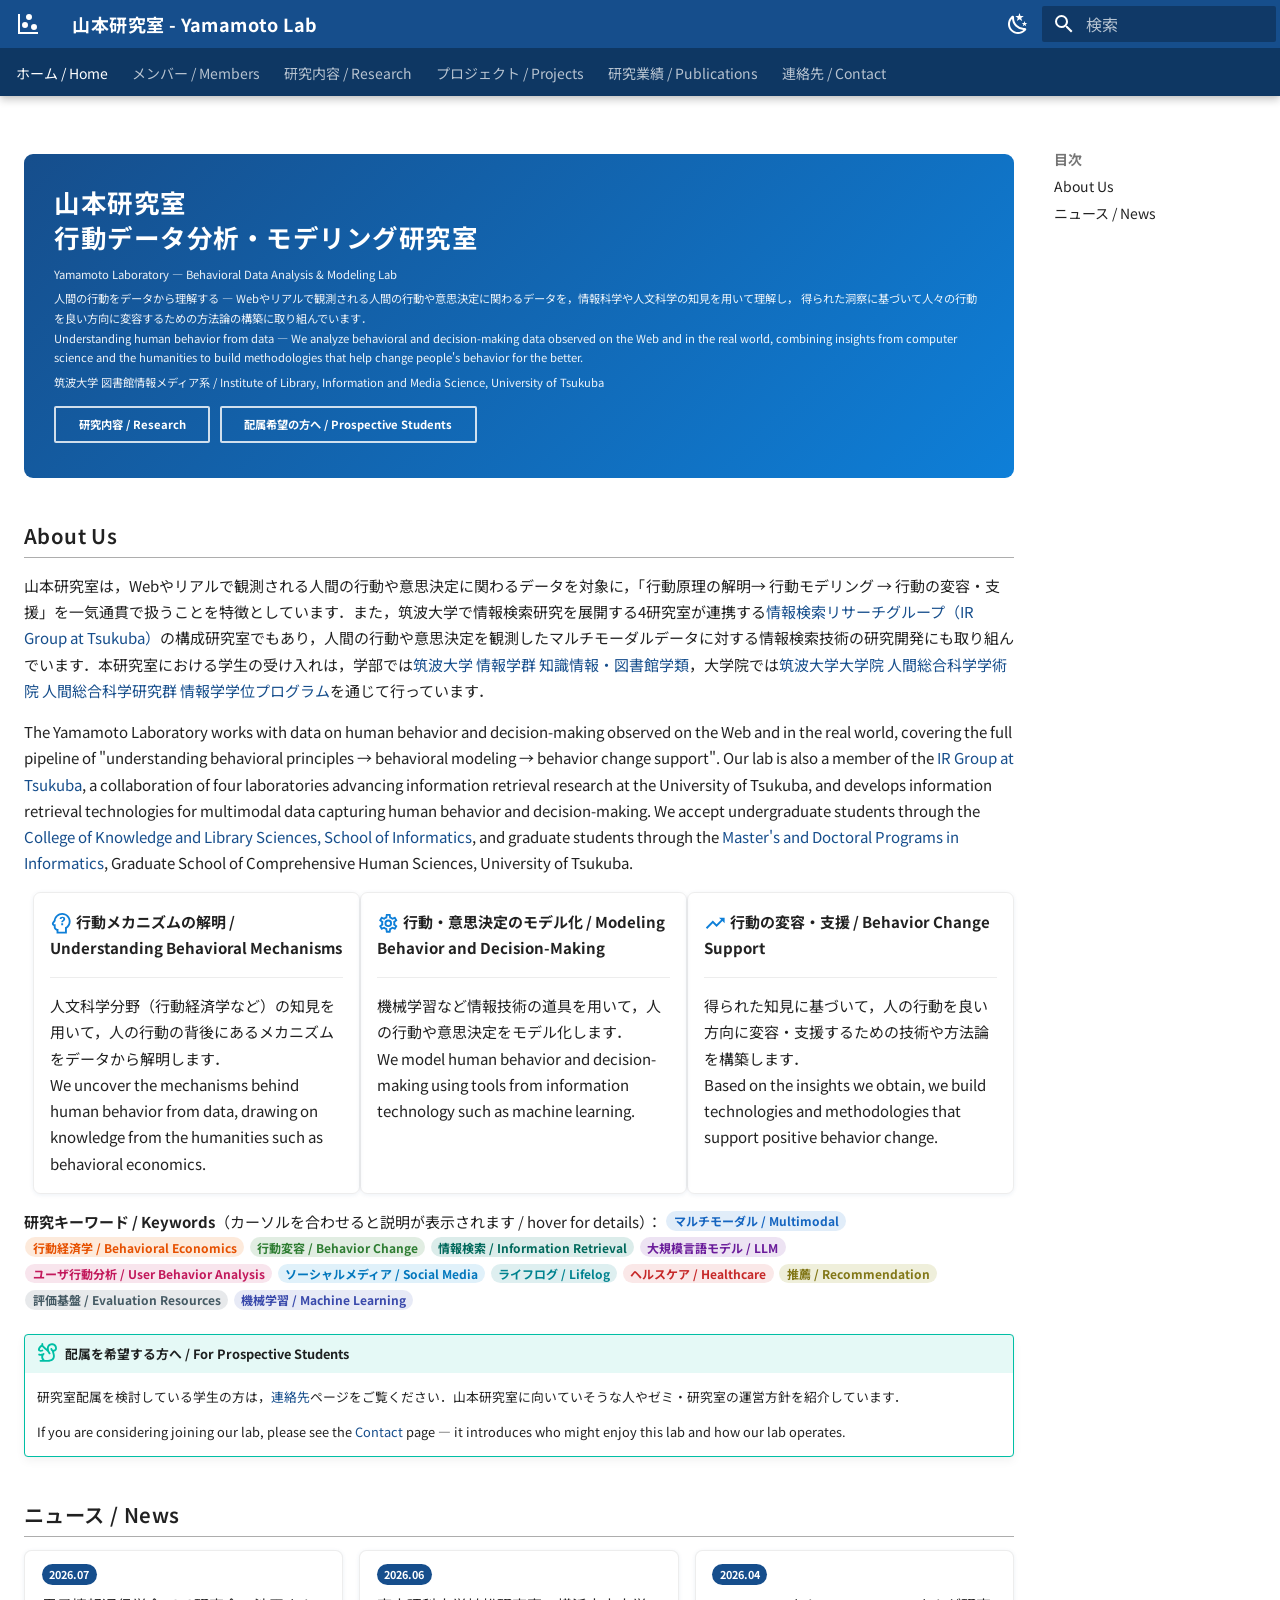
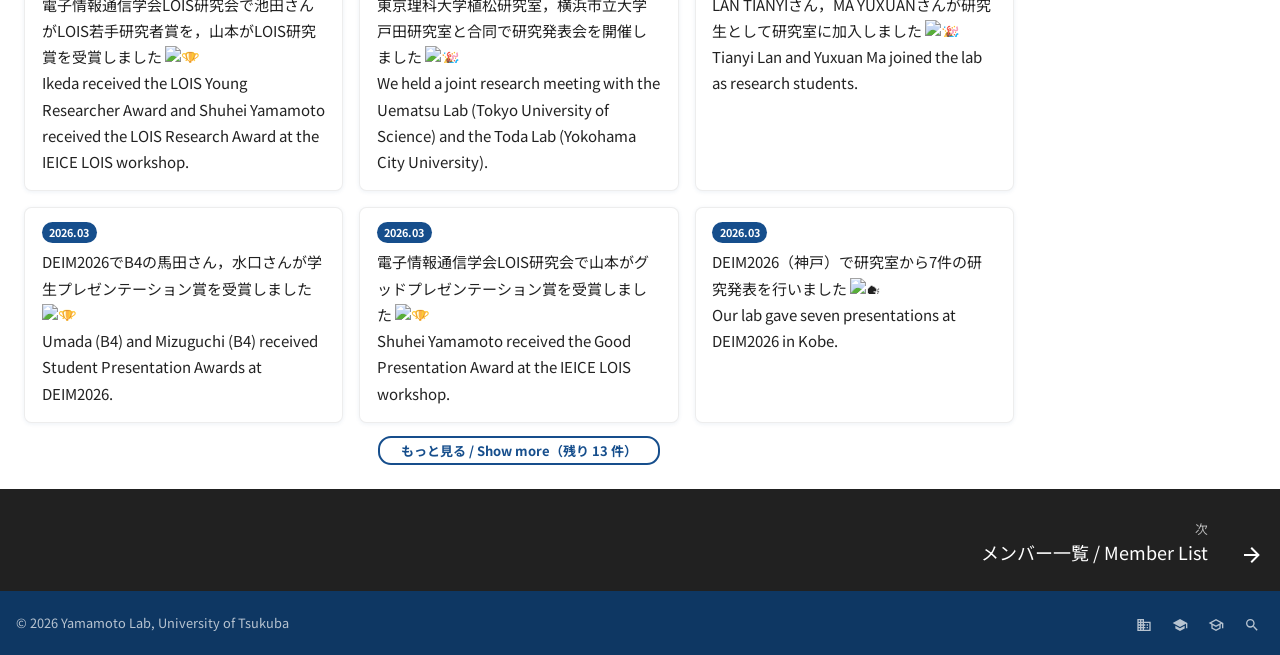
==== index.html @ a0b43969 "Deployed 7a27e9a with MkDocs version: 1.6.1" ====
<!doctype html>
<html lang="ja" class="no-js">
  <head>
    
      <meta charset="utf-8">
      <meta name="viewport" content="width=device-width,initial-scale=1">
      
        <meta name="description" content="筑波大学 山本研究室（行動データ分析・モデリング研究室）">
      
      
      
        <link rel="canonical" href="https://yamamotolab-tsukuba.github.io/">
      
      
      
        <link rel="next" href="members/">
      
      
        
      
      
      <link rel="icon" href="assets/favicon.png">
      <meta name="generator" content="mkdocs-1.6.1, mkdocs-material-9.7.7">
    
    
      
        <title>山本研究室 - Yamamoto Lab</title>
      
    
    
      <link rel="stylesheet" href="assets/stylesheets/main.ec1eaa64.min.css">
      
        
        <link rel="stylesheet" href="assets/stylesheets/palette.ab4e12ef.min.css">
      
      
  
  
    
      
      
    
  
    
      
      
    
  
    
      
      
    
  
    
      
      
    
  
    
      
      
    
  
    
      
      
    
  
    
      
      
    
  
    
      
      
    
  
    
      
      
    
  
    
      
      
    
  
    
      
      
    
  
    
      
      
    
  
  
  <style>:root{--md-admonition-icon--note:url('data:image/svg+xml;charset=utf-8,%3Csvg%20xmlns%3D%22http%3A//www.w3.org/2000/svg%22%20viewBox%3D%220%200%2016%2016%22%3E%3Cpath%20d%3D%22M1%207.775V2.75C1%201.784%201.784%201%202.75%201h5.025c.464%200%20.91.184%201.238.513l6.25%206.25a1.75%201.75%200%200%201%200%202.474l-5.026%205.026a1.75%201.75%200%200%201-2.474%200l-6.25-6.25A1.75%201.75%200%200%201%201%207.775m1.5%200c0%20.066.026.13.073.177l6.25%206.25a.25.25%200%200%200%20.354%200l5.025-5.025a.25.25%200%200%200%200-.354l-6.25-6.25a.25.25%200%200%200-.177-.073H2.75a.25.25%200%200%200-.25.25ZM6%205a1%201%200%201%201%200%202%201%201%200%200%201%200-2%22/%3E%3C/svg%3E');--md-admonition-icon--abstract:url('data:image/svg+xml;charset=utf-8,%3Csvg%20xmlns%3D%22http%3A//www.w3.org/2000/svg%22%20viewBox%3D%220%200%2016%2016%22%3E%3Cpath%20d%3D%22M2.5%201.75v11.5c0%20.138.112.25.25.25h3.17a.75.75%200%200%201%200%201.5H2.75A1.75%201.75%200%200%201%201%2013.25V1.75C1%20.784%201.784%200%202.75%200h8.5C12.216%200%2013%20.784%2013%201.75v7.736a.75.75%200%200%201-1.5%200V1.75a.25.25%200%200%200-.25-.25h-8.5a.25.25%200%200%200-.25.25m13.274%209.537zl-4.557%204.45a.75.75%200%200%201-1.055-.008l-1.943-1.95a.75.75%200%200%201%201.062-1.058l1.419%201.425%204.026-3.932a.75.75%200%201%201%201.048%201.074M4.75%204h4.5a.75.75%200%200%201%200%201.5h-4.5a.75.75%200%200%201%200-1.5M4%207.75A.75.75%200%200%201%204.75%207h2a.75.75%200%200%201%200%201.5h-2A.75.75%200%200%201%204%207.75%22/%3E%3C/svg%3E');--md-admonition-icon--info:url('data:image/svg+xml;charset=utf-8,%3Csvg%20xmlns%3D%22http%3A//www.w3.org/2000/svg%22%20viewBox%3D%220%200%2016%2016%22%3E%3Cpath%20d%3D%22M0%208a8%208%200%201%201%2016%200A8%208%200%200%201%200%208m8-6.5a6.5%206.5%200%201%200%200%2013%206.5%206.5%200%200%200%200-13M6.5%207.75A.75.75%200%200%201%207.25%207h1a.75.75%200%200%201%20.75.75v2.75h.25a.75.75%200%200%201%200%201.5h-2a.75.75%200%200%201%200-1.5h.25v-2h-.25a.75.75%200%200%201-.75-.75M8%206a1%201%200%201%201%200-2%201%201%200%200%201%200%202%22/%3E%3C/svg%3E');--md-admonition-icon--tip:url('data:image/svg+xml;charset=utf-8,%3Csvg%20xmlns%3D%22http%3A//www.w3.org/2000/svg%22%20viewBox%3D%220%200%2016%2016%22%3E%3Cpath%20d%3D%22M3.499.75a.75.75%200%200%201%201.5%200v.996C5.9%202.903%206.793%203.65%207.662%204.376l.24.202c-.036-.694.055-1.422.426-2.163C9.1.873%2010.794-.045%2012.622.26%2014.408.558%2016%201.94%2016%204.25c0%201.278-.954%202.575-2.44%202.734l.146.508.065.22c.203.701.412%201.455.476%202.226.142%201.707-.4%203.03-1.487%203.898C11.714%2014.671%2010.27%2015%208.75%2015h-6a.75.75%200%200%201%200-1.5h1.376a4.5%204.5%200%200%201-.563-1.191%203.84%203.84%200%200%201-.05-2.063%204.65%204.65%200%200%201-2.025-.293.75.75%200%200%201%20.525-1.406c1.357.507%202.376-.006%202.698-.318l.009-.01a.747.747%200%200%201%201.06%200%20.75.75%200%200%201-.012%201.074c-.912.92-.992%201.835-.768%202.586.221.74.745%201.337%201.196%201.621H8.75c1.343%200%202.398-.296%203.074-.836.635-.507%201.036-1.31.928-2.602-.05-.603-.216-1.224-.422-1.93l-.064-.221c-.12-.407-.246-.84-.353-1.29a2.4%202.4%200%200%201-.507-.441%203.1%203.1%200%200%201-.633-1.248.75.75%200%200%201%201.455-.364c.046.185.144.436.31.627.146.168.353.305.712.305.738%200%201.25-.615%201.25-1.25%200-1.47-.95-2.315-2.123-2.51-1.172-.196-2.227.387-2.706%201.345-.46.92-.27%201.774.019%203.062l.042.19.01.05c.348.443.666.949.94%201.553a.75.75%200%201%201-1.365.62c-.553-1.217-1.32-1.94-2.3-2.768L6.7%205.527c-.814-.68-1.75-1.462-2.692-2.619a3.7%203.7%200%200%200-1.023.88c-.406.495-.663%201.036-.722%201.508.116.122.306.21.591.239.388.038.797-.06%201.032-.19a.75.75%200%200%201%20.728%201.31c-.515.287-1.23.439-1.906.373-.682-.067-1.473-.38-1.879-1.193L.75%205.677V5.5c0-.984.48-1.94%201.077-2.664.46-.559%201.05-1.055%201.673-1.353z%22/%3E%3C/svg%3E');--md-admonition-icon--success:url('data:image/svg+xml;charset=utf-8,%3Csvg%20xmlns%3D%22http%3A//www.w3.org/2000/svg%22%20viewBox%3D%220%200%2016%2016%22%3E%3Cpath%20d%3D%22M13.78%204.22a.75.75%200%200%201%200%201.06l-7.25%207.25a.75.75%200%200%201-1.06%200L2.22%209.28a.75.75%200%200%201%20.018-1.042.75.75%200%200%201%201.042-.018L6%2010.94l6.72-6.72a.75.75%200%200%201%201.06%200%22/%3E%3C/svg%3E');--md-admonition-icon--question:url('data:image/svg+xml;charset=utf-8,%3Csvg%20xmlns%3D%22http%3A//www.w3.org/2000/svg%22%20viewBox%3D%220%200%2016%2016%22%3E%3Cpath%20d%3D%22M0%208a8%208%200%201%201%2016%200A8%208%200%200%201%200%208m8-6.5a6.5%206.5%200%201%200%200%2013%206.5%206.5%200%200%200%200-13M6.92%206.085h.001a.749.749%200%201%201-1.342-.67c.169-.339.436-.701.849-.977C6.845%204.16%207.369%204%208%204a2.76%202.76%200%200%201%201.637.525c.503.377.863.965.863%201.725%200%20.448-.115.83-.329%201.15-.205.307-.47.513-.692.662-.109.072-.22.138-.313.195l-.006.004a6%206%200%200%200-.26.16%201%201%200%200%200-.276.245.75.75%200%200%201-1.248-.832c.184-.264.42-.489.692-.661q.154-.1.313-.195l.007-.004c.1-.061.182-.11.258-.161a1%201%200%200%200%20.277-.245C8.96%206.514%209%206.427%209%206.25a.61.61%200%200%200-.262-.525A1.27%201.27%200%200%200%208%205.5c-.369%200-.595.09-.74.187a1%201%200%200%200-.34.398M9%2011a1%201%200%201%201-2%200%201%201%200%200%201%202%200%22/%3E%3C/svg%3E');--md-admonition-icon--warning:url('data:image/svg+xml;charset=utf-8,%3Csvg%20xmlns%3D%22http%3A//www.w3.org/2000/svg%22%20viewBox%3D%220%200%2016%2016%22%3E%3Cpath%20d%3D%22M6.457%201.047c.659-1.234%202.427-1.234%203.086%200l6.082%2011.378A1.75%201.75%200%200%201%2014.082%2015H1.918a1.75%201.75%200%200%201-1.543-2.575Zm1.763.707a.25.25%200%200%200-.44%200L1.698%2013.132a.25.25%200%200%200%20.22.368h12.164a.25.25%200%200%200%20.22-.368Zm.53%203.996v2.5a.75.75%200%200%201-1.5%200v-2.5a.75.75%200%200%201%201.5%200M9%2011a1%201%200%201%201-2%200%201%201%200%200%201%202%200%22/%3E%3C/svg%3E');--md-admonition-icon--failure:url('data:image/svg+xml;charset=utf-8,%3Csvg%20xmlns%3D%22http%3A//www.w3.org/2000/svg%22%20viewBox%3D%220%200%2016%2016%22%3E%3Cpath%20d%3D%22M2.344%202.343za8%208%200%200%201%2011.314%2011.314A8.002%208.002%200%200%201%20.234%2010.089a8%208%200%200%201%202.11-7.746m1.06%2010.253a6.5%206.5%200%201%200%209.108-9.275%206.5%206.5%200%200%200-9.108%209.275M6.03%204.97%208%206.94l1.97-1.97a.749.749%200%200%201%201.275.326.75.75%200%200%201-.215.734L9.06%208l1.97%201.97a.749.749%200%200%201-.326%201.275.75.75%200%200%201-.734-.215L8%209.06l-1.97%201.97a.749.749%200%200%201-1.275-.326.75.75%200%200%201%20.215-.734L6.94%208%204.97%206.03a.75.75%200%200%201%20.018-1.042.75.75%200%200%201%201.042-.018%22/%3E%3C/svg%3E');--md-admonition-icon--danger:url('data:image/svg+xml;charset=utf-8,%3Csvg%20xmlns%3D%22http%3A//www.w3.org/2000/svg%22%20viewBox%3D%220%200%2016%2016%22%3E%3Cpath%20d%3D%22M9.504.43a1.516%201.516%200%200%201%202.437%201.713L10.415%205.5h2.123c1.57%200%202.346%201.909%201.22%203.004l-7.34%207.142a1.25%201.25%200%200%201-.871.354h-.302a1.25%201.25%200%200%201-1.157-1.723L5.633%2010.5H3.462c-1.57%200-2.346-1.909-1.22-3.004zm1.047%201.074L3.286%208.571A.25.25%200%200%200%203.462%209H6.75a.75.75%200%200%201%20.694%201.034l-1.713%204.188%206.982-6.793A.25.25%200%200%200%2012.538%207H9.25a.75.75%200%200%201-.683-1.06l2.008-4.418.003-.006-.004-.009-.006-.006-.008-.001q-.005%200-.009.004%22/%3E%3C/svg%3E');--md-admonition-icon--bug:url('data:image/svg+xml;charset=utf-8,%3Csvg%20xmlns%3D%22http%3A//www.w3.org/2000/svg%22%20viewBox%3D%220%200%2016%2016%22%3E%3Cpath%20d%3D%22M4.72.22a.75.75%200%200%201%201.06%200l1%20.999a3.5%203.5%200%200%201%202.441%200l.999-1a.748.748%200%200%201%201.265.332.75.75%200%200%201-.205.729l-.775.776c.616.63.995%201.493.995%202.444v.327q0%20.15-.025.292c.408.14.764.392%201.029.722l1.968-.787a.75.75%200%200%201%20.556%201.392L13%207.258V9h2.25a.75.75%200%200%201%200%201.5H13v.5q-.002.615-.141%201.186l2.17.868a.75.75%200%200%201-.557%201.392l-2.184-.873A5%205%200%200%201%208%2016a5%205%200%200%201-4.288-2.427l-2.183.873a.75.75%200%200%201-.558-1.392l2.17-.868A5%205%200%200%201%203%2011v-.5H.75a.75.75%200%200%201%200-1.5H3V7.258L.971%206.446a.75.75%200%200%201%20.558-1.392l1.967.787c.265-.33.62-.583%201.03-.722a1.7%201.7%200%200%201-.026-.292V4.5c0-.951.38-1.814.995-2.444L4.72%201.28a.75.75%200%200%201%200-1.06m.53%206.28a.75.75%200%200%200-.75.75V11a3.5%203.5%200%201%200%207%200V7.25a.75.75%200%200%200-.75-.75ZM6.173%205h3.654A.17.17%200%200%200%2010%204.827V4.5a2%202%200%201%200-4%200v.327c0%20.096.077.173.173.173%22/%3E%3C/svg%3E');--md-admonition-icon--example:url('data:image/svg+xml;charset=utf-8,%3Csvg%20xmlns%3D%22http%3A//www.w3.org/2000/svg%22%20viewBox%3D%220%200%2016%2016%22%3E%3Cpath%20d%3D%22M5%205.782V2.5h-.25a.75.75%200%200%201%200-1.5h6.5a.75.75%200%200%201%200%201.5H11v3.282l3.666%205.76C15.619%2013.04%2014.543%2015%2012.767%2015H3.233c-1.776%200-2.852-1.96-1.899-3.458Zm-2.4%206.565a.75.75%200%200%200%20.633%201.153h9.534a.75.75%200%200%200%20.633-1.153L12.225%2010.5h-8.45ZM9.5%202.5h-3V6c0%20.143-.04.283-.117.403L4.73%209h6.54L9.617%206.403A.75.75%200%200%201%209.5%206Z%22/%3E%3C/svg%3E');--md-admonition-icon--quote:url('data:image/svg+xml;charset=utf-8,%3Csvg%20xmlns%3D%22http%3A//www.w3.org/2000/svg%22%20viewBox%3D%220%200%2016%2016%22%3E%3Cpath%20d%3D%22M1.75%202.5h10.5a.75.75%200%200%201%200%201.5H1.75a.75.75%200%200%201%200-1.5m4%205h8.5a.75.75%200%200%201%200%201.5h-8.5a.75.75%200%200%201%200-1.5m0%205h8.5a.75.75%200%200%201%200%201.5h-8.5a.75.75%200%200%201%200-1.5M2.5%207.75v6a.75.75%200%200%201-1.5%200v-6a.75.75%200%200%201%201.5%200%22/%3E%3C/svg%3E');}</style>



    
    
      
    
    
      
        
        
        <link rel="preconnect" href="https://fonts.gstatic.com" crossorigin>
        <link rel="stylesheet" href="https://fonts.googleapis.com/css?family=Noto+Sans+JP:300,300i,400,400i,700,700i%7CRoboto+Mono:400,400i,700,700i&display=fallback">
        <style>:root{--md-text-font:"Noto Sans JP";--md-code-font:"Roboto Mono"}</style>
      
    
    
      <link rel="stylesheet" href="stylesheets/extra.css?v=4">
    
    <script>__md_scope=new URL(".",location),__md_hash=e=>[...e].reduce(((e,_)=>(e<<5)-e+_.charCodeAt(0)),0),__md_get=(e,_=localStorage,t=__md_scope)=>JSON.parse(_.getItem(t.pathname+"."+e)),__md_set=(e,_,t=localStorage,a=__md_scope)=>{try{t.setItem(a.pathname+"."+e,JSON.stringify(_))}catch(e){}}</script>
    
      

    
    
  <meta property="og:site_name" content="山本研究室 - Yamamoto Lab" />
  <meta property="og:type" content="website" />
  <meta property="og:title" content="ホーム / Home" />
  <meta property="og:url" content="https://yamamotolab-tsukuba.github.io/" />
  
  <script type="application/ld+json">
  {
    "@context": "https://schema.org",
    "@type": "WebSite",
    "name": "山本研究室 - Yamamoto Lab",
    "alternateName": ["山本研究室", "Yamamoto Lab", "Yamamoto Laboratory", "行動データ分析・モデリング研究室"],
    "url": "https://yamamotolab-tsukuba.github.io/"
  }
  </script>
  

  </head>
  
  
    
    
      
    
    
    
    
    <body dir="ltr" data-md-color-scheme="default" data-md-color-primary="custom" data-md-color-accent="custom">
  
    
    <input class="md-toggle" data-md-toggle="drawer" type="checkbox" id="__drawer" autocomplete="off">
    <input class="md-toggle" data-md-toggle="search" type="checkbox" id="__search" autocomplete="off">
    <label class="md-overlay" for="__drawer"></label>
    <div data-md-component="skip">
      
        
        <a href="#_1" class="md-skip">
          コンテンツにスキップ
        </a>
      
    </div>
    <div data-md-component="announce">
      
    </div>
    
    
      

  

<header class="md-header md-header--shadow md-header--lifted" data-md-component="header">
  <nav class="md-header__inner md-grid" aria-label="ヘッダー">
    <a href="." title="山本研究室 - Yamamoto Lab" class="md-header__button md-logo" aria-label="山本研究室 - Yamamoto Lab" data-md-component="logo">
      
  
  <svg xmlns="http://www.w3.org/2000/svg" viewBox="0 0 24 24"><path d="M2 2h2v18h18v2H2zm7 8a3 3 0 0 1 3 3 3 3 0 0 1-3 3 3 3 0 0 1-3-3 3 3 0 0 1 3-3m4-8a3 3 0 0 1 3 3 3 3 0 0 1-3 3 3 3 0 0 1-3-3 3 3 0 0 1 3-3m5 10a3 3 0 0 1 3 3 3 3 0 0 1-3 3 3 3 0 0 1-3-3 3 3 0 0 1 3-3"/></svg>

    </a>
    <label class="md-header__button md-icon" for="__drawer">
      
      <svg xmlns="http://www.w3.org/2000/svg" viewBox="0 0 24 24"><path d="M3 6h18v2H3zm0 5h18v2H3zm0 5h18v2H3z"/></svg>
    </label>
    <div class="md-header__title" data-md-component="header-title">
      <div class="md-header__ellipsis">
        <div class="md-header__topic">
          <span class="md-ellipsis">
            山本研究室 - Yamamoto Lab
          </span>
        </div>
        <div class="md-header__topic" data-md-component="header-topic">
          <span class="md-ellipsis">
            
              ホーム / Home
            
          </span>
        </div>
      </div>
    </div>
    
      
        <form class="md-header__option" data-md-component="palette">
  
    
    
    
    <input class="md-option" data-md-color-media="(prefers-color-scheme: light)" data-md-color-scheme="default" data-md-color-primary="custom" data-md-color-accent="custom"  aria-label="ダークモードに切替"  type="radio" name="__palette" id="__palette_0">
    
      <label class="md-header__button md-icon" title="ダークモードに切替" for="__palette_1" hidden>
        <svg xmlns="http://www.w3.org/2000/svg" viewBox="0 0 24 24"><path d="m17.75 4.09-2.53 1.94.91 3.06-2.63-1.81-2.63 1.81.91-3.06-2.53-1.94L12.44 4l1.06-3 1.06 3zm3.5 6.91-1.64 1.25.59 1.98-1.7-1.17-1.7 1.17.59-1.98L15.75 11l2.06-.05L18.5 9l.69 1.95zm-2.28 4.95c.83-.08 1.72 1.1 1.19 1.85-.32.45-.66.87-1.08 1.27C15.17 23 8.84 23 4.94 19.07c-3.91-3.9-3.91-10.24 0-14.14.4-.4.82-.76 1.27-1.08.75-.53 1.93.36 1.85 1.19-.27 2.86.69 5.83 2.89 8.02a9.96 9.96 0 0 0 8.02 2.89m-1.64 2.02a12.08 12.08 0 0 1-7.8-3.47c-2.17-2.19-3.33-5-3.49-7.82-2.81 3.14-2.7 7.96.31 10.98 3.02 3.01 7.84 3.12 10.98.31"/></svg>
      </label>
    
  
    
    
    
    <input class="md-option" data-md-color-media="(prefers-color-scheme: dark)" data-md-color-scheme="slate" data-md-color-primary="custom" data-md-color-accent="custom"  aria-label="ライトモードに切替"  type="radio" name="__palette" id="__palette_1">
    
      <label class="md-header__button md-icon" title="ライトモードに切替" for="__palette_0" hidden>
        <svg xmlns="http://www.w3.org/2000/svg" viewBox="0 0 24 24"><path d="M12 7a5 5 0 0 1 5 5 5 5 0 0 1-5 5 5 5 0 0 1-5-5 5 5 0 0 1 5-5m0 2a3 3 0 0 0-3 3 3 3 0 0 0 3 3 3 3 0 0 0 3-3 3 3 0 0 0-3-3m0-7 2.39 3.42C13.65 5.15 12.84 5 12 5s-1.65.15-2.39.42zM3.34 7l4.16-.35A7.2 7.2 0 0 0 5.94 8.5c-.44.74-.69 1.5-.83 2.29zm.02 10 1.76-3.77a7.131 7.131 0 0 0 2.38 4.14zM20.65 7l-1.77 3.79a7.02 7.02 0 0 0-2.38-4.15zm-.01 10-4.14.36c.59-.51 1.12-1.14 1.54-1.86.42-.73.69-1.5.83-2.29zM12 22l-2.41-3.44c.74.27 1.55.44 2.41.44.82 0 1.63-.17 2.37-.44z"/></svg>
      </label>
    
  
</form>
      
    
    
      <script>var palette=__md_get("__palette");if(palette&&palette.color){if("(prefers-color-scheme)"===palette.color.media){var media=matchMedia("(prefers-color-scheme: light)"),input=document.querySelector(media.matches?"[data-md-color-media='(prefers-color-scheme: light)']":"[data-md-color-media='(prefers-color-scheme: dark)']");palette.color.media=input.getAttribute("data-md-color-media"),palette.color.scheme=input.getAttribute("data-md-color-scheme"),palette.color.primary=input.getAttribute("data-md-color-primary"),palette.color.accent=input.getAttribute("data-md-color-accent")}for(var[key,value]of Object.entries(palette.color))document.body.setAttribute("data-md-color-"+key,value)}</script>
    
    
    
      
      
        <label class="md-header__button md-icon" for="__search">
          
          <svg xmlns="http://www.w3.org/2000/svg" viewBox="0 0 24 24"><path d="M9.5 3A6.5 6.5 0 0 1 16 9.5c0 1.61-.59 3.09-1.56 4.23l.27.27h.79l5 5-1.5 1.5-5-5v-.79l-.27-.27A6.52 6.52 0 0 1 9.5 16 6.5 6.5 0 0 1 3 9.5 6.5 6.5 0 0 1 9.5 3m0 2C7 5 5 7 5 9.5S7 14 9.5 14 14 12 14 9.5 12 5 9.5 5"/></svg>
        </label>
        <div class="md-search" data-md-component="search" role="dialog">
  <label class="md-search__overlay" for="__search"></label>
  <div class="md-search__inner" role="search">
    <form class="md-search__form" name="search">
      <input type="text" class="md-search__input" name="query" aria-label="検索" placeholder="検索" autocapitalize="off" autocorrect="off" autocomplete="off" spellcheck="false" data-md-component="search-query" required>
      <label class="md-search__icon md-icon" for="__search">
        
        <svg xmlns="http://www.w3.org/2000/svg" viewBox="0 0 24 24"><path d="M9.5 3A6.5 6.5 0 0 1 16 9.5c0 1.61-.59 3.09-1.56 4.23l.27.27h.79l5 5-1.5 1.5-5-5v-.79l-.27-.27A6.52 6.52 0 0 1 9.5 16 6.5 6.5 0 0 1 3 9.5 6.5 6.5 0 0 1 9.5 3m0 2C7 5 5 7 5 9.5S7 14 9.5 14 14 12 14 9.5 12 5 9.5 5"/></svg>
        
        <svg xmlns="http://www.w3.org/2000/svg" viewBox="0 0 24 24"><path d="M20 11v2H8l5.5 5.5-1.42 1.42L4.16 12l7.92-7.92L13.5 5.5 8 11z"/></svg>
      </label>
      <nav class="md-search__options" aria-label="検索">
        
        <button type="reset" class="md-search__icon md-icon" title="クリア" aria-label="クリア" tabindex="-1">
          
          <svg xmlns="http://www.w3.org/2000/svg" viewBox="0 0 24 24"><path d="M19 6.41 17.59 5 12 10.59 6.41 5 5 6.41 10.59 12 5 17.59 6.41 19 12 13.41 17.59 19 19 17.59 13.41 12z"/></svg>
        </button>
      </nav>
      
        <div class="md-search__suggest" data-md-component="search-suggest"></div>
      
    </form>
    <div class="md-search__output">
      <div class="md-search__scrollwrap" tabindex="0" data-md-scrollfix>
        <div class="md-search-result" data-md-component="search-result">
          <div class="md-search-result__meta">
            検索を初期化
          </div>
          <ol class="md-search-result__list" role="presentation"></ol>
        </div>
      </div>
    </div>
  </div>
</div>
      
    
    
  </nav>
  
    
      
<nav class="md-tabs" aria-label="タブ" data-md-component="tabs">
  <div class="md-grid">
    <ul class="md-tabs__list">
      
        
  
  
  
    
  
  
    <li class="md-tabs__item md-tabs__item--active">
      <a href="." class="md-tabs__link">
        
  
  
    
  
  ホーム / Home

      </a>
    </li>
  

      
        
  
  
  
  
    
    
      <li class="md-tabs__item">
        <a href="members/" class="md-tabs__link">
          
  
  
  メンバー / Members

        </a>
      </li>
    
  

      
        
  
  
  
  
    <li class="md-tabs__item">
      <a href="research/" class="md-tabs__link">
        
  
  
    
  
  研究内容 / Research

      </a>
    </li>
  

      
        
  
  
  
  
    <li class="md-tabs__item">
      <a href="projects/" class="md-tabs__link">
        
  
  
    
  
  プロジェクト / Projects

      </a>
    </li>
  

      
        
  
  
  
  
    <li class="md-tabs__item">
      <a href="publications/" class="md-tabs__link">
        
  
  
    
  
  研究業績 / Publications

      </a>
    </li>
  

      
        
  
  
  
  
    <li class="md-tabs__item">
      <a href="contact/" class="md-tabs__link">
        
  
  
    
  
  連絡先 / Contact

      </a>
    </li>
  

      
    </ul>
  </div>
</nav>
    
  
</header>
    
    <div class="md-container" data-md-component="container">
      
      
        
      
      <main class="md-main" data-md-component="main">
        <div class="md-main__inner md-grid">
          
            
              
              <div class="md-sidebar md-sidebar--primary" data-md-component="sidebar" data-md-type="navigation" >
                <div class="md-sidebar__scrollwrap">
                  <div class="md-sidebar__inner">
                    


  


<nav class="md-nav md-nav--primary md-nav--lifted" aria-label="ナビゲーション" data-md-level="0">
  <label class="md-nav__title" for="__drawer">
    <a href="." title="山本研究室 - Yamamoto Lab" class="md-nav__button md-logo" aria-label="山本研究室 - Yamamoto Lab" data-md-component="logo">
      
  
  <svg xmlns="http://www.w3.org/2000/svg" viewBox="0 0 24 24"><path d="M2 2h2v18h18v2H2zm7 8a3 3 0 0 1 3 3 3 3 0 0 1-3 3 3 3 0 0 1-3-3 3 3 0 0 1 3-3m4-8a3 3 0 0 1 3 3 3 3 0 0 1-3 3 3 3 0 0 1-3-3 3 3 0 0 1 3-3m5 10a3 3 0 0 1 3 3 3 3 0 0 1-3 3 3 3 0 0 1-3-3 3 3 0 0 1 3-3"/></svg>

    </a>
    山本研究室 - Yamamoto Lab
  </label>
  
  <ul class="md-nav__list" data-md-scrollfix>
    
      
      
  
  
    
  
  
  
    <li class="md-nav__item md-nav__item--active">
      
      <input class="md-nav__toggle md-toggle" type="checkbox" id="__toc">
      
      
        
      
      
        <label class="md-nav__link md-nav__link--active" for="__toc">
          
  
  
  <span class="md-ellipsis">
    
  
    ホーム / Home
  

    
  </span>
  
  

          <span class="md-nav__icon md-icon"></span>
        </label>
      
      <a href="." class="md-nav__link md-nav__link--active">
        
  
  
  <span class="md-ellipsis">
    
  
    ホーム / Home
  

    
  </span>
  
  

      </a>
      
        

<nav class="md-nav md-nav--secondary" aria-label="目次">
  
  
  
    
  
  
    <label class="md-nav__title" for="__toc">
      <span class="md-nav__icon md-icon"></span>
      目次
    </label>
    <ul class="md-nav__list" data-md-component="toc" data-md-scrollfix>
      
        <li class="md-nav__item">
  <a href="#about-us" class="md-nav__link">
    <span class="md-ellipsis">
      
        About Us
      
    </span>
  </a>
  
</li>
      
        <li class="md-nav__item">
  <a href="#news" class="md-nav__link">
    <span class="md-ellipsis">
      
        ニュース / News
      
    </span>
  </a>
  
</li>
      
    </ul>
  
</nav>
      
    </li>
  

    
      
      
  
  
  
  
    
    
    
    
      
      
    
    
    <li class="md-nav__item md-nav__item--nested">
      
        
        
        <input class="md-nav__toggle md-toggle " type="checkbox" id="__nav_2" >
        
          
          <label class="md-nav__link" for="__nav_2" id="__nav_2_label" tabindex="0">
            
  
  
  <span class="md-ellipsis">
    
  
    メンバー / Members
  

    
  </span>
  
  

            <span class="md-nav__icon md-icon"></span>
          </label>
        
        <nav class="md-nav" data-md-level="1" aria-labelledby="__nav_2_label" aria-expanded="false">
          <label class="md-nav__title" for="__nav_2">
            <span class="md-nav__icon md-icon"></span>
            
  
    メンバー / Members
  

          </label>
          <ul class="md-nav__list" data-md-scrollfix>
            
              
                
  
  
  
  
    <li class="md-nav__item">
      <a href="members/" class="md-nav__link">
        
  
  
  <span class="md-ellipsis">
    
  
    メンバー一覧 / Member List
  

    
  </span>
  
  

      </a>
    </li>
  

              
            
              
                
  
  
  
  
    <li class="md-nav__item">
      <a href="faculty/" class="md-nav__link">
        
  
  
  <span class="md-ellipsis">
    
  
    教員紹介 / Faculty
  

    
  </span>
  
  

      </a>
    </li>
  

              
            
          </ul>
        </nav>
      
    </li>
  

    
      
      
  
  
  
  
    <li class="md-nav__item">
      <a href="research/" class="md-nav__link">
        
  
  
  <span class="md-ellipsis">
    
  
    研究内容 / Research
  

    
  </span>
  
  

      </a>
    </li>
  

    
      
      
  
  
  
  
    <li class="md-nav__item">
      <a href="projects/" class="md-nav__link">
        
  
  
  <span class="md-ellipsis">
    
  
    プロジェクト / Projects
  

    
  </span>
  
  

      </a>
    </li>
  

    
      
      
  
  
  
  
    <li class="md-nav__item">
      <a href="publications/" class="md-nav__link">
        
  
  
  <span class="md-ellipsis">
    
  
    研究業績 / Publications
  

    
  </span>
  
  

      </a>
    </li>
  

    
      
      
  
  
  
  
    <li class="md-nav__item">
      <a href="contact/" class="md-nav__link">
        
  
  
  <span class="md-ellipsis">
    
  
    連絡先 / Contact
  

    
  </span>
  
  

      </a>
    </li>
  

    
  </ul>
</nav>
                  </div>
                </div>
              </div>
            
            
              
              <div class="md-sidebar md-sidebar--secondary" data-md-component="sidebar" data-md-type="toc" >
                <div class="md-sidebar__scrollwrap">
                  <div class="md-sidebar__inner">
                    

<nav class="md-nav md-nav--secondary" aria-label="目次">
  
  
  
    
  
  
    <label class="md-nav__title" for="__toc">
      <span class="md-nav__icon md-icon"></span>
      目次
    </label>
    <ul class="md-nav__list" data-md-component="toc" data-md-scrollfix>
      
        <li class="md-nav__item">
  <a href="#about-us" class="md-nav__link">
    <span class="md-ellipsis">
      
        About Us
      
    </span>
  </a>
  
</li>
      
        <li class="md-nav__item">
  <a href="#news" class="md-nav__link">
    <span class="md-ellipsis">
      
        ニュース / News
      
    </span>
  </a>
  
</li>
      
    </ul>
  
</nav>
                  </div>
                </div>
              </div>
            
          
          
            <div class="md-content" data-md-component="content">
              
              <article class="md-content__inner md-typeset">
                
                  



<div class="lab-hero">
<h1 id="_1">山本研究室<br>行動データ分析・モデリング研究室<a class="headerlink" href="#_1" title="Permanent link">&para;</a></h1>
<p>Yamamoto Laboratory — Behavioral Data Analysis &amp; Modeling Lab</p>
<p>人間の行動をデータから理解する —
Webやリアルで観測される人間の行動や意思決定に関わるデータを，情報科学や人文科学の知見を用いて理解し，
得られた洞察に基づいて人々の行動を良い方向に変容するための方法論の構築に取り組んでいます．
<br>
Understanding human behavior from data — We analyze behavioral and decision-making data observed on the Web and in the real world, combining insights from computer science and the humanities to build methodologies that help change people's behavior for the better.</p>
<p>筑波大学 図書館情報メディア系 / Institute of Library, Information and Media Science, University of Tsukuba</p>
<p><a class="md-button" href="research/">研究内容 / Research</a>
<a class="md-button" href="contact/">配属希望の方へ / Prospective Students</a></p>
</div>
<h2 id="about-us">About Us<a class="headerlink" href="#about-us" title="Permanent link">&para;</a></h2>
<p>山本研究室は，Webやリアルで観測される人間の行動や意思決定に関わるデータを対象に，「行動原理の解明→ 行動モデリング → 行動の変容・支援」を一気通貫で扱うことを特徴としています．また，筑波大学で情報検索研究を展開する4研究室が連携する<a href="https://ir-tsukuba.github.io/" target="_blank">情報検索リサーチグループ（IR Group at Tsukuba）</a>の構成研究室でもあり，人間の行動や意思決定を観測したマルチモーダルデータに対する情報検索技術の研究開発にも取り組んでいます．本研究室における学生の受け入れは，学部では<a href="https://klis.tsukuba.ac.jp/" target="_blank">筑波大学 情報学群 知識情報・図書館学類</a>，大学院では<a href="https://informatics.tsukuba.ac.jp/" target="_blank">筑波大学大学院 人間総合科学学術院 人間総合科学研究群 情報学学位プログラム</a>を通じて行っています．</p>
<p>The Yamamoto Laboratory works with data on human behavior and decision-making observed on the Web and in the real world, covering the full pipeline of "understanding behavioral principles → behavioral modeling → behavior change support". Our lab is also a member of the <a href="https://ir-tsukuba.github.io/" target="_blank">IR Group at Tsukuba</a>, a collaboration of four laboratories advancing information retrieval research at the University of Tsukuba, and develops information retrieval technologies for multimodal data capturing human behavior and decision-making. We accept undergraduate students through the <a href="https://klis.tsukuba.ac.jp/" target="_blank">College of Knowledge and Library Sciences, School of Informatics</a>, and graduate students through the <a href="https://informatics.tsukuba.ac.jp/" target="_blank">Master's and Doctoral Programs in Informatics</a>, Graduate School of Comprehensive Human Sciences, University of Tsukuba.</p>
<div class="lab-pillars grid cards">
<ul>
<li>
<p><span class="twemoji lg middle"><svg xmlns="http://www.w3.org/2000/svg" viewBox="0 0 24 24"><path d="M13 3c3.88 0 7 3.14 7 7 0 2.8-1.63 5.19-4 6.31V21H9v-3H8c-1.11 0-2-.89-2-2v-3H4.5c-.42 0-.66-.5-.42-.81L6 9.66A7.003 7.003 0 0 1 13 3m-2.68 4.39h1.93c.01-.3.1-.53.28-.69a1 1 0 0 1 .66-.23c.31 0 .57.1.75.28.18.19.26.45.26.75 0 .32-.07.59-.23.82-.14.23-.35.43-.61.59-.51.34-.86.64-1.05.91-.2.26-.31.68-.31 1.18h2c0-.31.04-.56.13-.74.09-.19.26-.36.51-.52.45-.24.82-.53 1.11-.93s.44-.81.44-1.31c0-.76-.27-1.37-.81-1.82-.53-.45-1.26-.68-2.19-.68-.87 0-1.57.2-2.11.59-.52.41-.78.98-.77 1.77zM12 14h2v-2h-2zm1-13C8.41 1 4.61 4.42 4.06 8.9L2.5 11h-.03l-.02.03c-.55.76-.62 1.76-.19 2.59.36.69 1 1.17 1.74 1.32V16c0 1.85 1.28 3.42 3 3.87V23h11v-5.5c2.5-1.67 4-4.44 4-7.5 0-4.97-4.04-9-9-9"/></svg></span> <strong>行動メカニズムの解明 / Understanding Behavioral Mechanisms</strong></p>
<hr />
<p>人文科学分野（行動経済学など）の知見を用いて，人の行動の背後にあるメカニズムをデータから解明します．<br>
We uncover the mechanisms behind human behavior from data, drawing on knowledge from the humanities such as behavioral economics.</p>
</li>
<li>
<p><span class="twemoji lg middle"><svg xmlns="http://www.w3.org/2000/svg" viewBox="0 0 24 24"><path d="M12 8a4 4 0 0 1 4 4 4 4 0 0 1-4 4 4 4 0 0 1-4-4 4 4 0 0 1 4-4m0 2a2 2 0 0 0-2 2 2 2 0 0 0 2 2 2 2 0 0 0 2-2 2 2 0 0 0-2-2m-2 12c-.25 0-.46-.18-.5-.42l-.37-2.65c-.63-.25-1.17-.59-1.69-.99l-2.49 1.01c-.22.08-.49 0-.61-.22l-2-3.46a.493.493 0 0 1 .12-.64l2.11-1.66L4.5 12l.07-1-2.11-1.63a.493.493 0 0 1-.12-.64l2-3.46c.12-.22.39-.31.61-.22l2.49 1c.52-.39 1.06-.73 1.69-.98l.37-2.65c.04-.24.25-.42.5-.42h4c.25 0 .46.18.5.42l.37 2.65c.63.25 1.17.59 1.69.98l2.49-1c.22-.09.49 0 .61.22l2 3.46c.13.22.07.49-.12.64L19.43 11l.07 1-.07 1 2.11 1.63c.19.15.25.42.12.64l-2 3.46c-.12.22-.39.31-.61.22l-2.49-1c-.52.39-1.06.73-1.69.98l-.37 2.65c-.04.24-.25.42-.5.42zm1.25-18-.37 2.61c-1.2.25-2.26.89-3.03 1.78L5.44 7.35l-.75 1.3L6.8 10.2a5.55 5.55 0 0 0 0 3.6l-2.12 1.56.75 1.3 2.43-1.04c.77.88 1.82 1.52 3.01 1.76l.37 2.62h1.52l.37-2.61c1.19-.25 2.24-.89 3.01-1.77l2.43 1.04.75-1.3-2.12-1.55c.4-1.17.4-2.44 0-3.61l2.11-1.55-.75-1.3-2.41 1.04a5.42 5.42 0 0 0-3.03-1.77L12.75 4z"/></svg></span> <strong>行動・意思決定のモデル化 / Modeling Behavior and Decision-Making</strong></p>
<hr />
<p>機械学習など情報技術の道具を用いて，人の行動や意思決定をモデル化します．<br>
We model human behavior and decision-making using tools from information technology such as machine learning.</p>
</li>
<li>
<p><span class="twemoji lg middle"><svg xmlns="http://www.w3.org/2000/svg" viewBox="0 0 24 24"><path d="m16 6 2.29 2.29-4.88 4.88-4-4L2 16.59 3.41 18l6-6 4 4 6.3-6.29L22 12V6z"/></svg></span> <strong>行動の変容・支援 / Behavior Change Support</strong></p>
<hr />
<p>得られた知見に基づいて，人の行動を良い方向に変容・支援するための技術や方法論を構築します．<br>
Based on the insights we obtain, we build technologies and methodologies that support positive behavior change.</p>
</li>
</ul>
</div>
<p><strong>研究キーワード / Keywords</strong>（カーソルを合わせると説明が表示されます / hover for details）：
<span class="ptag ptag-mm" title="テキスト・画像・センサなど複数種類のデータを組み合わせて扱うアプローチです．研究室では，映像とセンサからのヒヤリハット検知や，運転手の関心物体推定などに取り組んでいます． / Combining multiple types of data such as text, images, and sensors. We work on near-miss detection and driver-interest estimation from video and sensor data.">マルチモーダル / Multimodal</span>
<span class="ptag ptag-be" title="人の意思決定に潜む非合理性（バイアス）を扱う学問分野です．研究室では，損失回避や時間割引といった傾向を実際の行動データから定量的に明らかにしています． / A field studying the irrationality (biases) behind human decision-making. We quantify tendencies such as loss aversion and time discounting from real behavioral data.">行動経済学 / Behavioral Economics</span>
<span class="ptag ptag-bc" title="人の行動を良い方向に変えるための技術・方法論です．研究室では，個人の時間選好に合わせた健康行動促進メッセージングなどに取り組んでいます． / Technologies and methodologies for changing behavior for the better, such as health-promoting messaging tailored to each person's time preference.">行動変容 / Behavior Change</span>
<span class="ptag ptag-ir" title="大量のデータから必要な情報を見つけ出す技術です．研究室では，センサと画像のクロスモーダル検索や，情報探索行動を考慮した論文推薦に取り組んでいます． / Technologies for finding relevant information in large data collections, such as cross-modal retrieval of sensor and image data and research paper recommendation.">情報検索 / Information Retrieval</span>
<span class="ptag ptag-llm" title="ChatGPTに代表される大規模言語モデル（LLM）です．研究室では，LLMが持つ意思決定バイアスの分析や，マルチモーダルLLMの文脈内学習の研究に取り組んでいます． / Large language models such as ChatGPT. We analyze decision-making biases in LLMs and study in-context learning of multimodal LLMs.">大規模言語モデル / LLM</span>
<span class="ptag ptag-uba" title="サービスの利用履歴などから人の行動パターンを分析する研究です．研究室では，プログラミングコンテストの参加行動やSNSの投稿行動の分析などに取り組んできました． / Analyzing behavioral patterns from usage histories, such as participation behavior in programming contests and posting behavior on social media.">ユーザ行動分析 / User Behavior Analysis</span>
<span class="ptag ptag-sm" title="X（旧Twitter）などのソーシャルメディアを対象とした研究です．研究室では，誹謗中傷投稿の拡散を抑制する介入戦略や投稿行動の分析に取り組んでいます． / Research on social media platforms, including intervention strategies to suppress the spread of abusive posts and analyses of posting behavior.">ソーシャルメディア / Social Media</span>
<span class="ptag ptag-ll" title="写真・心拍・行動履歴など，日々の生活を記録したデータです．研究室では，ライフログのクロスモーダル検索や，心拍数予測に基づく異常検知に取り組んでいます． / Records of daily life such as photos, heart rate, and activity histories. We work on cross-modal lifelog retrieval and anomaly detection based on heart-rate prediction.">ライフログ / Lifelog</span>
<span class="ptag ptag-hc" title="人々の健康を支援する研究領域です．研究室では，健康行動の継続支援や，行動データに基づく健康状態の理解・異常検知に取り組んでいます． / Research supporting people's health, including sustained health-behavior support and understanding health conditions from behavioral data.">ヘルスケア / Healthcare</span>
<span class="ptag ptag-rec" title="ユーザの好みや行動に合わせて情報を提示する技術です．研究室では，情報探索行動を考慮した論文推薦システムなどに取り組んでいます． / Technologies for suggesting information matched to each user, such as research paper recommendation considering information-seeking behavior.">推薦 / Recommendation</span>
<span class="ptag ptag-eval" title="情報アクセス技術を公平に評価するためのデータセットやベンチマークを構築する研究です．研究室では，評価会議NTCIRのタスク（Transfer-2）の運営などに取り組んでいます． / Building datasets and benchmarks for fair evaluation of information access technologies, including organizing the NTCIR Transfer-2 task.">評価基盤 / Evaluation Resources</span>
<span class="ptag ptag-ml" title="データからパターンを学習する技術で，研究室の基盤となる道具です．Transformerなどの深層学習モデルを行動データやマルチモーダルデータに適用しています． / Techniques for learning patterns from data — our core toolset. We apply deep learning models such as Transformers to behavioral and multimodal data.">機械学習 / Machine Learning</span></p>
<div class="admonition tip">
<p class="admonition-title">配属を希望する方へ / For Prospective Students</p>
<p>研究室配属を検討している学生の方は，<a href="contact/">連絡先</a>ページをご覧ください．山本研究室に向いていそうな人やゼミ・研究室の運営方針を紹介しています．</p>
<p>If you are considering joining our lab, please see the <a href="contact/">Contact</a> page — it introduces who might enjoy this lab and how our lab operates.</p>
</div>
<h2 id="news">ニュース / News<a class="headerlink" href="#news" title="Permanent link">&para;</a></h2>
<div class="lab-news">
<ul>
<li><span class="news-date">2026.07</span> 電子情報通信学会LOIS研究会で池田さんがLOIS若手研究者賞を，山本がLOIS研究賞を受賞しました <img alt="🏆" class="twemoji" src="https://cdn.jsdelivr.net/gh/jdecked/twemoji@16.0.1/assets/svg/1f3c6.svg" title=":trophy:" /><br>Ikeda received the LOIS Young Researcher Award and Shuhei Yamamoto received the LOIS Research Award at the IEICE LOIS workshop.</li>
<li><span class="news-date">2026.06</span> 東京理科大学植松研究室，横浜市立大学戸田研究室と合同で研究発表会を開催しました <img alt="🎉" class="twemoji" src="https://cdn.jsdelivr.net/gh/jdecked/twemoji@16.0.1/assets/svg/1f389.svg" title=":tada:" /><br>We held a joint research meeting with the Uematsu Lab (Tokyo University of Science) and the Toda Lab (Yokohama City University).</li>
<li><span class="news-date">2026.04</span> LAN TIANYIさん，MA YUXUANさんが研究生として研究室に加入しました <img alt="🎉" class="twemoji" src="https://cdn.jsdelivr.net/gh/jdecked/twemoji@16.0.1/assets/svg/1f389.svg" title=":party_popper:" /><br>Tianyi Lan and Yuxuan Ma joined the lab as research students.</li>
<li><span class="news-date">2026.03</span> DEIM2026でB4の馬田さん，水口さんが学生プレゼンテーション賞を受賞しました <img alt="🏆" class="twemoji" src="https://cdn.jsdelivr.net/gh/jdecked/twemoji@16.0.1/assets/svg/1f3c6.svg" title=":trophy:" /><br>Umada (B4) and Mizuguchi (B4) received Student Presentation Awards at DEIM2026.</li>
<li><span class="news-date">2026.03</span> 電子情報通信学会LOIS研究会で山本がグッドプレゼンテーション賞を受賞しました <img alt="🏆" class="twemoji" src="https://cdn.jsdelivr.net/gh/jdecked/twemoji@16.0.1/assets/svg/1f3c6.svg" title=":trophy:" /><br>Shuhei Yamamoto received the Good Presentation Award at the IEICE LOIS workshop.</li>
<li><span class="news-date">2026.03</span> DEIM2026（神戸）で研究室から7件の研究発表を行いました <img alt="🗣" class="twemoji" src="https://cdn.jsdelivr.net/gh/jdecked/twemoji@16.0.1/assets/svg/1f5e3.svg" title=":speaking_head:" /><br>Our lab gave seven presentations at DEIM2026 in Kobe.</li>
<li><span class="news-date">2025.12</span> iiWAS2025（松江）で池田さんが研究発表を行いました <img alt="🗣" class="twemoji" src="https://cdn.jsdelivr.net/gh/jdecked/twemoji@16.0.1/assets/svg/1f5e3.svg" title=":speaking_head:" /><br>Ikeda presented at iiWAS2025 in Matsue.</li>
<li><span class="news-date">2025.12</span> B3の今西さん，奥山さん，山城さん，本城さん，小中さんが研究室に配属されました <img alt="🎉" class="twemoji" src="https://cdn.jsdelivr.net/gh/jdecked/twemoji@16.0.1/assets/svg/1f389.svg" title=":party_popper:" /><br>Imanishi, Okuyama, Yamashiro, Honjo, and Konaka (B3) joined the lab.</li>
<li><span class="news-date">2025.08.30</span> 横浜市立大学戸田研究室と合同で研究室合宿を開催しました <img alt="🎉" class="twemoji" src="https://cdn.jsdelivr.net/gh/jdecked/twemoji@16.0.1/assets/svg/1f389.svg" title=":tada:" /><br>We held a joint lab retreat with Prof. Toda's lab at Yokohama City University.</li>
<li><span class="news-date">2025.07</span> 電子情報通信学会LOIS研究会で池田さん（研究生）が学生奨励賞・グッドプレゼンテーション賞を受賞しました <img alt="🏆" class="twemoji" src="https://cdn.jsdelivr.net/gh/jdecked/twemoji@16.0.1/assets/svg/1f3c6.svg" title=":trophy:" /><br>Ikeda (research student) received the Student Encouragement Award and the Good Presentation Award at the IEICE LOIS workshop.</li>
<li><span class="news-date">2025.07</span> IJCNN2025（ローマ）で研究成果を発表しました <img alt="🗣" class="twemoji" src="https://cdn.jsdelivr.net/gh/jdecked/twemoji@16.0.1/assets/svg/1f5e3.svg" title=":speaking_head:" /><br>We presented our work at IJCNN2025 in Rome.</li>
<li><span class="news-date">2025.07.01</span> デンソーITラボラトリと共同研究を開始しました <img alt="🤝" class="twemoji" src="https://cdn.jsdelivr.net/gh/jdecked/twemoji@16.0.1/assets/svg/1f91d.svg" title=":handshake:" /><br>We started a joint research project with DENSO IT Laboratory.</li>
<li><span class="news-date">2025.06.13</span> NTCIR-18 ConferenceでB4の山﨑さん，水口さんが最優秀ポスター発表賞を受賞しました <img alt="🏆" class="twemoji" src="https://cdn.jsdelivr.net/gh/jdecked/twemoji@16.0.1/assets/svg/1f3c6.svg" title=":trophy:" /><br>Yamazaki (B4) and Mizuguchi (B4) received the Best Poster Presentation Award at the NTCIR-18 Conference.</li>
<li><span class="news-date">2025.05.27</span> 人工知能学会でB4の後藤さん，馬田さん，林さんが発表しました <img alt="🗣" class="twemoji" src="https://cdn.jsdelivr.net/gh/jdecked/twemoji@16.0.1/assets/svg/1f5e3.svg" title=":speaking_head:" /><br>Goto, Umada, and Hayashi (B4) presented at the JSAI Annual Conference.</li>
<li><span class="news-date">2025.01</span> MMM2025（奈良）で山本が研究発表を行いました <img alt="🗣" class="twemoji" src="https://cdn.jsdelivr.net/gh/jdecked/twemoji@16.0.1/assets/svg/1f5e3.svg" title=":speaking_head:" /><br>Shuhei Yamamoto presented at MMM2025 in Nara.</li>
<li><span class="news-date">2025.01</span> 電子情報通信学会LOIS研究会（熊本）で山本が研究発表を行いました <img alt="🗣" class="twemoji" src="https://cdn.jsdelivr.net/gh/jdecked/twemoji@16.0.1/assets/svg/1f5e3.svg" title=":speaking_head:" /><br>Shuhei Yamamoto presented at the IEICE LOIS workshop in Kumamoto.</li>
<li><span class="news-date">2024.12</span> SIGIR-AP 2024併設ワークショップEMTCIR 2024（東京）で研究発表を行いました <img alt="🗣" class="twemoji" src="https://cdn.jsdelivr.net/gh/jdecked/twemoji@16.0.1/assets/svg/1f5e3.svg" title=":speaking_head:" /><br>We presented at the EMTCIR 2024 workshop co-located with SIGIR-AP 2024 in Tokyo.</li>
<li><span class="news-date">2024.06</span> 山口龍空さん（M1），MA YUXUANさん（M1）が研究室に配属されました <img alt="🎉" class="twemoji" src="https://cdn.jsdelivr.net/gh/jdecked/twemoji@16.0.1/assets/svg/1f389.svg" title=":party_popper:" /><br>Ryuku Yamaguchi (M1) and Yuxuan Ma (M1) joined the lab.</li>
<li><span class="news-date">2024.03</span> 山本修平が筑波大学に着任しました <img alt="🍺" class="twemoji" src="https://cdn.jsdelivr.net/gh/jdecked/twemoji@16.0.1/assets/svg/1f37a.svg" title=":beer_mug:" /><br>Shuhei Yamamoto joined the University of Tsukuba.</li>
</ul>
</div>












                
              </article>
            </div>
          
          
<script>var target=document.getElementById(location.hash.slice(1));target&&target.name&&(target.checked=target.name.startsWith("__tabbed_"))</script>
        </div>
        
          <button type="button" class="md-top md-icon" data-md-component="top" hidden>
  
  <svg xmlns="http://www.w3.org/2000/svg" viewBox="0 0 24 24"><path d="M13 20h-2V8l-5.5 5.5-1.42-1.42L12 4.16l7.92 7.92-1.42 1.42L13 8z"/></svg>
  ページトップへ戻る
</button>
        
      </main>
      
        <footer class="md-footer">
  
    
      
      <nav class="md-footer__inner md-grid" aria-label="フッター" >
        
        
          
          <a href="members/" class="md-footer__link md-footer__link--next" aria-label="次: メンバー一覧 / Member List">
            <div class="md-footer__title">
              <span class="md-footer__direction">
                次
              </span>
              <div class="md-ellipsis">
                メンバー一覧 / Member List
              </div>
            </div>
            <div class="md-footer__button md-icon">
              
              <svg xmlns="http://www.w3.org/2000/svg" viewBox="0 0 24 24"><path d="M4 11v2h12l-5.5 5.5 1.42 1.42L19.84 12l-7.92-7.92L10.5 5.5 16 11z"/></svg>
            </div>
          </a>
        
      </nav>
    
  
  <div class="md-footer-meta md-typeset">
    <div class="md-footer-meta__inner md-grid">
      <div class="md-copyright">
  
    <div class="md-copyright__highlight">
      &copy; 2026 Yamamoto Lab, University of Tsukuba
    </div>
  
  
</div>
      
        
<div class="md-social">
  
    
    
    
    
    <a href="https://www.slis.tsukuba.ac.jp/grad/index.html" target="_blank" rel="noopener" title="図書館情報メディア系 Institute of Library, Information and Media Science" class="md-social__link">
      <svg xmlns="http://www.w3.org/2000/svg" viewBox="0 0 24 24"><path d="M18 15h-2v2h2m0-6h-2v2h2m2 6h-8v-2h2v-2h-2v-2h2v-2h-2V9h8M10 7H8V5h2m0 6H8V9h2m0 6H8v-2h2m0 6H8v-2h2M6 7H4V5h2m0 6H4V9h2m0 6H4v-2h2m0 6H4v-2h2m6-10V3H2v18h20V7z"/></svg>
    </a>
  
    
    
    
    
    <a href="https://klis.tsukuba.ac.jp/" target="_blank" rel="noopener" title="知識情報・図書館学類 College of Knowledge and Library Sciences" class="md-social__link">
      <svg xmlns="http://www.w3.org/2000/svg" viewBox="0 0 24 24"><path d="M12 3 1 9l11 6 9-4.91V17h2V9M5 13.18v4L12 21l7-3.82v-4L12 17z"/></svg>
    </a>
  
    
    
    
    
    <a href="https://informatics.tsukuba.ac.jp/" target="_blank" rel="noopener" title="情報学学位プログラム Master&#39;s and Doctoral Programs in Informatics" class="md-social__link">
      <svg xmlns="http://www.w3.org/2000/svg" viewBox="0 0 24 24"><path d="M12 3 1 9l4 2.18v6L12 21l7-3.82v-6l2-1.09V17h2V9zm6.82 6L12 12.72 5.18 9 12 5.28zM17 16l-5 2.72L7 16v-3.73L12 15l5-2.73z"/></svg>
    </a>
  
    
    
    
    
    <a href="https://ir-tsukuba.github.io/" target="_blank" rel="noopener" title="情報検索リサーチグループ IR Group at Tsukuba" class="md-social__link">
      <svg xmlns="http://www.w3.org/2000/svg" viewBox="0 0 24 24"><path d="M9.5 3A6.5 6.5 0 0 1 16 9.5c0 1.61-.59 3.09-1.56 4.23l.27.27h.79l5 5-1.5 1.5-5-5v-.79l-.27-.27A6.52 6.52 0 0 1 9.5 16 6.5 6.5 0 0 1 3 9.5 6.5 6.5 0 0 1 9.5 3m0 2C7 5 5 7 5 9.5S7 14 9.5 14 14 12 14 9.5 12 5 9.5 5"/></svg>
    </a>
  
</div>
      
    </div>
  </div>
</footer>
      
    </div>
    <div class="md-dialog" data-md-component="dialog">
      <div class="md-dialog__inner md-typeset"></div>
    </div>
    
    
    
      
      
      <script id="__config" type="application/json">{"annotate": null, "base": ".", "features": ["navigation.tabs", "navigation.tabs.sticky", "navigation.top", "navigation.footer", "navigation.tracking", "toc.follow", "search.suggest", "search.highlight", "content.tooltips"], "search": "assets/javascripts/workers/search.2c215733.min.js", "tags": null, "translations": {"clipboard.copied": "\u30b3\u30d4\u30fc\u3057\u307e\u3057\u305f", "clipboard.copy": "\u30af\u30ea\u30c3\u30d7\u30dc\u30fc\u30c9\u3078\u30b3\u30d4\u30fc", "search.result.more.one": "\u3053\u306e\u30da\u30fc\u30b8\u5185\u306b\u3082\u30461\u4ef6\u898b\u3064\u304b\u308a\u307e\u3057\u305f", "search.result.more.other": "\u3053\u306e\u30da\u30fc\u30b8\u5185\u306b\u3042\u3068#\u4ef6\u898b\u3064\u304b\u308a\u307e\u3057\u305f", "search.result.none": "\u4f55\u3082\u898b\u3064\u304b\u308a\u307e\u305b\u3093\u3067\u3057\u305f", "search.result.one": "1\u4ef6\u898b\u3064\u304b\u308a\u307e\u3057\u305f", "search.result.other": "#\u4ef6\u898b\u3064\u304b\u308a\u307e\u3057\u305f", "search.result.placeholder": "\u691c\u7d22\u30ad\u30fc\u30ef\u30fc\u30c9\u3092\u5165\u529b\u3057\u3066\u304f\u3060\u3055\u3044", "search.result.term.missing": "\u691c\u7d22\u306b\u542b\u307e\u308c\u306a\u3044", "select.version": "\u30d0\u30fc\u30b8\u30e7\u30f3\u5207\u308a\u66ff\u3048"}, "version": null}</script>
    
    
      <script src="assets/javascripts/bundle.d7400e89.min.js"></script>
      
        <script src="javascripts/extra.js?v=3"></script>
      
    
  </body>
</html>
---- assets/stylesheets/main.ec1eaa64.min.css ----
@charset "UTF-8";html{-webkit-text-size-adjust:none;-moz-text-size-adjust:none;text-size-adjust:none;box-sizing:border-box}*,:after,:before{box-sizing:inherit}@media (prefers-reduced-motion){*,:after,:before{transition:none!important}}body{margin:0}a,button,input,label{-webkit-tap-highlight-color:transparent}a{color:inherit;text-decoration:none}hr{border:0;box-sizing:initial;display:block;height:.05rem;overflow:visible;padding:0}small{font-size:80%}sub,sup{line-height:1em}img{border-style:none}table{border-collapse:initial;border-spacing:0}td,th{font-weight:400;vertical-align:top}button{background:#0000;border:0;font-family:inherit;font-size:inherit;margin:0;padding:0}input{border:0;outline:none}:root{--md-primary-fg-color:#4051b5;--md-primary-fg-color--light:#5d6cc0;--md-primary-fg-color--dark:#303fa1;--md-primary-bg-color:#fff;--md-primary-bg-color--light:#ffffffb3;--md-accent-fg-color:#526cfe;--md-accent-fg-color--transparent:#526cfe1a;--md-accent-bg-color:#fff;--md-accent-bg-color--light:#ffffffb3}[data-md-color-scheme=default]{color-scheme:light}[data-md-color-scheme=default] img[src$="#gh-dark-mode-only"],[data-md-color-scheme=default] img[src$="#only-dark"]{display:none}:root,[data-md-color-scheme=default]{--md-hue:225deg;--md-default-fg-color:#000000de;--md-default-fg-color--light:#0000008a;--md-default-fg-color--lighter:#00000052;--md-default-fg-color--lightest:#00000012;--md-default-bg-color:#fff;--md-default-bg-color--light:#ffffffb3;--md-default-bg-color--lighter:#ffffff4d;--md-default-bg-color--lightest:#ffffff1f;--md-code-fg-color:#36464e;--md-code-bg-color:#f5f5f5;--md-code-bg-color--light:#f5f5f5b3;--md-code-bg-color--lighter:#f5f5f54d;--md-code-hl-color:#4287ff;--md-code-hl-color--light:#4287ff1a;--md-code-hl-number-color:#d52a2a;--md-code-hl-special-color:#db1457;--md-code-hl-function-color:#a846b9;--md-code-hl-constant-color:#6e59d9;--md-code-hl-keyword-color:#3f6ec6;--md-code-hl-string-color:#1c7d4d;--md-code-hl-name-color:var(--md-code-fg-color);--md-code-hl-operator-color:var(--md-default-fg-color--light);--md-code-hl-punctuation-color:var(--md-default-fg-color--light);--md-code-hl-comment-color:var(--md-default-fg-color--light);--md-code-hl-generic-color:var(--md-default-fg-color--light);--md-code-hl-variable-color:var(--md-default-fg-color--light);--md-typeset-color:var(--md-default-fg-color);--md-typeset-a-color:var(--md-primary-fg-color);--md-typeset-del-color:#f5503d26;--md-typeset-ins-color:#0bd57026;--md-typeset-kbd-color:#fafafa;--md-typeset-kbd-accent-color:#fff;--md-typeset-kbd-border-color:#b8b8b8;--md-typeset-mark-color:#ffff0080;--md-typeset-table-color:#0000001f;--md-typeset-table-color--light:rgba(0,0,0,.035);--md-admonition-fg-color:var(--md-default-fg-color);--md-admonition-bg-color:var(--md-default-bg-color);--md-warning-fg-color:#000000de;--md-warning-bg-color:#ff9;--md-footer-fg-color:#fff;--md-footer-fg-color--light:#ffffffb3;--md-footer-fg-color--lighter:#ffffff73;--md-footer-bg-color:#000000de;--md-footer-bg-color--dark:#00000052;--md-shadow-z1:0 0.2rem 0.5rem #0000000d,0 0 0.05rem #0000001a;--md-shadow-z2:0 0.2rem 0.5rem #0000001a,0 0 0.05rem #00000040;--md-shadow-z3:0 0.2rem 0.5rem #0003,0 0 0.05rem #00000059}.md-icon svg{fill:currentcolor;display:block;height:1.2rem;width:1.2rem}body{-webkit-font-smoothing:antialiased;-moz-osx-font-smoothing:grayscale;--md-text-font-family:var(--md-text-font,_),-apple-system,BlinkMacSystemFont,Helvetica,Arial,sans-serif;--md-code-font-family:var(--md-code-font,_),SFMono-Regular,Consolas,Menlo,monospace}aside,body,input{font-feature-settings:"kern","liga";color:var(--md-typeset-color);font-family:var(--md-text-font-family)}code,kbd,pre{font-feature-settings:"kern";font-family:var(--md-code-font-family)}:root{--md-typeset-table-sort-icon:url('data:image/svg+xml;charset=utf-8,<svg xmlns="http://www.w3.org/2000/svg" viewBox="0 0 24 24"><path d="m18 21-4-4h3V7h-3l4-4 4 4h-3v10h3M2 19v-2h10v2M2 13v-2h7v2M2 7V5h4v2z"/></svg>');--md-typeset-table-sort-icon--asc:url('data:image/svg+xml;charset=utf-8,<svg xmlns="http://www.w3.org/2000/svg" viewBox="0 0 24 24"><path d="M19 17h3l-4 4-4-4h3V3h2M2 17h10v2H2M6 5v2H2V5m0 6h7v2H2z"/></svg>');--md-typeset-table-sort-icon--desc:url('data:image/svg+xml;charset=utf-8,<svg xmlns="http://www.w3.org/2000/svg" viewBox="0 0 24 24"><path d="M19 7h3l-4-4-4 4h3v14h2M2 17h10v2H2M6 5v2H2V5m0 6h7v2H2z"/></svg>')}.md-typeset{-webkit-print-color-adjust:exact;color-adjust:exact;font-size:.8rem;line-height:1.6;overflow-wrap:break-word}@media print{.md-typeset{font-size:.68rem}}.md-typeset blockquote,.md-typeset dl,.md-typeset figure,.md-typeset ol,.md-typeset pre,.md-typeset ul{margin-bottom:1em;margin-top:1em}.md-typeset h1{color:var(--md-default-fg-color--light);font-size:2em;line-height:1.3;margin:0 0 1.25em}.md-typeset h1,.md-typeset h2{font-weight:300;letter-spacing:-.01em}.md-typeset h2{font-size:1.5625em;line-height:1.4;margin:1.6em 0 .64em}.md-typeset h3{font-size:1.25em;font-weight:400;letter-spacing:-.01em;line-height:1.5;margin:1.6em 0 .8em}.md-typeset h2+h3{margin-top:.8em}.md-typeset h4{font-weight:700;letter-spacing:-.01em;margin:1em 0}.md-typeset h5,.md-typeset h6{color:var(--md-default-fg-color--light);font-size:.8em;font-weight:700;letter-spacing:-.01em;margin:1.25em 0}.md-typeset h5{text-transform:uppercase}.md-typeset h5 code{text-transform:none}.md-typeset hr{border-bottom:.05rem solid var(--md-default-fg-color--lightest);display:flow-root;margin:1.5em 0}.md-typeset a{color:var(--md-typeset-a-color);word-break:break-word}.md-typeset a,.md-typeset a:before{transition:color 125ms}.md-typeset a:focus,.md-typeset a:hover{color:var(--md-accent-fg-color)}.md-typeset a:focus code,.md-typeset a:hover code{background-color:var(--md-accent-fg-color--transparent);color:var(--md-accent-fg-color)}.md-typeset a code{color:var(--md-typeset-a-color)}.md-typeset a.focus-visible{outline-color:var(--md-accent-fg-color);outline-offset:.2rem}.md-typeset code,.md-typeset kbd,.md-typeset pre{color:var(--md-code-fg-color);direction:ltr;font-variant-ligatures:none;transition:background-color 125ms}@media print{.md-typeset code,.md-typeset kbd,.md-typeset pre{white-space:pre-wrap}}.md-typeset code{background-color:var(--md-code-bg-color);border-radius:.1rem;-webkit-box-decoration-break:clone;box-decoration-break:clone;font-size:.85em;padding:0 .2941176471em;transition:color 125ms,background-color 125ms;word-break:break-word}.md-typeset code:not(.focus-visible){-webkit-tap-highlight-color:transparent;outline:none}.md-typeset pre{display:flow-root;line-height:1.4;position:relative}.md-typeset pre>code{-webkit-box-decoration-break:slice;box-decoration-break:slice;box-shadow:none;display:block;margin:0;outline-color:var(--md-accent-fg-color);overflow:auto;padding:.7720588235em 1.1764705882em;scrollbar-color:var(--md-default-fg-color--lighter) #0000;scrollbar-width:thin;touch-action:auto;word-break:normal}.md-typeset pre>code:hover{scrollbar-color:var(--md-accent-fg-color) #0000}.md-typeset pre>code::-webkit-scrollbar{height:.2rem;width:.2rem}.md-typeset pre>code::-webkit-scrollbar-thumb{background-color:var(--md-default-fg-color--lighter)}.md-typeset pre>code::-webkit-scrollbar-thumb:hover{background-color:var(--md-accent-fg-color)}.md-typeset kbd{background-color:var(--md-typeset-kbd-color);border-radius:.1rem;box-shadow:0 .1rem 0 .05rem var(--md-typeset-kbd-border-color),0 .1rem 0 var(--md-typeset-kbd-border-color),0 -.1rem .2rem var(--md-typeset-kbd-accent-color) inset;color:var(--md-default-fg-color);display:inline-block;font-size:.75em;padding:0 .6666666667em;vertical-align:text-top;word-break:break-word}.md-typeset mark{background-color:var(--md-typeset-mark-color);-webkit-box-decoration-break:clone;box-decoration-break:clone;color:inherit;word-break:break-word}.md-typeset abbr{cursor:help;text-decoration:none}.md-typeset [data-preview],.md-typeset abbr{border-bottom:.05rem dotted var(--md-default-fg-color--light)}.md-typeset small{opacity:.75}[dir=ltr] .md-typeset sub,[dir=ltr] .md-typeset sup{margin-left:.078125em}[dir=rtl] .md-typeset sub,[dir=rtl] .md-typeset sup{margin-right:.078125em}[dir=ltr] .md-typeset blockquote{padding-left:.6rem}[dir=rtl] .md-typeset blockquote{padding-right:.6rem}[dir=ltr] .md-typeset blockquote{border-left:.2rem solid var(--md-default-fg-color--lighter)}[dir=rtl] .md-typeset blockquote{border-right:.2rem solid var(--md-default-fg-color--lighter)}.md-typeset blockquote{color:var(--md-default-fg-color--light);margin-left:0;margin-right:0}.md-typeset ul{list-style-type:disc}.md-typeset ul[type]{list-style-type:revert-layer}[dir=ltr] .md-typeset ol,[dir=ltr] .md-typeset ul{margin-left:.625em}[dir=rtl] .md-typeset ol,[dir=rtl] .md-typeset ul{margin-right:.625em}.md-typeset ol,.md-typeset ul{padding:0}.md-typeset ol:not([hidden]),.md-typeset ul:not([hidden]){display:flow-root}.md-typeset ol ol,.md-typeset ul ol{list-style-type:lower-alpha}.md-typeset ol ol ol,.md-typeset ul ol ol{list-style-type:lower-roman}.md-typeset ol ol ol ol,.md-typeset ul ol ol ol{list-style-type:upper-alpha}.md-typeset ol ol ol ol ol,.md-typeset ul ol ol ol ol{list-style-type:upper-roman}.md-typeset ol[type],.md-typeset ul[type]{list-style-type:revert-layer}[dir=ltr] .md-typeset ol li,[dir=ltr] .md-typeset ul li{margin-left:1.25em}[dir=rtl] .md-typeset ol li,[dir=rtl] .md-typeset ul li{margin-right:1.25em}.md-typeset ol li,.md-typeset ul li{margin-bottom:.5em}.md-typeset ol li blockquote,.md-typeset ol li p,.md-typeset ul li blockquote,.md-typeset ul li p{margin:.5em 0}.md-typeset ol li:last-child,.md-typeset ul li:last-child{margin-bottom:0}[dir=ltr] .md-typeset ol li ol,[dir=ltr] .md-typeset ol li ul,[dir=ltr] .md-typeset ul li ol,[dir=ltr] .md-typeset ul li ul{margin-left:.625em}[dir=rtl] .md-typeset ol li ol,[dir=rtl] .md-typeset ol li ul,[dir=rtl] .md-typeset ul li ol,[dir=rtl] .md-typeset ul li ul{margin-right:.625em}.md-typeset ol li ol,.md-typeset ol li ul,.md-typeset ul li ol,.md-typeset ul li ul{margin-bottom:.5em;margin-top:.5em}[dir=ltr] .md-typeset dd{margin-left:1.875em}[dir=rtl] .md-typeset dd{margin-right:1.875em}.md-typeset dd{margin-bottom:1.5em;margin-top:1em}.md-typeset img,.md-typeset svg,.md-typeset video{height:auto;max-width:100%}.md-typeset img[align=left]{margin:1em 1em 1em 0}.md-typeset img[align=right]{margin:1em 0 1em 1em}.md-typeset img[align]:only-child{margin-top:0}.md-typeset figure{display:flow-root;margin:1em auto;max-width:100%;text-align:center;width:fit-content}.md-typeset figure img{display:block;margin:0 auto}.md-typeset figcaption{font-style:italic;margin:1em auto;max-width:24rem}.md-typeset iframe{max-width:100%}.md-typeset table:not([class]){background-color:var(--md-default-bg-color);border:.05rem solid var(--md-typeset-table-color);border-radius:.1rem;display:inline-block;font-size:.64rem;max-width:100%;overflow:auto;touch-action:auto}@media print{.md-typeset table:not([class]){display:table}}.md-typeset table:not([class])+*{margin-top:1.5em}.md-typeset table:not([class]) td>:first-child,.md-typeset table:not([class]) th>:first-child{margin-top:0}.md-typeset table:not([class]) td>:last-child,.md-typeset table:not([class]) th>:last-child{margin-bottom:0}.md-typeset table:not([class]) td:not([align]),.md-typeset table:not([class]) th:not([align]){text-align:left}[dir=rtl] .md-typeset table:not([class]) td:not([align]),[dir=rtl] .md-typeset table:not([class]) th:not([align]){text-align:right}.md-typeset table:not([class]) th{font-weight:700;min-width:5rem;padding:.9375em 1.25em;vertical-align:top}.md-typeset table:not([class]) td{border-top:.05rem solid var(--md-typeset-table-color);padding:.9375em 1.25em;vertical-align:top}.md-typeset table:not([class]) tbody tr{transition:background-color 125ms}.md-typeset table:not([class]) tbody tr:hover{background-color:var(--md-typeset-table-color--light);box-shadow:0 .05rem 0 var(--md-default-bg-color) inset}.md-typeset table:not([class]) a{word-break:normal}.md-typeset table th[role=columnheader]{cursor:pointer}[dir=ltr] .md-typeset table th[role=columnheader]:after{margin-left:.5em}[dir=rtl] .md-typeset table th[role=columnheader]:after{margin-right:.5em}.md-typeset table th[role=columnheader]:after{content:"";display:inline-block;height:1.2em;-webkit-mask-image:var(--md-typeset-table-sort-icon);mask-image:var(--md-typeset-table-sort-icon);-webkit-mask-repeat:no-repeat;mask-repeat:no-repeat;-webkit-mask-size:contain;mask-size:contain;transition:background-color 125ms;vertical-align:text-bottom;width:1.2em}.md-typeset table th[role=columnheader]:hover:after{background-color:var(--md-default-fg-color--lighter)}.md-typeset table th[role=columnheader][aria-sort=ascending]:after{background-color:var(--md-default-fg-color--light);-webkit-mask-image:var(--md-typeset-table-sort-icon--asc);mask-image:var(--md-typeset-table-sort-icon--asc)}.md-typeset table th[role=columnheader][aria-sort=descending]:after{background-color:var(--md-default-fg-color--light);-webkit-mask-image:var(--md-typeset-table-sort-icon--desc);mask-image:var(--md-typeset-table-sort-icon--desc)}.md-typeset__scrollwrap{margin:1em -.8rem;overflow-x:auto;touch-action:auto}.md-typeset__table{display:inline-block;margin-bottom:.5em;padding:0 .8rem}@media print{.md-typeset__table{display:block}}html .md-typeset__table table{display:table;margin:0;overflow:hidden;width:100%}@media screen and (max-width:44.984375em){.md-content__inner>pre{margin:1em -.8rem}.md-content__inner>pre code{border-radius:0}}.md-typeset .md-author{border-radius:100%;display:block;flex-shrink:0;height:1.6rem;overflow:hidden;position:relative;transition:color 125ms,transform 125ms;width:1.6rem}.md-typeset .md-author img{display:block}.md-typeset .md-author--more{background:var(--md-default-fg-color--lightest);color:var(--md-default-fg-color--lighter);font-size:.6rem;font-weight:700;line-height:1.6rem;text-align:center}.md-typeset .md-author--long{height:2.4rem;width:2.4rem}.md-typeset a.md-author{transform:scale(1)}.md-typeset a.md-author img{border-radius:100%;filter:grayscale(100%) opacity(75%);transition:filter 125ms}.md-typeset a.md-author:focus,.md-typeset a.md-author:hover{transform:scale(1.1);z-index:1}.md-typeset a.md-author:focus img,.md-typeset a.md-author:hover img{filter:grayscale(0)}.md-banner{background-color:var(--md-footer-bg-color);color:var(--md-footer-fg-color);overflow:auto}@media print{.md-banner{display:none}}.md-banner--warning{background-color:var(--md-warning-bg-color);color:var(--md-warning-fg-color)}.md-banner__inner{font-size:.7rem;margin:.6rem auto;padding:0 .8rem}[dir=ltr] .md-banner__button{float:right}[dir=rtl] .md-banner__button{float:left}.md-banner__button{color:inherit;cursor:pointer;transition:opacity .25s}.no-js .md-banner__button{display:none}.md-banner__button:hover{opacity:.7}html{font-size:125%;height:100%;overflow-x:hidden}@media screen and (min-width:100em){html{font-size:137.5%}}@media screen and (min-width:125em){html{font-size:150%}}body{background-color:var(--md-default-bg-color);display:flex;flex-direction:column;font-size:.5rem;min-height:100%;position:relative;width:100%}@media print{body{display:block}}@media screen and (max-width:59.984375em){body[data-md-scrolllock]{position:fixed}}.md-grid{margin-left:auto;margin-right:auto;max-width:61rem}.md-container{display:flex;flex-direction:column;flex-grow:1}@media print{.md-container{display:block}}.md-main{flex-grow:1}.md-main__inner{display:flex;height:100%;margin-top:1.5rem}.md-ellipsis{overflow:hidden;text-overflow:ellipsis}.md-toggle{display:none}.md-option{height:0;opacity:0;position:absolute;width:0}.md-option:checked+label:not([hidden]){display:block}.md-option.focus-visible+label{outline-color:var(--md-accent-fg-color);outline-style:auto}.md-skip{background-color:var(--md-default-fg-color);border-radius:.1rem;color:var(--md-default-bg-color);font-size:.64rem;margin:.5rem;opacity:0;outline-color:var(--md-accent-fg-color);padding:.3rem .5rem;position:fixed;transform:translateY(.4rem);z-index:-1}.md-skip:focus{opacity:1;transform:translateY(0);transition:transform .25s cubic-bezier(.4,0,.2,1),opacity 175ms 75ms;z-index:10}@page{margin:25mm}:root{--md-clipboard-icon:url('data:image/svg+xml;charset=utf-8,<svg xmlns="http://www.w3.org/2000/svg" viewBox="0 0 24 24"><path d="M19 21H8V7h11m0-2H8a2 2 0 0 0-2 2v14a2 2 0 0 0 2 2h11a2 2 0 0 0 2-2V7a2 2 0 0 0-2-2m-3-4H4a2 2 0 0 0-2 2v14h2V3h12z"/></svg>')}.md-clipboard{border-radius:.1rem;color:var(--md-default-fg-color--lightest);cursor:pointer;height:1.5em;outline-color:var(--md-accent-fg-color);outline-offset:.1rem;transition:color .25s;width:1.5em;z-index:1}@media print{.md-clipboard{display:none}}.md-clipboard:not(.focus-visible){-webkit-tap-highlight-color:transparent;outline:none}:hover>.md-clipboard{color:var(--md-default-fg-color--light)}.md-clipboard:focus,.md-clipboard:hover{color:var(--md-accent-fg-color)}.md-clipboard:after{background-color:currentcolor;content:"";display:block;height:1.125em;margin:0 auto;-webkit-mask-image:var(--md-clipboard-icon);mask-image:var(--md-clipboard-icon);-webkit-mask-position:center;mask-position:center;-webkit-mask-repeat:no-repeat;mask-repeat:no-repeat;-webkit-mask-size:contain;mask-size:contain;width:1.125em}.md-clipboard--inline{cursor:pointer}.md-clipboard--inline code{transition:color .25s,background-color .25s}.md-clipboard--inline:focus code,.md-clipboard--inline:hover code{background-color:var(--md-accent-fg-color--transparent);color:var(--md-accent-fg-color)}:root{--md-code-select-icon:url('data:image/svg+xml;charset=utf-8,<svg xmlns="http://www.w3.org/2000/svg" viewBox="0 0 24 24"><path d="M19 19h-4v2h4c1.1 0 2-.9 2-2v-4h-2m0-12h-4v2h4v4h2V5c0-1.1-.9-2-2-2M5 5h4V3H5c-1.1 0-2 .9-2 2v4h2m0 6H3v4c0 1.1.9 2 2 2h4v-2H5zm2-4h2v2H7zm4 0h2v2h-2zm4 0h2v2h-2zM7 7h2v2H7zm4 0h2v2h-2zm4 0h2v2h-2zm-8 8h2v2H7zm4 0h2v2h-2zm4 0h2v2h-2z"/></svg>');--md-code-copy-icon:url('data:image/svg+xml;charset=utf-8,<svg xmlns="http://www.w3.org/2000/svg" viewBox="0 0 24 24"><path d="M19 21H8V7h11m0-2H8a2 2 0 0 0-2 2v14a2 2 0 0 0 2 2h11a2 2 0 0 0 2-2V7a2 2 0 0 0-2-2m-3-4H4a2 2 0 0 0-2 2v14h2V3h12z"/></svg>')}.md-typeset .md-code__content{display:grid}.md-code__nav{background-color:var(--md-code-bg-color--lighter);border-radius:.1rem;display:flex;gap:.2rem;padding:.2rem;position:absolute;right:.25em;top:.25em;transition:background-color .25s;z-index:1}:hover>.md-code__nav{background-color:var(--md-code-bg-color--light)}.md-code__button{color:var(--md-default-fg-color--lightest);cursor:pointer;display:block;height:1.5em;outline-color:var(--md-accent-fg-color);outline-offset:.1rem;transition:color .25s;width:1.5em}:hover>*>.md-code__button{color:var(--md-default-fg-color--light)}.md-code__button.focus-visible,.md-code__button:hover{color:var(--md-accent-fg-color)}.md-code__button--active{color:var(--md-default-fg-color)!important}.md-code__button:after{background-color:currentcolor;content:"";display:block;height:1.125em;margin:0 auto;-webkit-mask-position:center;mask-position:center;-webkit-mask-repeat:no-repeat;mask-repeat:no-repeat;-webkit-mask-size:contain;mask-size:contain;width:1.125em}.md-code__button[data-md-type=select]:after{-webkit-mask-image:var(--md-code-select-icon);mask-image:var(--md-code-select-icon)}.md-code__button[data-md-type=copy]:after{-webkit-mask-image:var(--md-code-copy-icon);mask-image:var(--md-code-copy-icon)}@keyframes consent{0%{opacity:0;transform:translateY(100%)}to{opacity:1;transform:translateY(0)}}@keyframes overlay{0%{opacity:0}to{opacity:1}}.md-consent__overlay{animation:overlay .25s both;-webkit-backdrop-filter:blur(.1rem);backdrop-filter:blur(.1rem);background-color:#0000008a;height:100%;opacity:1;position:fixed;top:0;width:100%;z-index:5}.md-consent__inner{animation:consent .5s cubic-bezier(.1,.7,.1,1) both;background-color:var(--md-default-bg-color);border:0;border-radius:.1rem;bottom:0;box-shadow:0 0 .2rem #0000001a,0 .2rem .4rem #0003;max-height:100%;overflow:auto;padding:0;position:fixed;width:100%;z-index:5}.md-consent__form{padding:.8rem}.md-consent__settings{display:none;margin:1em 0}input:checked+.md-consent__settings{display:block}.md-consent__controls{margin-bottom:.8rem}.md-typeset .md-consent__controls .md-button{display:inline}@media screen and (max-width:44.984375em){.md-typeset .md-consent__controls .md-button{display:block;margin-top:.4rem;text-align:center;width:100%}}.md-consent label{cursor:pointer}.md-content{flex-grow:1;min-width:0}.md-content__inner{margin:0 .8rem 1.2rem;padding-top:.6rem}@media screen and (min-width:76.25em){[dir=ltr] .md-sidebar--primary:not([hidden])~.md-content>.md-content__inner{margin-left:1.2rem}[dir=ltr] .md-sidebar--secondary:not([hidden])~.md-content>.md-content__inner,[dir=rtl] .md-sidebar--primary:not([hidden])~.md-content>.md-content__inner{margin-right:1.2rem}[dir=rtl] .md-sidebar--secondary:not([hidden])~.md-content>.md-content__inner{margin-left:1.2rem}}.md-content__inner:before{content:"";display:block;height:.4rem}.md-content__inner>:last-child{margin-bottom:0}[dir=ltr] .md-content__button{float:right}[dir=rtl] .md-content__button{float:left}[dir=ltr] .md-content__button{margin-left:.4rem}[dir=rtl] .md-content__button{margin-right:.4rem}.md-content__button{margin:.4rem 0;padding:0}@media print{.md-content__button{display:none}}.md-typeset .md-content__button{color:var(--md-default-fg-color--lighter)}.md-content__button svg{display:inline;vertical-align:top}[dir=rtl] .md-content__button svg{transform:scaleX(-1)}[dir=ltr] .md-dialog{right:.8rem}[dir=rtl] .md-dialog{left:.8rem}.md-dialog{background-color:var(--md-default-fg-color);border-radius:.1rem;bottom:.8rem;box-shadow:var(--md-shadow-z3);min-width:11.1rem;opacity:0;padding:.4rem .6rem;pointer-events:none;position:fixed;transform:translateY(100%);transition:transform 0ms .4s,opacity .4s;z-index:4}@media print{.md-dialog{display:none}}.md-dialog--active{opacity:1;pointer-events:auto;transform:translateY(0);transition:transform .4s cubic-bezier(.075,.85,.175,1),opacity .4s}.md-dialog__inner{color:var(--md-default-bg-color);font-size:.7rem}.md-feedback{margin:2em 0 1em;text-align:center}.md-feedback fieldset{border:none;margin:0;padding:0}.md-feedback__title{font-weight:700;margin:1em auto}.md-feedback__inner{position:relative}.md-feedback__list{display:flex;flex-wrap:wrap;place-content:baseline center;position:relative}.md-feedback__list:hover .md-icon:not(:disabled){color:var(--md-default-fg-color--lighter)}:disabled .md-feedback__list{min-height:1.8rem}.md-feedback__icon{color:var(--md-default-fg-color--light);cursor:pointer;flex-shrink:0;margin:0 .1rem;transition:color 125ms}.md-feedback__icon:not(:disabled).md-icon:hover{color:var(--md-accent-fg-color)}.md-feedback__icon:disabled{color:var(--md-default-fg-color--lightest);pointer-events:none}.md-feedback__note{opacity:0;position:relative;transform:translateY(.4rem);transition:transform .4s cubic-bezier(.1,.7,.1,1),opacity .15s}.md-feedback__note>*{margin:0 auto;max-width:16rem}:disabled .md-feedback__note{opacity:1;transform:translateY(0)}@media print{.md-feedback{display:none}}.md-footer{background-color:var(--md-footer-bg-color);color:var(--md-footer-fg-color)}@media print{.md-footer{display:none}}.md-footer__inner{justify-content:space-between;overflow:auto;padding:.2rem}.md-footer__inner:not([hidden]){display:flex}.md-footer__link{align-items:end;display:flex;flex-grow:0.01;margin-bottom:.4rem;margin-top:1rem;max-width:100%;outline-color:var(--md-accent-fg-color);overflow:hidden;transition:opacity .25s}.md-footer__link:focus,.md-footer__link:hover{opacity:.7}[dir=rtl] .md-footer__link svg{transform:scaleX(-1)}@media screen and (max-width:44.984375em){.md-footer__link--prev{flex-shrink:0}.md-footer__link--prev .md-footer__title{display:none}}[dir=ltr] .md-footer__link--next{margin-left:auto}[dir=rtl] .md-footer__link--next{margin-right:auto}.md-footer__link--next{text-align:right}[dir=rtl] .md-footer__link--next{text-align:left}.md-footer__title{flex-grow:1;font-size:.9rem;margin-bottom:.7rem;max-width:calc(100% - 2.4rem);padding:0 1rem;white-space:nowrap}.md-footer__button{margin:.2rem;padding:.4rem}.md-footer__direction{font-size:.64rem;opacity:.7}.md-footer-meta{background-color:var(--md-footer-bg-color--dark)}.md-footer-meta__inner{display:flex;flex-wrap:wrap;justify-content:space-between;padding:.2rem}html .md-footer-meta.md-typeset a{color:var(--md-footer-fg-color--light)}html .md-footer-meta.md-typeset a:focus,html .md-footer-meta.md-typeset a:hover{color:var(--md-footer-fg-color)}.md-copyright{color:var(--md-footer-fg-color--lighter);font-size:.64rem;margin:auto .6rem;padding:.4rem 0;width:100%}@media screen and (min-width:45em){.md-copyright{width:auto}}.md-copyright__highlight{color:var(--md-footer-fg-color--light)}.md-social{display:inline-flex;gap:.2rem;margin:0 .4rem;padding:.2rem 0 .6rem}@media screen and (min-width:45em){.md-social{padding:.6rem 0}}.md-social__link{display:inline-block;height:1.6rem;text-align:center;width:1.6rem}.md-social__link:before{line-height:1.9}.md-social__link svg{fill:currentcolor;max-height:.8rem;vertical-align:-25%}.md-typeset .md-button{border:.1rem solid;border-radius:.1rem;color:var(--md-primary-fg-color);cursor:pointer;display:inline-block;font-weight:700;padding:.625em 2em;transition:color 125ms,background-color 125ms,border-color 125ms}.md-typeset .md-button--primary{background-color:var(--md-primary-fg-color);border-color:var(--md-primary-fg-color);color:var(--md-primary-bg-color)}.md-typeset .md-button:focus,.md-typeset .md-button:hover{background-color:var(--md-accent-fg-color);border-color:var(--md-accent-fg-color);color:var(--md-accent-bg-color)}[dir=ltr] .md-typeset .md-input{border-top-left-radius:.1rem}[dir=ltr] .md-typeset .md-input,[dir=rtl] .md-typeset .md-input{border-top-right-radius:.1rem}[dir=rtl] .md-typeset .md-input{border-top-left-radius:.1rem}.md-typeset .md-input{border-bottom:.1rem solid var(--md-default-fg-color--lighter);box-shadow:var(--md-shadow-z1);font-size:.8rem;height:1.8rem;padding:0 .6rem;transition:border .25s,box-shadow .25s}.md-typeset .md-input:focus,.md-typeset .md-input:hover{border-bottom-color:var(--md-accent-fg-color);box-shadow:var(--md-shadow-z2)}.md-typeset .md-input--stretch{width:100%}.md-header{background-color:var(--md-primary-fg-color);box-shadow:0 0 .2rem #0000,0 .2rem .4rem #0000;color:var(--md-primary-bg-color);display:block;left:0;position:sticky;right:0;top:0;z-index:4}@media print{.md-header{display:none}}.md-header[hidden]{transform:translateY(-100%);transition:transform .25s cubic-bezier(.8,0,.6,1),box-shadow .25s}.md-header--shadow{box-shadow:0 0 .2rem #0000001a,0 .2rem .4rem #0003;transition:transform .25s cubic-bezier(.1,.7,.1,1),box-shadow .25s}.md-header__inner{align-items:center;display:flex;padding:0 .2rem}.md-header__button{color:currentcolor;cursor:pointer;margin:.2rem;outline-color:var(--md-accent-fg-color);padding:.4rem;position:relative;transition:opacity .25s;vertical-align:middle;z-index:1}.md-header__button:hover{opacity:.7}.md-header__button:not([hidden]){display:inline-block}.md-header__button:not(.focus-visible){-webkit-tap-highlight-color:transparent;outline:none}.md-header__button.md-logo{margin:.2rem;padding:.4rem}@media screen and (max-width:76.234375em){.md-header__button.md-logo{display:none}}.md-header__button.md-logo img,.md-header__button.md-logo svg{fill:currentcolor;display:block;height:1.2rem;width:auto}@media screen and (min-width:60em){.md-header__button[for=__search]{display:none}}.no-js .md-header__button[for=__search]{display:none}[dir=rtl] .md-header__button[for=__search] svg{transform:scaleX(-1)}@media screen and (min-width:76.25em){.md-header__button[for=__drawer]{display:none}}.md-header__topic{display:flex;max-width:100%;position:absolute;transition:transform .4s cubic-bezier(.1,.7,.1,1),opacity .15s;white-space:nowrap}.md-header__topic+.md-header__topic{opacity:0;pointer-events:none;transform:translateX(1.25rem);transition:transform .4s cubic-bezier(1,.7,.1,.1),opacity .15s;z-index:-1}[dir=rtl] .md-header__topic+.md-header__topic{transform:translateX(-1.25rem)}.md-header__topic:first-child{font-weight:700}[dir=ltr] .md-header__title{margin-left:1rem;margin-right:.4rem}[dir=rtl] .md-header__title{margin-left:.4rem;margin-right:1rem}.md-header__title{flex-grow:1;font-size:.9rem;height:2.4rem;line-height:2.4rem}.md-header__title--active .md-header__topic{opacity:0;pointer-events:none;transform:translateX(-1.25rem);transition:transform .4s cubic-bezier(1,.7,.1,.1),opacity .15s;z-index:-1}[dir=rtl] .md-header__title--active .md-header__topic{transform:translateX(1.25rem)}.md-header__title--active .md-header__topic+.md-header__topic{opacity:1;pointer-events:auto;transform:translateX(0);transition:transform .4s cubic-bezier(.1,.7,.1,1),opacity .15s;z-index:0}.md-header__title>.md-header__ellipsis{height:100%;position:relative;width:100%}.md-header__option{display:flex;flex-shrink:0;max-width:100%;transition:max-width 0ms .25s,opacity .25s .25s;white-space:nowrap}[data-md-toggle=search]:checked~.md-header .md-header__option{max-width:0;opacity:0;transition:max-width 0ms,opacity 0ms}.md-header__option>input{bottom:0}.md-header__source{display:none}@media screen and (min-width:60em){[dir=ltr] .md-header__source{margin-left:1rem}[dir=rtl] .md-header__source{margin-right:1rem}.md-header__source{display:block;max-width:11.7rem;width:11.7rem}}@media screen and (min-width:76.25em){[dir=ltr] .md-header__source{margin-left:1.4rem}[dir=rtl] .md-header__source{margin-right:1.4rem}}.md-meta{color:var(--md-default-fg-color--light);font-size:.7rem;line-height:1.3}.md-meta__list{display:inline-flex;flex-wrap:wrap;list-style:none;margin:0;padding:0}.md-meta__item:not(:last-child):after{content:"·";margin-left:.2rem;margin-right:.2rem}.md-meta__link{color:var(--md-typeset-a-color)}.md-meta__link:focus,.md-meta__link:hover{color:var(--md-accent-fg-color)}.md-draft{background-color:#ff1744;border-radius:.125em;color:#fff;display:inline-block;font-weight:700;padding-left:.5714285714em;padding-right:.5714285714em}:root{--md-nav-icon--prev:url('data:image/svg+xml;charset=utf-8,<svg xmlns="http://www.w3.org/2000/svg" viewBox="0 0 24 24"><path d="M20 11v2H8l5.5 5.5-1.42 1.42L4.16 12l7.92-7.92L13.5 5.5 8 11z"/></svg>');--md-nav-icon--next:url('data:image/svg+xml;charset=utf-8,<svg xmlns="http://www.w3.org/2000/svg" viewBox="0 0 24 24"><path d="M8.59 16.58 13.17 12 8.59 7.41 10 6l6 6-6 6z"/></svg>');--md-toc-icon:url('data:image/svg+xml;charset=utf-8,<svg xmlns="http://www.w3.org/2000/svg" viewBox="0 0 24 24"><path d="M3 9h14V7H3zm0 4h14v-2H3zm0 4h14v-2H3zm16 0h2v-2h-2zm0-10v2h2V7zm0 6h2v-2h-2z"/></svg>')}.md-nav{font-size:.7rem;line-height:1.3}.md-nav__title{color:var(--md-default-fg-color--light);display:block;font-weight:700;overflow:hidden;padding:0 .6rem;text-overflow:ellipsis}.md-nav__title .md-nav__button{display:none}.md-nav__title .md-nav__button img{height:100%;width:auto}.md-nav__title .md-nav__button.md-logo img,.md-nav__title .md-nav__button.md-logo svg{fill:currentcolor;display:block;height:2.4rem;max-width:100%;object-fit:contain;width:auto}.md-nav__list{list-style:none;margin:0;padding:0}.md-nav__link{align-items:flex-start;display:flex;gap:.4rem;margin-top:.625em;scroll-snap-align:start;transition:color 125ms}.md-nav__link--passed,.md-nav__link--passed code{color:var(--md-default-fg-color--light)}.md-nav__item .md-nav__link--active,.md-nav__item .md-nav__link--active code{color:var(--md-typeset-a-color)}.md-nav__link .md-ellipsis{position:relative}.md-nav__link .md-ellipsis code{word-break:normal}[dir=ltr] .md-nav__link .md-icon:last-child{margin-left:auto}[dir=rtl] .md-nav__link .md-icon:last-child{margin-right:auto}.md-nav__link .md-typeset{font-size:.7rem;line-height:1.3}.md-nav__link svg{fill:currentcolor;flex-shrink:0;height:1.3em;position:relative}.md-nav__link[for]:focus,.md-nav__link[for]:hover,.md-nav__link[href]:focus,.md-nav__link[href]:hover{color:var(--md-accent-fg-color);cursor:pointer}.md-nav__link[for]:focus code,.md-nav__link[for]:hover code,.md-nav__link[href]:focus code,.md-nav__link[href]:hover code{background-color:var(--md-accent-fg-color--transparent);color:var(--md-accent-fg-color)}.md-nav__link.focus-visible{outline-color:var(--md-accent-fg-color);outline-offset:.2rem}.md-nav--primary .md-nav__link[for=__toc]{display:none}.md-nav--primary .md-nav__link[for=__toc] .md-icon:after{background-color:currentcolor;display:block;height:100%;-webkit-mask-image:var(--md-toc-icon);mask-image:var(--md-toc-icon);width:100%}.md-nav--primary .md-nav__link[for=__toc]~.md-nav{display:none}.md-nav__container>.md-nav__link{margin-top:0}.md-nav__container>.md-nav__link:first-child{flex-grow:1;min-width:0}.md-nav__icon{flex-shrink:0}.md-nav__source{display:none}@media screen and (max-width:76.234375em){.md-nav--primary,.md-nav--primary .md-nav{background-color:var(--md-default-bg-color);display:flex;flex-direction:column;height:100%;left:0;position:absolute;right:0;top:0;z-index:1}.md-nav--primary .md-nav__item,.md-nav--primary .md-nav__title{font-size:.8rem;line-height:1.5}.md-nav--primary .md-nav__title{background-color:var(--md-default-fg-color--lightest);color:var(--md-default-fg-color--light);cursor:pointer;height:5.6rem;line-height:2.4rem;padding:3rem .8rem .2rem;position:relative;white-space:nowrap}[dir=ltr] .md-nav--primary .md-nav__title .md-nav__icon{left:.4rem}[dir=rtl] .md-nav--primary .md-nav__title .md-nav__icon{right:.4rem}.md-nav--primary .md-nav__title .md-nav__icon{display:block;height:1.2rem;margin:.2rem;position:absolute;top:.4rem;width:1.2rem}.md-nav--primary .md-nav__title .md-nav__icon:after{background-color:currentcolor;content:"";display:block;height:100%;-webkit-mask-image:var(--md-nav-icon--prev);mask-image:var(--md-nav-icon--prev);-webkit-mask-position:center;mask-position:center;-webkit-mask-repeat:no-repeat;mask-repeat:no-repeat;-webkit-mask-size:contain;mask-size:contain;width:100%}.md-nav--primary .md-nav__title~.md-nav__list{background-color:var(--md-default-bg-color);box-shadow:0 .05rem 0 var(--md-default-fg-color--lightest) inset;overflow-y:auto;scroll-snap-type:y mandatory;touch-action:pan-y}.md-nav--primary .md-nav__title~.md-nav__list>:first-child{border-top:0}.md-nav--primary .md-nav__title[for=__drawer]{background-color:var(--md-primary-fg-color);color:var(--md-primary-bg-color);font-weight:700}.md-nav--primary .md-nav__title .md-logo{display:block;left:.2rem;margin:.2rem;padding:.4rem;position:absolute;right:.2rem;top:.2rem}.md-nav--primary .md-nav__list{flex:1}.md-nav--primary .md-nav__item{border-top:.05rem solid var(--md-default-fg-color--lightest)}.md-nav--primary .md-nav__item--active>.md-nav__link{color:var(--md-typeset-a-color)}.md-nav--primary .md-nav__item--active>.md-nav__link:focus,.md-nav--primary .md-nav__item--active>.md-nav__link:hover{color:var(--md-accent-fg-color)}.md-nav--primary .md-nav__link{margin-top:0;padding:.6rem .8rem}.md-nav--primary .md-nav__link svg{margin-top:.1em}.md-nav--primary .md-nav__link>.md-nav__link{padding:0}[dir=ltr] .md-nav--primary .md-nav__link .md-nav__icon{margin-right:-.2rem}[dir=rtl] .md-nav--primary .md-nav__link .md-nav__icon{margin-left:-.2rem}.md-nav--primary .md-nav__link .md-nav__icon{font-size:1.2rem;height:1.2rem;width:1.2rem}.md-nav--primary .md-nav__link .md-nav__icon:after{background-color:currentcolor;content:"";display:block;height:100%;-webkit-mask-image:var(--md-nav-icon--next);mask-image:var(--md-nav-icon--next);-webkit-mask-position:center;mask-position:center;-webkit-mask-repeat:no-repeat;mask-repeat:no-repeat;-webkit-mask-size:contain;mask-size:contain;width:100%}[dir=rtl] .md-nav--primary .md-nav__icon:after{transform:scale(-1)}.md-nav--primary .md-nav--secondary .md-nav{background-color:initial;position:static}[dir=ltr] .md-nav--primary .md-nav--secondary .md-nav .md-nav__link{padding-left:1.4rem}[dir=rtl] .md-nav--primary .md-nav--secondary .md-nav .md-nav__link{padding-right:1.4rem}[dir=ltr] .md-nav--primary .md-nav--secondary .md-nav .md-nav .md-nav__link{padding-left:2rem}[dir=rtl] .md-nav--primary .md-nav--secondary .md-nav .md-nav .md-nav__link{padding-right:2rem}[dir=ltr] .md-nav--primary .md-nav--secondary .md-nav .md-nav .md-nav .md-nav__link{padding-left:2.6rem}[dir=rtl] .md-nav--primary .md-nav--secondary .md-nav .md-nav .md-nav .md-nav__link{padding-right:2.6rem}[dir=ltr] .md-nav--primary .md-nav--secondary .md-nav .md-nav .md-nav .md-nav .md-nav__link{padding-left:3.2rem}[dir=rtl] .md-nav--primary .md-nav--secondary .md-nav .md-nav .md-nav .md-nav .md-nav__link{padding-right:3.2rem}.md-nav--secondary{background-color:initial}.md-nav__toggle~.md-nav{display:flex;opacity:0;transform:translateX(100%);transition:transform .25s cubic-bezier(.8,0,.6,1),opacity 125ms 50ms}[dir=rtl] .md-nav__toggle~.md-nav{transform:translateX(-100%)}.md-nav__toggle:checked~.md-nav{opacity:1;transform:translateX(0);transition:transform .25s cubic-bezier(.4,0,.2,1),opacity 125ms 125ms}.md-nav__toggle:checked~.md-nav>.md-nav__list{backface-visibility:hidden}}@media screen and (max-width:59.984375em){.md-nav--primary .md-nav__link[for=__toc]{display:flex}.md-nav--primary .md-nav__link[for=__toc] .md-icon:after{content:""}.md-nav--primary .md-nav__link[for=__toc]+.md-nav__link{display:none}.md-nav--primary .md-nav__link[for=__toc]~.md-nav{display:flex}.md-nav__source{background-color:var(--md-primary-fg-color--dark);color:var(--md-primary-bg-color);display:block;padding:0 .2rem}}@media screen and (min-width:60em) and (max-width:76.234375em){.md-nav--integrated .md-nav__link[for=__toc]{display:flex}.md-nav--integrated .md-nav__link[for=__toc] .md-icon:after{content:""}.md-nav--integrated .md-nav__link[for=__toc]+.md-nav__link{display:none}.md-nav--integrated .md-nav__link[for=__toc]~.md-nav{display:flex}}@media screen and (min-width:60em){.md-nav{margin-bottom:-.4rem}.md-nav--secondary .md-nav__title{background:var(--md-default-bg-color);box-shadow:0 0 .4rem .4rem var(--md-default-bg-color);position:sticky;top:0;z-index:1}.md-nav--secondary .md-nav__title[for=__toc]{scroll-snap-align:start}.md-nav--secondary .md-nav__title .md-nav__icon{display:none}[dir=ltr] .md-nav--secondary .md-nav__list{padding-left:.6rem}[dir=rtl] .md-nav--secondary .md-nav__list{padding-right:.6rem}.md-nav--secondary .md-nav__list{padding-bottom:.4rem}[dir=ltr] .md-nav--secondary .md-nav__item>.md-nav__link{margin-right:.4rem}[dir=rtl] .md-nav--secondary .md-nav__item>.md-nav__link{margin-left:.4rem}}@media screen and (min-width:76.25em){.md-nav{margin-bottom:-.4rem;transition:max-height .25s cubic-bezier(.86,0,.07,1)}.md-nav--primary .md-nav__title{background:var(--md-default-bg-color);box-shadow:0 0 .4rem .4rem var(--md-default-bg-color);position:sticky;top:0;z-index:1}.md-nav--primary .md-nav__title[for=__drawer]{scroll-snap-align:start}.md-nav--primary .md-nav__title .md-nav__icon{display:none}[dir=ltr] .md-nav--primary .md-nav__list{padding-left:.6rem}[dir=rtl] .md-nav--primary .md-nav__list{padding-right:.6rem}.md-nav--primary .md-nav__list{padding-bottom:.4rem}[dir=ltr] .md-nav--primary .md-nav__item>.md-nav__link{margin-right:.4rem}[dir=rtl] .md-nav--primary .md-nav__item>.md-nav__link{margin-left:.4rem}.md-nav__toggle~.md-nav{display:grid;grid-template-rows:minmax(.4rem,0fr);opacity:0;transition:grid-template-rows .25s cubic-bezier(.86,0,.07,1),opacity .25s,visibility 0ms .25s;visibility:collapse}.md-nav__toggle~.md-nav>.md-nav__list{overflow:hidden}.md-nav__toggle.md-toggle--indeterminate~.md-nav,.md-nav__toggle:checked~.md-nav{grid-template-rows:minmax(.4rem,1fr);opacity:1;transition:grid-template-rows .25s cubic-bezier(.86,0,.07,1),opacity .15s .1s,visibility 0ms;visibility:visible}.md-nav__toggle.md-toggle--indeterminate~.md-nav{transition:none}.md-nav__item--nested>.md-nav>.md-nav__title{display:none}.md-nav__item--section{display:block;margin:1.25em 0}.md-nav__item--section:last-child{margin-bottom:0}.md-nav__item--section>.md-nav__link{font-weight:700}.md-nav__item--section>.md-nav__link[for]{color:var(--md-default-fg-color--light)}.md-nav__item--section>.md-nav__link:not(.md-nav__container){pointer-events:none}.md-nav__item--section>.md-nav__link .md-icon,.md-nav__item--section>.md-nav__link>[for]{display:none}[dir=ltr] .md-nav__item--section>.md-nav{margin-left:-.6rem}[dir=rtl] .md-nav__item--section>.md-nav{margin-right:-.6rem}.md-nav__item--section>.md-nav{display:block;opacity:1;visibility:visible}.md-nav__item--section>.md-nav>.md-nav__list>.md-nav__item{padding:0}.md-nav__icon{border-radius:100%;height:.9rem;transition:background-color .25s;width:.9rem}.md-nav__icon:hover{background-color:var(--md-accent-fg-color--transparent)}.md-nav__icon:after{background-color:currentcolor;border-radius:100%;content:"";display:inline-block;height:100%;-webkit-mask-image:var(--md-nav-icon--next);mask-image:var(--md-nav-icon--next);-webkit-mask-position:center;mask-position:center;-webkit-mask-repeat:no-repeat;mask-repeat:no-repeat;-webkit-mask-size:contain;mask-size:contain;transition:transform .25s;vertical-align:-.1rem;width:100%}[dir=rtl] .md-nav__icon:after{transform:rotate(180deg)}.md-nav__item--nested .md-nav__toggle:checked~.md-nav__link .md-nav__icon:after,.md-nav__item--nested .md-toggle--indeterminate~.md-nav__link .md-nav__icon:after{transform:rotate(90deg)}.md-nav--lifted>.md-nav__list>.md-nav__item,.md-nav--lifted>.md-nav__title{display:none}.md-nav--lifted>.md-nav__list>.md-nav__item--active{display:block}.md-nav--lifted>.md-nav__list>.md-nav__item--active>.md-nav__link{background:var(--md-default-bg-color);box-shadow:0 0 .4rem .4rem var(--md-default-bg-color);margin-top:0;position:sticky;top:0;z-index:1}.md-nav--lifted>.md-nav__list>.md-nav__item--active>.md-nav__link:not(.md-nav__container){pointer-events:none}.md-nav--lifted>.md-nav__list>.md-nav__item--active.md-nav__item--section{margin:0}[dir=ltr] .md-nav--lifted>.md-nav__list>.md-nav__item>.md-nav:not(.md-nav--secondary){margin-left:-.6rem}[dir=rtl] .md-nav--lifted>.md-nav__list>.md-nav__item>.md-nav:not(.md-nav--secondary){margin-right:-.6rem}.md-nav--lifted>.md-nav__list>.md-nav__item>[for]{color:var(--md-default-fg-color--light)}.md-nav--lifted .md-nav[data-md-level="1"]{grid-template-rows:minmax(.4rem,1fr);opacity:1;visibility:visible}[dir=ltr] .md-nav--integrated>.md-nav__list>.md-nav__item--active .md-nav--secondary{border-left:.05rem solid var(--md-primary-fg-color)}[dir=rtl] .md-nav--integrated>.md-nav__list>.md-nav__item--active .md-nav--secondary{border-right:.05rem solid var(--md-primary-fg-color)}.md-nav--integrated>.md-nav__list>.md-nav__item--active .md-nav--secondary{display:block;margin-bottom:1.25em;opacity:1;visibility:visible}.md-nav--integrated>.md-nav__list>.md-nav__item--active .md-nav--secondary>.md-nav__list{overflow:visible;padding-bottom:0}.md-nav--integrated>.md-nav__list>.md-nav__item--active .md-nav--secondary>.md-nav__title{display:none}}.md-pagination{font-size:.8rem;font-weight:700;gap:.4rem}.md-pagination,.md-pagination>*{align-items:center;display:flex;justify-content:center}.md-pagination>*{border-radius:.2rem;height:1.8rem;min-width:1.8rem;text-align:center}.md-pagination__current{background-color:var(--md-default-fg-color--lightest);color:var(--md-default-fg-color--light)}.md-pagination__link{transition:color 125ms,background-color 125ms}.md-pagination__link:focus,.md-pagination__link:hover{background-color:var(--md-accent-fg-color--transparent);color:var(--md-accent-fg-color)}.md-pagination__link:focus svg,.md-pagination__link:hover svg{color:var(--md-accent-fg-color)}.md-pagination__link.focus-visible{outline-color:var(--md-accent-fg-color);outline-offset:.2rem}.md-pagination__link svg{fill:currentcolor;color:var(--md-default-fg-color--lighter);display:block;max-height:100%;width:1.2rem}:root{--md-path-icon:url('data:image/svg+xml;charset=utf-8,<svg xmlns="http://www.w3.org/2000/svg" viewBox="0 0 24 24"><path d="M8.59 16.58 13.17 12 8.59 7.41 10 6l6 6-6 6z"/></svg>')}.md-path{font-size:.7rem;margin:0 .8rem;overflow:auto;padding-top:1.2rem}.md-path:not([hidden]){display:block}@media screen and (min-width:76.25em){.md-path{margin:0 1.2rem}}.md-path__list{align-items:center;display:flex;gap:.2rem;list-style:none;margin:0;padding:0}.md-path__item:not(:first-child){display:inline-flex;gap:.2rem;white-space:nowrap}.md-path__item:not(:first-child):before{background-color:var(--md-default-fg-color--lighter);content:"";display:inline;height:.8rem;-webkit-mask-image:var(--md-path-icon);mask-image:var(--md-path-icon);width:.8rem}.md-path__link{align-items:center;color:var(--md-default-fg-color--light);display:flex}.md-path__link:focus,.md-path__link:hover{color:var(--md-accent-fg-color)}:root{--md-post-pin-icon:url('data:image/svg+xml;charset=utf-8,<svg xmlns="http://www.w3.org/2000/svg" viewBox="0 0 24 24"><path d="M16 12V4h1V2H7v2h1v8l-2 2v2h5.2v6h1.6v-6H18v-2z"/></svg>')}.md-post__back{border-bottom:.05rem solid var(--md-default-fg-color--lightest);margin-bottom:1.2rem;padding-bottom:1.2rem}@media screen and (max-width:76.234375em){.md-post__back{display:none}}[dir=rtl] .md-post__back svg{transform:scaleX(-1)}.md-post__authors{display:flex;flex-direction:column;gap:.6rem;margin:0 .6rem 1.2rem}.md-post .md-post__meta a{transition:color 125ms}.md-post .md-post__meta a:focus,.md-post .md-post__meta a:hover{color:var(--md-accent-fg-color)}.md-post__title{color:var(--md-default-fg-color--light);font-weight:700}.md-post--excerpt{margin-bottom:3.2rem}.md-post--excerpt .md-post__header{align-items:center;display:flex;gap:.6rem;min-height:1.6rem}.md-post--excerpt .md-post__authors{align-items:center;display:inline-flex;flex-direction:row;gap:.2rem;margin:0;min-height:2.4rem}[dir=ltr] .md-post--excerpt .md-post__meta .md-meta__list{margin-right:.4rem}[dir=rtl] .md-post--excerpt .md-post__meta .md-meta__list{margin-left:.4rem}.md-post--excerpt .md-post__content>:first-child{--md-scroll-margin:6rem;margin-top:0}.md-post>.md-nav--secondary{margin:1em 0}.md-pin{background:var(--md-default-fg-color--lightest);border-radius:1rem;margin-top:-.05rem;padding:.2rem}.md-pin:after{background-color:currentcolor;content:"";display:block;height:.6rem;margin:0 auto;-webkit-mask-image:var(--md-post-pin-icon);mask-image:var(--md-post-pin-icon);-webkit-mask-position:center;mask-position:center;-webkit-mask-repeat:no-repeat;mask-repeat:no-repeat;-webkit-mask-size:contain;mask-size:contain;width:.6rem}.md-profile{align-items:center;display:flex;font-size:.7rem;gap:.6rem;line-height:1.4;width:100%}.md-profile__description{flex-grow:1}.md-content--post{display:flex}@media screen and (max-width:76.234375em){.md-content--post{flex-flow:column-reverse}}.md-content--post>.md-content__inner{flex-grow:1;min-width:0}@media screen and (min-width:76.25em){[dir=ltr] .md-content--post>.md-content__inner{margin-left:1.2rem}[dir=rtl] .md-content--post>.md-content__inner{margin-right:1.2rem}}@media screen and (max-width:76.234375em){.md-sidebar.md-sidebar--post{padding:0;position:static;width:100%}.md-sidebar.md-sidebar--post .md-sidebar__scrollwrap{overflow:visible}.md-sidebar.md-sidebar--post .md-sidebar__inner{padding:0}.md-sidebar.md-sidebar--post .md-post__meta{margin-left:.6rem;margin-right:.6rem}.md-sidebar.md-sidebar--post .md-nav__item{border:none;display:inline}.md-sidebar.md-sidebar--post .md-nav__list{display:inline-flex;flex-wrap:wrap;gap:.6rem;padding-bottom:.6rem;padding-top:.6rem}.md-sidebar.md-sidebar--post .md-nav__link{padding:0}.md-sidebar.md-sidebar--post .md-nav{height:auto;margin-bottom:0;position:static}}:root{--md-progress-value:0;--md-progress-delay:400ms}.md-progress{background:var(--md-primary-bg-color);height:.075rem;opacity:min(clamp(0,var(--md-progress-value),1),clamp(0,100 - var(--md-progress-value),1));position:fixed;top:0;transform:scaleX(calc(var(--md-progress-value)*1%));transform-origin:left;transition:transform .5s cubic-bezier(.19,1,.22,1),opacity .25s var(--md-progress-delay);width:100%;z-index:4}:root{--md-search-result-icon:url('data:image/svg+xml;charset=utf-8,<svg xmlns="http://www.w3.org/2000/svg" viewBox="0 0 24 24"><path d="M14 2H6a2 2 0 0 0-2 2v16a2 2 0 0 0 2 2h7c-.41-.25-.8-.56-1.14-.9-.33-.33-.61-.7-.86-1.1H6V4h7v5h5v1.18c.71.16 1.39.43 2 .82V8zm6.31 16.9c1.33-2.11.69-4.9-1.4-6.22-2.11-1.33-4.91-.68-6.22 1.4-1.34 2.11-.69 4.89 1.4 6.22 1.46.93 3.32.93 4.79.02L22 23.39 23.39 22zm-3.81.1a2.5 2.5 0 0 1-2.5-2.5 2.5 2.5 0 0 1 2.5-2.5 2.5 2.5 0 0 1 2.5 2.5 2.5 2.5 0 0 1-2.5 2.5"/></svg>')}.md-search{position:relative}@media screen and (min-width:60em){.md-search{padding:.2rem 0}}.no-js .md-search{display:none}.md-search__overlay{opacity:0;z-index:1}@media screen and (max-width:59.984375em){[dir=ltr] .md-search__overlay{left:-2.2rem}[dir=rtl] .md-search__overlay{right:-2.2rem}.md-search__overlay{background-color:var(--md-default-bg-color);border-radius:1rem;height:2rem;overflow:hidden;pointer-events:none;position:absolute;top:-1rem;transform-origin:center;transition:transform .3s .1s,opacity .2s .2s;width:2rem}[data-md-toggle=search]:checked~.md-header .md-search__overlay{opacity:1;transition:transform .4s,opacity .1s}}@media screen and (min-width:60em){[dir=ltr] .md-search__overlay{left:0}[dir=rtl] .md-search__overlay{right:0}.md-search__overlay{background-color:#0000008a;cursor:pointer;height:0;position:fixed;top:0;transition:width 0ms .25s,height 0ms .25s,opacity .25s;width:0}[data-md-toggle=search]:checked~.md-header .md-search__overlay{height:200vh;opacity:1;transition:width 0ms,height 0ms,opacity .25s;width:100%}}@media screen and (max-width:29.984375em){[data-md-toggle=search]:checked~.md-header .md-search__overlay{transform:scale(45)}}@media screen and (min-width:30em) and (max-width:44.984375em){[data-md-toggle=search]:checked~.md-header .md-search__overlay{transform:scale(60)}}@media screen and (min-width:45em) and (max-width:59.984375em){[data-md-toggle=search]:checked~.md-header .md-search__overlay{transform:scale(75)}}.md-search__inner{backface-visibility:hidden}@media screen and (max-width:59.984375em){[dir=ltr] .md-search__inner{left:0}[dir=rtl] .md-search__inner{right:0}.md-search__inner{height:0;opacity:0;overflow:hidden;position:fixed;top:0;transform:translateX(5%);transition:width 0ms .3s,height 0ms .3s,transform .15s cubic-bezier(.4,0,.2,1) .15s,opacity .15s .15s;width:0;z-index:2}[dir=rtl] .md-search__inner{transform:translateX(-5%)}[data-md-toggle=search]:checked~.md-header .md-search__inner{height:100%;opacity:1;transform:translateX(0);transition:width 0ms 0ms,height 0ms 0ms,transform .15s cubic-bezier(.1,.7,.1,1) .15s,opacity .15s .15s;width:100%}}@media screen and (min-width:60em){[dir=ltr] .md-search__inner{float:right}[dir=rtl] .md-search__inner{float:left}.md-search__inner{padding:.1rem 0;position:relative;transition:width .25s cubic-bezier(.1,.7,.1,1);width:11.7rem}}@media screen and (min-width:60em) and (max-width:76.234375em){[data-md-toggle=search]:checked~.md-header .md-search__inner{width:23.4rem}}@media screen and (min-width:76.25em){[data-md-toggle=search]:checked~.md-header .md-search__inner{width:34.4rem}}.md-search__form{background-color:var(--md-default-bg-color);box-shadow:0 0 .6rem #0000;height:2.4rem;position:relative;transition:color .25s,background-color .25s;z-index:2}@media screen and (min-width:60em){.md-search__form{background-color:#00000042;border-radius:.1rem;height:1.8rem}.md-search__form:hover{background-color:#ffffff1f}}[data-md-toggle=search]:checked~.md-header .md-search__form{background-color:var(--md-default-bg-color);border-radius:.1rem .1rem 0 0;box-shadow:0 0 .6rem #00000012;color:var(--md-default-fg-color)}[dir=ltr] .md-search__input{padding-left:3.6rem;padding-right:2.2rem}[dir=rtl] .md-search__input{padding-left:2.2rem;padding-right:3.6rem}.md-search__input{background:#0000;font-size:.9rem;height:100%;position:relative;text-overflow:ellipsis;width:100%;z-index:2}.md-search__input::placeholder{transition:color .25s}.md-search__input::placeholder,.md-search__input~.md-search__icon{color:var(--md-default-fg-color--light)}.md-search__input::-ms-clear{display:none}@media screen and (max-width:59.984375em){.md-search__input{font-size:.9rem;height:2.4rem;width:100%}}@media screen and (min-width:60em){[dir=ltr] .md-search__input{padding-left:2.2rem}[dir=rtl] .md-search__input{padding-right:2.2rem}.md-search__input{color:inherit;font-size:.8rem}.md-search__input::placeholder{color:var(--md-primary-bg-color--light)}.md-search__input+.md-search__icon{color:var(--md-primary-bg-color)}[data-md-toggle=search]:checked~.md-header .md-search__input{text-overflow:clip}[data-md-toggle=search]:checked~.md-header .md-search__input+.md-search__icon{color:var(--md-default-fg-color--light)}[data-md-toggle=search]:checked~.md-header .md-search__input::placeholder{color:#0000}}.md-search__icon{cursor:pointer;display:inline-block;height:1.2rem;transition:color .25s,opacity .25s;width:1.2rem}.md-search__icon:hover{opacity:.7}[dir=ltr] .md-search__icon[for=__search]{left:.5rem}[dir=rtl] .md-search__icon[for=__search]{right:.5rem}.md-search__icon[for=__search]{position:absolute;top:.3rem;z-index:2}[dir=rtl] .md-search__icon[for=__search] svg{transform:scaleX(-1)}@media screen and (max-width:59.984375em){[dir=ltr] .md-search__icon[for=__search]{left:.8rem}[dir=rtl] .md-search__icon[for=__search]{right:.8rem}.md-search__icon[for=__search]{top:.6rem}.md-search__icon[for=__search] svg:first-child{display:none}}@media screen and (min-width:60em){.md-search__icon[for=__search]{pointer-events:none}.md-search__icon[for=__search] svg:last-child{display:none}}[dir=ltr] .md-search__options{right:.5rem}[dir=rtl] .md-search__options{left:.5rem}.md-search__options{pointer-events:none;position:absolute;top:.3rem;z-index:2}@media screen and (max-width:59.984375em){[dir=ltr] .md-search__options{right:.8rem}[dir=rtl] .md-search__options{left:.8rem}.md-search__options{top:.6rem}}[dir=ltr] .md-search__options>.md-icon{margin-left:.2rem}[dir=rtl] .md-search__options>.md-icon{margin-right:.2rem}.md-search__options>.md-icon{color:var(--md-default-fg-color--light);opacity:0;transform:scale(.75);transition:transform .15s cubic-bezier(.1,.7,.1,1),opacity .15s}.md-search__options>.md-icon:not(.focus-visible){-webkit-tap-highlight-color:transparent;outline:none}[data-md-toggle=search]:checked~.md-header .md-search__input:valid~.md-search__options>.md-icon{opacity:1;pointer-events:auto;transform:scale(1)}[data-md-toggle=search]:checked~.md-header .md-search__input:valid~.md-search__options>.md-icon:hover{opacity:.7}[dir=ltr] .md-search__suggest{padding-left:3.6rem;padding-right:2.2rem}[dir=rtl] .md-search__suggest{padding-left:2.2rem;padding-right:3.6rem}.md-search__suggest{align-items:center;color:var(--md-default-fg-color--lighter);display:flex;font-size:.9rem;height:100%;opacity:0;position:absolute;top:0;transition:opacity 50ms;white-space:pre;width:100%}@media screen and (min-width:60em){[dir=ltr] .md-search__suggest{padding-left:2.2rem}[dir=rtl] .md-search__suggest{padding-right:2.2rem}.md-search__suggest{font-size:.8rem}}[data-md-toggle=search]:checked~.md-header .md-search__suggest{opacity:1;transition:opacity .3s .1s}[dir=ltr] .md-search__output{border-bottom-left-radius:.1rem}[dir=ltr] .md-search__output,[dir=rtl] .md-search__output{border-bottom-right-radius:.1rem}[dir=rtl] .md-search__output{border-bottom-left-radius:.1rem}.md-search__output{overflow:hidden;position:absolute;width:100%;z-index:1}@media screen and (max-width:59.984375em){.md-search__output{bottom:0;top:2.4rem}}@media screen and (min-width:60em){.md-search__output{opacity:0;top:1.9rem;transition:opacity .4s}[data-md-toggle=search]:checked~.md-header .md-search__output{box-shadow:var(--md-shadow-z3);opacity:1}}.md-search__scrollwrap{backface-visibility:hidden;background-color:var(--md-default-bg-color);height:100%;overflow-y:auto;touch-action:pan-y}@media (-webkit-max-device-pixel-ratio:1),(max-resolution:1dppx){.md-search__scrollwrap{transform:translateZ(0)}}@media screen and (min-width:60em) and (max-width:76.234375em){.md-search__scrollwrap{width:23.4rem}}@media screen and (min-width:76.25em){.md-search__scrollwrap{width:34.4rem}}@media screen and (min-width:60em){.md-search__scrollwrap{max-height:0;scrollbar-color:var(--md-default-fg-color--lighter) #0000;scrollbar-width:thin}[data-md-toggle=search]:checked~.md-header .md-search__scrollwrap{max-height:75vh}.md-search__scrollwrap:hover{scrollbar-color:var(--md-accent-fg-color) #0000}.md-search__scrollwrap::-webkit-scrollbar{height:.2rem;width:.2rem}.md-search__scrollwrap::-webkit-scrollbar-thumb{background-color:var(--md-default-fg-color--lighter)}.md-search__scrollwrap::-webkit-scrollbar-thumb:hover{background-color:var(--md-accent-fg-color)}}.md-search-result{color:var(--md-default-fg-color);word-break:break-word}.md-search-result__meta{background-color:var(--md-default-fg-color--lightest);color:var(--md-default-fg-color--light);font-size:.64rem;line-height:1.8rem;padding:0 .8rem;scroll-snap-align:start}@media screen and (min-width:60em){[dir=ltr] .md-search-result__meta{padding-left:2.2rem}[dir=rtl] .md-search-result__meta{padding-right:2.2rem}}.md-search-result__list{list-style:none;margin:0;padding:0;-webkit-user-select:none;user-select:none}.md-search-result__item{box-shadow:0 -.05rem var(--md-default-fg-color--lightest)}.md-search-result__item:first-child{box-shadow:none}.md-search-result__link{display:block;outline:none;scroll-snap-align:start;transition:background-color .25s}.md-search-result__link:focus,.md-search-result__link:hover{background-color:var(--md-accent-fg-color--transparent)}.md-search-result__link:last-child p:last-child{margin-bottom:.6rem}.md-search-result__more>summary{cursor:pointer;display:block;outline:none;position:sticky;scroll-snap-align:start;top:0;z-index:1}.md-search-result__more>summary::marker{display:none}.md-search-result__more>summary::-webkit-details-marker{display:none}.md-search-result__more>summary>div{color:var(--md-typeset-a-color);font-size:.64rem;padding:.75em .8rem;transition:color .25s,background-color .25s}@media screen and (min-width:60em){[dir=ltr] .md-search-result__more>summary>div{padding-left:2.2rem}[dir=rtl] .md-search-result__more>summary>div{padding-right:2.2rem}}.md-search-result__more>summary:focus>div,.md-search-result__more>summary:hover>div{background-color:var(--md-accent-fg-color--transparent);color:var(--md-accent-fg-color)}.md-search-result__more[open]>summary{background-color:var(--md-default-bg-color)}.md-search-result__article{overflow:hidden;padding:0 .8rem;position:relative}@media screen and (min-width:60em){[dir=ltr] .md-search-result__article{padding-left:2.2rem}[dir=rtl] .md-search-result__article{padding-right:2.2rem}}[dir=ltr] .md-search-result__icon{left:0}[dir=rtl] .md-search-result__icon{right:0}.md-search-result__icon{color:var(--md-default-fg-color--light);height:1.2rem;margin:.5rem;position:absolute;width:1.2rem}@media screen and (max-width:59.984375em){.md-search-result__icon{display:none}}.md-search-result__icon:after{background-color:currentcolor;content:"";display:inline-block;height:100%;-webkit-mask-image:var(--md-search-result-icon);mask-image:var(--md-search-result-icon);-webkit-mask-position:center;mask-position:center;-webkit-mask-repeat:no-repeat;mask-repeat:no-repeat;-webkit-mask-size:contain;mask-size:contain;width:100%}[dir=rtl] .md-search-result__icon:after{transform:scaleX(-1)}.md-search-result .md-typeset{color:var(--md-default-fg-color--light);font-size:.64rem;line-height:1.6}.md-search-result .md-typeset h1{color:var(--md-default-fg-color);font-size:.8rem;font-weight:400;line-height:1.4;margin:.55rem 0}.md-search-result .md-typeset h1 mark{text-decoration:none}.md-search-result .md-typeset h2{color:var(--md-default-fg-color);font-size:.64rem;font-weight:700;line-height:1.6;margin:.5em 0}.md-search-result .md-typeset h2 mark{text-decoration:none}.md-search-result__terms{color:var(--md-default-fg-color);display:block;font-size:.64rem;font-style:italic;margin:.5em 0}.md-search-result mark{background-color:initial;color:var(--md-accent-fg-color);text-decoration:underline}.md-select{position:relative;z-index:1}.md-select__inner{background-color:var(--md-default-bg-color);border-radius:.1rem;box-shadow:var(--md-shadow-z2);color:var(--md-default-fg-color);left:50%;margin-top:.2rem;max-height:0;opacity:0;position:absolute;top:calc(100% - .2rem);transform:translate3d(-50%,.3rem,0);transition:transform .25s 375ms,opacity .25s .25s,max-height 0ms .5s}.md-select:focus-within .md-select__inner,.md-select:hover .md-select__inner{max-height:10rem;opacity:1;transform:translate3d(-50%,0,0);transition:transform .25s cubic-bezier(.1,.7,.1,1),opacity .25s,max-height 0ms}.md-select__inner:after{border-bottom:.2rem solid #0000;border-bottom-color:var(--md-default-bg-color);border-left:.2rem solid #0000;border-right:.2rem solid #0000;border-top:0;content:"";height:0;left:50%;margin-left:-.2rem;margin-top:-.2rem;position:absolute;top:0;width:0}.md-select__list{border-radius:.1rem;font-size:.8rem;list-style-type:none;margin:0;max-height:inherit;overflow:auto;padding:0}.md-select__item{line-height:1.8rem}[dir=ltr] .md-select__link{padding-left:.6rem;padding-right:1.2rem}[dir=rtl] .md-select__link{padding-left:1.2rem;padding-right:.6rem}.md-select__link{cursor:pointer;display:block;outline:none;scroll-snap-align:start;transition:background-color .25s,color .25s;width:100%}.md-select__link:focus,.md-select__link:hover{color:var(--md-accent-fg-color)}.md-select__link:focus{background-color:var(--md-default-fg-color--lightest)}.md-sidebar{align-self:flex-start;flex-shrink:0;padding:1.2rem 0;position:sticky;top:2.4rem;width:12.1rem}@media print{.md-sidebar{display:none}}@media screen and (max-width:76.234375em){[dir=ltr] .md-sidebar--primary{left:-12.1rem}[dir=rtl] .md-sidebar--primary{right:-12.1rem}.md-sidebar--primary{background-color:var(--md-default-bg-color);display:block;height:100%;position:fixed;top:0;transform:translateX(0);transition:transform .25s cubic-bezier(.4,0,.2,1),box-shadow .25s;width:12.1rem;z-index:5}[data-md-toggle=drawer]:checked~.md-container .md-sidebar--primary{box-shadow:var(--md-shadow-z3);transform:translateX(12.1rem)}[dir=rtl] [data-md-toggle=drawer]:checked~.md-container .md-sidebar--primary{transform:translateX(-12.1rem)}.md-sidebar--primary .md-sidebar__scrollwrap{bottom:0;left:0;margin:0;overflow:hidden;position:absolute;right:0;scroll-snap-type:none;top:0}}@media screen and (min-width:76.25em){.md-sidebar{height:0}.no-js .md-sidebar{height:auto}.md-header--lifted~.md-container .md-sidebar{top:4.8rem}}.md-sidebar--secondary{display:none;order:2}@media screen and (min-width:60em){.md-sidebar--secondary{height:0}.no-js .md-sidebar--secondary{height:auto}.md-sidebar--secondary:not([hidden]){display:block}.md-sidebar--secondary .md-sidebar__scrollwrap{touch-action:pan-y}}.md-sidebar__scrollwrap{backface-visibility:hidden;margin:0 .2rem;overflow-y:auto;scrollbar-color:var(--md-default-fg-color--lighter) #0000}@media screen and (min-width:60em){.md-sidebar__scrollwrap{scrollbar-gutter:stable;scrollbar-width:thin}}.md-sidebar__scrollwrap::-webkit-scrollbar{height:.2rem;width:.2rem}.md-sidebar__scrollwrap:focus-within,.md-sidebar__scrollwrap:hover{scrollbar-color:var(--md-accent-fg-color) #0000}.md-sidebar__scrollwrap:focus-within::-webkit-scrollbar-thumb,.md-sidebar__scrollwrap:hover::-webkit-scrollbar-thumb{background-color:var(--md-default-fg-color--lighter)}.md-sidebar__scrollwrap:focus-within::-webkit-scrollbar-thumb:hover,.md-sidebar__scrollwrap:hover::-webkit-scrollbar-thumb:hover{background-color:var(--md-accent-fg-color)}@supports selector(::-webkit-scrollbar){.md-sidebar__scrollwrap{scrollbar-gutter:auto}[dir=ltr] .md-sidebar__inner{padding-right:calc(100% - 11.5rem)}[dir=rtl] .md-sidebar__inner{padding-left:calc(100% - 11.5rem)}}@media screen and (max-width:76.234375em){.md-overlay{background-color:#0000008a;height:0;opacity:0;position:fixed;top:0;transition:width 0ms .25s,height 0ms .25s,opacity .25s;width:0;z-index:5}[data-md-toggle=drawer]:checked~.md-overlay{height:100%;opacity:1;transition:width 0ms,height 0ms,opacity .25s;width:100%}}@keyframes facts{0%{height:0}to{height:.65rem}}@keyframes fact{0%{opacity:0;transform:translateY(100%)}50%{opacity:0}to{opacity:1;transform:translateY(0)}}:root{--md-source-forks-icon:url('data:image/svg+xml;charset=utf-8,<svg xmlns="http://www.w3.org/2000/svg" viewBox="0 0 16 16"><path d="M5 5.372v.878c0 .414.336.75.75.75h4.5a.75.75 0 0 0 .75-.75v-.878a2.25 2.25 0 1 1 1.5 0v.878a2.25 2.25 0 0 1-2.25 2.25h-1.5v2.128a2.251 2.251 0 1 1-1.5 0V8.5h-1.5A2.25 2.25 0 0 1 3.5 6.25v-.878a2.25 2.25 0 1 1 1.5 0M5 3.25a.75.75 0 1 0-1.5 0 .75.75 0 0 0 1.5 0m6.75.75a.75.75 0 1 0 0-1.5.75.75 0 0 0 0 1.5m-3 8.75a.75.75 0 1 0-1.5 0 .75.75 0 0 0 1.5 0"/></svg>');--md-source-repositories-icon:url('data:image/svg+xml;charset=utf-8,<svg xmlns="http://www.w3.org/2000/svg" viewBox="0 0 16 16"><path d="M2 2.5A2.5 2.5 0 0 1 4.5 0h8.75a.75.75 0 0 1 .75.75v12.5a.75.75 0 0 1-.75.75h-2.5a.75.75 0 0 1 0-1.5h1.75v-2h-8a1 1 0 0 0-.714 1.7.75.75 0 1 1-1.072 1.05A2.5 2.5 0 0 1 2 11.5Zm10.5-1h-8a1 1 0 0 0-1 1v6.708A2.5 2.5 0 0 1 4.5 9h8ZM5 12.25a.25.25 0 0 1 .25-.25h3.5a.25.25 0 0 1 .25.25v3.25a.25.25 0 0 1-.4.2l-1.45-1.087a.25.25 0 0 0-.3 0L5.4 15.7a.25.25 0 0 1-.4-.2Z"/></svg>');--md-source-stars-icon:url('data:image/svg+xml;charset=utf-8,<svg xmlns="http://www.w3.org/2000/svg" viewBox="0 0 16 16"><path d="M8 .25a.75.75 0 0 1 .673.418l1.882 3.815 4.21.612a.75.75 0 0 1 .416 1.279l-3.046 2.97.719 4.192a.751.751 0 0 1-1.088.791L8 12.347l-3.766 1.98a.75.75 0 0 1-1.088-.79l.72-4.194L.818 6.374a.75.75 0 0 1 .416-1.28l4.21-.611L7.327.668A.75.75 0 0 1 8 .25m0 2.445L6.615 5.5a.75.75 0 0 1-.564.41l-3.097.45 2.24 2.184a.75.75 0 0 1 .216.664l-.528 3.084 2.769-1.456a.75.75 0 0 1 .698 0l2.77 1.456-.53-3.084a.75.75 0 0 1 .216-.664l2.24-2.183-3.096-.45a.75.75 0 0 1-.564-.41z"/></svg>');--md-source-version-icon:url('data:image/svg+xml;charset=utf-8,<svg xmlns="http://www.w3.org/2000/svg" viewBox="0 0 16 16"><path d="M1 7.775V2.75C1 1.784 1.784 1 2.75 1h5.025c.464 0 .91.184 1.238.513l6.25 6.25a1.75 1.75 0 0 1 0 2.474l-5.026 5.026a1.75 1.75 0 0 1-2.474 0l-6.25-6.25A1.75 1.75 0 0 1 1 7.775m1.5 0c0 .066.026.13.073.177l6.25 6.25a.25.25 0 0 0 .354 0l5.025-5.025a.25.25 0 0 0 0-.354l-6.25-6.25a.25.25 0 0 0-.177-.073H2.75a.25.25 0 0 0-.25.25ZM6 5a1 1 0 1 1 0 2 1 1 0 0 1 0-2"/></svg>')}.md-source{backface-visibility:hidden;display:block;font-size:.65rem;line-height:1.2;outline-color:var(--md-accent-fg-color);transition:opacity .25s;white-space:nowrap}.md-source:hover{opacity:.7}.md-source__icon{display:inline-block;height:2.4rem;vertical-align:middle;width:2rem}[dir=ltr] .md-source__icon svg{margin-left:.6rem}[dir=rtl] .md-source__icon svg{margin-right:.6rem}.md-source__icon svg{margin-top:.6rem}[dir=ltr] .md-source__icon+.md-source__repository{padding-left:2rem}[dir=rtl] .md-source__icon+.md-source__repository{padding-right:2rem}[dir=ltr] .md-source__icon+.md-source__repository{margin-left:-2rem}[dir=rtl] .md-source__icon+.md-source__repository{margin-right:-2rem}[dir=ltr] .md-source__repository{margin-left:.6rem}[dir=rtl] .md-source__repository{margin-right:.6rem}.md-source__repository{display:inline-block;max-width:calc(100% - 1.2rem);overflow:hidden;text-overflow:ellipsis;vertical-align:middle}.md-source__facts{display:flex;font-size:.55rem;gap:.4rem;list-style-type:none;margin:.1rem 0 0;opacity:.75;overflow:hidden;padding:0;width:100%}.md-source__repository--active .md-source__facts{animation:facts .25s ease-in}.md-source__fact{overflow:hidden;text-overflow:ellipsis}.md-source__repository--active .md-source__fact{animation:fact .4s ease-out}[dir=ltr] .md-source__fact:before{margin-right:.1rem}[dir=rtl] .md-source__fact:before{margin-left:.1rem}.md-source__fact:before{background-color:currentcolor;content:"";display:inline-block;height:.6rem;-webkit-mask-position:center;mask-position:center;-webkit-mask-repeat:no-repeat;mask-repeat:no-repeat;-webkit-mask-size:contain;mask-size:contain;vertical-align:text-top;width:.6rem}.md-source__fact:nth-child(1n+2){flex-shrink:0}.md-source__fact--version:before{-webkit-mask-image:var(--md-source-version-icon);mask-image:var(--md-source-version-icon)}.md-source__fact--stars:before{-webkit-mask-image:var(--md-source-stars-icon);mask-image:var(--md-source-stars-icon)}.md-source__fact--forks:before{-webkit-mask-image:var(--md-source-forks-icon);mask-image:var(--md-source-forks-icon)}.md-source__fact--repositories:before{-webkit-mask-image:var(--md-source-repositories-icon);mask-image:var(--md-source-repositories-icon)}.md-source-file{margin:1em 0}[dir=ltr] .md-source-file__fact{margin-right:.6rem}[dir=rtl] .md-source-file__fact{margin-left:.6rem}.md-source-file__fact{align-items:center;color:var(--md-default-fg-color--light);display:inline-flex;font-size:.68rem;gap:.3rem}.md-source-file__fact .md-icon{flex-shrink:0;margin-bottom:.05rem}[dir=ltr] .md-source-file__fact .md-author{float:left}[dir=rtl] .md-source-file__fact .md-author{float:right}.md-source-file__fact .md-author{margin-right:.2rem}.md-source-file__fact svg{width:.9rem}:root{--md-status:url('data:image/svg+xml;charset=utf-8,<svg xmlns="http://www.w3.org/2000/svg" viewBox="0 0 24 24"><path d="M11 9h2V7h-2m1 13c-4.41 0-8-3.59-8-8s3.59-8 8-8 8 3.59 8 8-3.59 8-8 8m0-18A10 10 0 0 0 2 12a10 10 0 0 0 10 10 10 10 0 0 0 10-10A10 10 0 0 0 12 2m-1 15h2v-6h-2z"/></svg>');--md-status--new:url('data:image/svg+xml;charset=utf-8,<svg xmlns="http://www.w3.org/2000/svg" viewBox="0 0 24 24"><path d="m23 12-2.44-2.78.34-3.68-3.61-.82-1.89-3.18L12 3 8.6 1.54 6.71 4.72l-3.61.81.34 3.68L1 12l2.44 2.78-.34 3.69 3.61.82 1.89 3.18L12 21l3.4 1.46 1.89-3.18 3.61-.82-.34-3.68zm-10 5h-2v-2h2zm0-4h-2V7h2z"/></svg>');--md-status--deprecated:url('data:image/svg+xml;charset=utf-8,<svg xmlns="http://www.w3.org/2000/svg" viewBox="0 0 24 24"><path d="M9 3v1H4v2h1v13a2 2 0 0 0 2 2h10a2 2 0 0 0 2-2V6h1V4h-5V3zm0 5h2v9H9zm4 0h2v9h-2z"/></svg>');--md-status--encrypted:url('data:image/svg+xml;charset=utf-8,<svg xmlns="http://www.w3.org/2000/svg" viewBox="0 0 24 24"><path d="M12 1 3 5v6c0 5.55 3.84 10.74 9 12 5.16-1.26 9-6.45 9-12V5zm0 6c1.4 0 2.8 1.1 2.8 2.5V11c.6 0 1.2.6 1.2 1.3v3.5c0 .6-.6 1.2-1.3 1.2H9.2c-.6 0-1.2-.6-1.2-1.3v-3.5c0-.6.6-1.2 1.2-1.2V9.5C9.2 8.1 10.6 7 12 7m0 1.2c-.8 0-1.5.5-1.5 1.3V11h3V9.5c0-.8-.7-1.3-1.5-1.3"/></svg>')}.md-status:after{background-color:var(--md-default-fg-color--light);content:"";display:inline-block;height:1.125em;-webkit-mask-image:var(--md-status);mask-image:var(--md-status);-webkit-mask-position:center;mask-position:center;-webkit-mask-repeat:no-repeat;mask-repeat:no-repeat;-webkit-mask-size:contain;mask-size:contain;vertical-align:text-bottom;width:1.125em}.md-status:hover:after{background-color:currentcolor}.md-status--new:after{-webkit-mask-image:var(--md-status--new);mask-image:var(--md-status--new)}.md-status--deprecated:after{-webkit-mask-image:var(--md-status--deprecated);mask-image:var(--md-status--deprecated)}.md-status--encrypted:after{-webkit-mask-image:var(--md-status--encrypted);mask-image:var(--md-status--encrypted)}.md-tabs{background-color:var(--md-primary-fg-color);color:var(--md-primary-bg-color);display:block;line-height:1.3;overflow:auto;width:100%;z-index:3}@media print{.md-tabs{display:none}}@media screen and (max-width:76.234375em){.md-tabs{display:none}}.md-tabs[hidden]{pointer-events:none}[dir=ltr] .md-tabs__list{margin-left:.2rem}[dir=rtl] .md-tabs__list{margin-right:.2rem}.md-tabs__list{contain:content;display:flex;list-style:none;margin:0;overflow:auto;padding:0;scrollbar-width:none;white-space:nowrap}.md-tabs__list::-webkit-scrollbar{display:none}.md-tabs__item{height:2.4rem;padding-left:.6rem;padding-right:.6rem}.md-tabs__item--active .md-tabs__link{color:inherit;opacity:1}.md-tabs__link{backface-visibility:hidden;display:flex;font-size:.7rem;margin-top:.8rem;opacity:.7;outline-color:var(--md-accent-fg-color);outline-offset:.2rem;transition:transform .4s cubic-bezier(.1,.7,.1,1),opacity .25s}.md-tabs__link:focus,.md-tabs__link:hover{color:inherit;opacity:1}[dir=ltr] .md-tabs__link svg{margin-right:.4rem}[dir=rtl] .md-tabs__link svg{margin-left:.4rem}.md-tabs__link svg{fill:currentcolor;height:1.3em}.md-tabs__item:nth-child(2) .md-tabs__link{transition-delay:20ms}.md-tabs__item:nth-child(3) .md-tabs__link{transition-delay:40ms}.md-tabs__item:nth-child(4) .md-tabs__link{transition-delay:60ms}.md-tabs__item:nth-child(5) .md-tabs__link{transition-delay:80ms}.md-tabs__item:nth-child(6) .md-tabs__link{transition-delay:.1s}.md-tabs__item:nth-child(7) .md-tabs__link{transition-delay:.12s}.md-tabs__item:nth-child(8) .md-tabs__link{transition-delay:.14s}.md-tabs__item:nth-child(9) .md-tabs__link{transition-delay:.16s}.md-tabs__item:nth-child(10) .md-tabs__link{transition-delay:.18s}.md-tabs__item:nth-child(11) .md-tabs__link{transition-delay:.2s}.md-tabs__item:nth-child(12) .md-tabs__link{transition-delay:.22s}.md-tabs__item:nth-child(13) .md-tabs__link{transition-delay:.24s}.md-tabs__item:nth-child(14) .md-tabs__link{transition-delay:.26s}.md-tabs__item:nth-child(15) .md-tabs__link{transition-delay:.28s}.md-tabs__item:nth-child(16) .md-tabs__link{transition-delay:.3s}.md-tabs[hidden] .md-tabs__link{opacity:0;transform:translateY(50%);transition:transform 0ms .1s,opacity .1s}:root{--md-tag-icon:url('data:image/svg+xml;charset=utf-8,<svg xmlns="http://www.w3.org/2000/svg" viewBox="0 0 24 24"><path d="m5.41 21 .71-4h-4l.35-2h4l1.06-6h-4l.35-2h4l.71-4h2l-.71 4h6l.71-4h2l-.71 4h4l-.35 2h-4l-1.06 6h4l-.35 2h-4l-.71 4h-2l.71-4h-6l-.71 4zM9.53 9l-1.06 6h6l1.06-6z"/></svg>')}.md-typeset .md-tags:not([hidden]){display:inline-flex;flex-wrap:wrap;gap:.5em;margin-bottom:.75em;margin-top:-.125em}.md-typeset .md-tag{align-items:center;background:var(--md-default-fg-color--lightest);border-radius:2.4rem;display:inline-flex;font-size:.64rem;font-size:min(.8em,.64rem);font-weight:700;gap:.5em;letter-spacing:normal;line-height:1.6;padding:.3125em .78125em}.md-typeset .md-tag[href]{-webkit-tap-highlight-color:transparent;color:inherit;outline:none;transition:color 125ms,background-color 125ms}.md-typeset .md-tag[href]:focus,.md-typeset .md-tag[href]:hover{background-color:var(--md-accent-fg-color);color:var(--md-accent-bg-color)}[id]>.md-typeset .md-tag{vertical-align:text-top}.md-typeset .md-tag-shadow{opacity:.5}.md-typeset .md-tag-icon:before{background-color:var(--md-default-fg-color--lighter);content:"";display:inline-block;height:1.2em;-webkit-mask-image:var(--md-tag-icon);mask-image:var(--md-tag-icon);-webkit-mask-position:center;mask-position:center;-webkit-mask-repeat:no-repeat;mask-repeat:no-repeat;-webkit-mask-size:contain;mask-size:contain;transition:background-color 125ms;vertical-align:text-bottom;width:1.2em}.md-typeset .md-tag-icon[href]:focus:before,.md-typeset .md-tag-icon[href]:hover:before{background-color:var(--md-accent-bg-color)}@keyframes pulse{0%{transform:scale(.95)}75%{transform:scale(1)}to{transform:scale(.95)}}:root{--md-annotation-bg-icon:url('data:image/svg+xml;charset=utf-8,<svg xmlns="http://www.w3.org/2000/svg" viewBox="0 0 24 24"><path d="M12 2A10 10 0 0 0 2 12a10 10 0 0 0 10 10 10 10 0 0 0 10-10A10 10 0 0 0 12 2"/></svg>');--md-annotation-icon:url('data:image/svg+xml;charset=utf-8,<svg xmlns="http://www.w3.org/2000/svg" viewBox="0 0 24 24"><path d="M17 13h-4v4h-2v-4H7v-2h4V7h2v4h4m-5-9A10 10 0 0 0 2 12a10 10 0 0 0 10 10 10 10 0 0 0 10-10A10 10 0 0 0 12 2"/></svg>')}.md-tooltip{backface-visibility:hidden;background-color:var(--md-default-bg-color);border-radius:.1rem;box-shadow:var(--md-shadow-z2);color:var(--md-default-fg-color);font-family:var(--md-text-font-family);left:clamp(var(--md-tooltip-0,0rem) + .8rem,var(--md-tooltip-x),100vw + var(--md-tooltip-0,0rem) + .8rem - var(--md-tooltip-width) - 2 * .8rem);max-width:calc(100vw - 1.6rem);opacity:0;position:absolute;top:var(--md-tooltip-y);transform:translateY(-.4rem);transition:transform 0ms .25s,opacity .25s,z-index .25s;width:var(--md-tooltip-width);z-index:0}.md-tooltip--active{opacity:1;transform:translateY(0);transition:transform .25s cubic-bezier(.1,.7,.1,1),opacity .25s,z-index 0ms;z-index:2}.md-tooltip--inline{font-weight:700;-webkit-user-select:none;user-select:none;width:auto}.md-tooltip--inline:not(.md-tooltip--active){transform:translateY(.2rem) scale(.9)}.md-tooltip--inline .md-tooltip__inner{font-size:.5rem;padding:.2rem .4rem}[hidden]+.md-tooltip--inline{display:none}.focus-visible>.md-tooltip,.md-tooltip:target{outline:var(--md-accent-fg-color) auto}.md-tooltip__inner{font-size:.64rem;padding:.8rem}.md-tooltip__inner.md-typeset>:first-child{margin-top:0}.md-tooltip__inner.md-typeset>:last-child{margin-bottom:0}.md-annotation{font-style:normal;font-weight:400;outline:none;text-align:initial;vertical-align:text-bottom;white-space:normal}[dir=rtl] .md-annotation{direction:rtl}code .md-annotation{font-family:var(--md-code-font-family);font-size:inherit}.md-annotation:not([hidden]){display:inline-block;line-height:1.25}.md-annotation__index{border-radius:.01px;cursor:pointer;display:inline-block;margin-left:.4ch;margin-right:.4ch;outline:none;overflow:hidden;position:relative;-webkit-user-select:none;user-select:none;vertical-align:text-top;z-index:0}.md-annotation .md-annotation__index{transition:z-index .25s}@media screen{.md-annotation__index{width:2.2ch}[data-md-visible]>.md-annotation__index{animation:pulse 2s infinite}.md-annotation__index:before{background:var(--md-default-bg-color);-webkit-mask-image:var(--md-annotation-bg-icon);mask-image:var(--md-annotation-bg-icon)}.md-annotation__index:after,.md-annotation__index:before{content:"";height:2.2ch;-webkit-mask-position:center;mask-position:center;-webkit-mask-repeat:no-repeat;mask-repeat:no-repeat;-webkit-mask-size:contain;mask-size:contain;position:absolute;top:-.1ch;width:2.2ch;z-index:-1}.md-annotation__index:after{background-color:var(--md-default-fg-color--lighter);-webkit-mask-image:var(--md-annotation-icon);mask-image:var(--md-annotation-icon);transform:scale(1.0001);transition:background-color .25s,transform .25s}.md-tooltip--active+.md-annotation__index:after{transform:rotate(45deg)}.md-tooltip--active+.md-annotation__index:after,:hover>.md-annotation__index:after{background-color:var(--md-accent-fg-color)}}.md-tooltip--active+.md-annotation__index{animation-play-state:paused;transition-duration:0ms;z-index:2}.md-annotation__index [data-md-annotation-id]{display:inline-block}@media print{.md-annotation__index [data-md-annotation-id]{background:var(--md-default-fg-color--lighter);border-radius:2ch;color:var(--md-default-bg-color);font-weight:700;padding:0 .6ch;white-space:nowrap}.md-annotation__index [data-md-annotation-id]:after{content:attr(data-md-annotation-id)}}.md-typeset .md-annotation-list{counter-reset:annotation;list-style:none!important}.md-typeset .md-annotation-list li{position:relative}[dir=ltr] .md-typeset .md-annotation-list li:before{left:-2.125em}[dir=rtl] .md-typeset .md-annotation-list li:before{right:-2.125em}.md-typeset .md-annotation-list li:before{background:var(--md-default-fg-color--lighter);border-radius:2ch;color:var(--md-default-bg-color);content:counter(annotation);counter-increment:annotation;font-size:.8875em;font-weight:700;height:2ch;line-height:1.25;min-width:2ch;padding:0 .6ch;position:absolute;text-align:center;top:.25em}:root{--md-tooltip-width:20rem;--md-tooltip-tail:0.3rem}.md-tooltip2{backface-visibility:hidden;color:var(--md-default-fg-color);font-family:var(--md-text-font-family);opacity:0;pointer-events:none;position:absolute;top:calc(var(--md-tooltip-host-y) + var(--md-tooltip-y));transform:translateY(-.4rem);transform-origin:calc(var(--md-tooltip-host-x) + var(--md-tooltip-x)) 0;transition:transform 0ms .25s,opacity .25s,z-index .25s;width:100%;z-index:0}.md-tooltip2:before{border-left:var(--md-tooltip-tail) solid #0000;border-right:var(--md-tooltip-tail) solid #0000;content:"";display:block;left:clamp(1.5 * .8rem,var(--md-tooltip-host-x) + var(--md-tooltip-x) - var(--md-tooltip-tail),100vw - 2 * var(--md-tooltip-tail) - 1.5 * .8rem);position:absolute;z-index:1}.md-tooltip2--top:before{border-top:var(--md-tooltip-tail) solid var(--md-default-bg-color);bottom:calc(var(--md-tooltip-tail)*-1 + .025rem);filter:drop-shadow(0 1px 0 hsla(0,0%,0%,.05))}.md-tooltip2--bottom:before{border-bottom:var(--md-tooltip-tail) solid var(--md-default-bg-color);filter:drop-shadow(0 -1px 0 hsla(0,0%,0%,.05));top:calc(var(--md-tooltip-tail)*-1 + .025rem)}.md-tooltip2--active{opacity:1;transform:translateY(0);transition:transform .4s cubic-bezier(0,1,.5,1),opacity .25s,z-index 0ms;z-index:2}.md-tooltip2__inner{scrollbar-gutter:stable;background-color:var(--md-default-bg-color);border-radius:.1rem;box-shadow:var(--md-shadow-z2);left:clamp(.8rem,var(--md-tooltip-host-x) - .8rem,100vw - var(--md-tooltip-width) - .8rem);max-height:40vh;max-width:calc(100vw - 1.6rem);position:relative;scrollbar-width:thin}.md-tooltip2__inner::-webkit-scrollbar{height:.2rem;width:.2rem}.md-tooltip2__inner::-webkit-scrollbar-thumb{background-color:var(--md-default-fg-color--lighter)}.md-tooltip2__inner::-webkit-scrollbar-thumb:hover{background-color:var(--md-accent-fg-color)}[role=dialog]>.md-tooltip2__inner{font-size:.64rem;overflow:auto;padding:0 .8rem;pointer-events:auto;width:var(--md-tooltip-width)}[role=dialog]>.md-tooltip2__inner:after,[role=dialog]>.md-tooltip2__inner:before{content:"";display:block;height:.8rem;position:sticky;width:100%;z-index:10}[role=dialog]>.md-tooltip2__inner:before{background:linear-gradient(var(--md-default-bg-color),#0000 75%);top:0}[role=dialog]>.md-tooltip2__inner:after{background:linear-gradient(#0000,var(--md-default-bg-color) 75%);bottom:0}[role=tooltip]>.md-tooltip2__inner{font-size:.5rem;font-weight:700;left:clamp(.8rem,var(--md-tooltip-host-x) + var(--md-tooltip-x) - var(--md-tooltip-width)/2,100vw - var(--md-tooltip-width) - .8rem);max-width:min(100vw - 2 * .8rem,400px);padding:.2rem .4rem;-webkit-user-select:none;user-select:none;width:fit-content}.md-tooltip2__inner.md-typeset>:first-child{margin-top:0}.md-tooltip2__inner.md-typeset>:last-child{margin-bottom:0}[dir=ltr] .md-top{margin-left:50%}[dir=rtl] .md-top{margin-right:50%}.md-top{background-color:var(--md-default-bg-color);border-radius:1.6rem;box-shadow:var(--md-shadow-z2);color:var(--md-default-fg-color--light);cursor:pointer;display:block;font-size:.7rem;outline:none;padding:.4rem .8rem;position:fixed;top:3.2rem;transform:translate(-50%);transition:color 125ms,background-color 125ms,transform 125ms cubic-bezier(.4,0,.2,1),opacity 125ms;z-index:2}@media print{.md-top{display:none}}[dir=rtl] .md-top{transform:translate(50%)}.md-top[hidden]{opacity:0;pointer-events:none;transform:translate(-50%,.2rem);transition-duration:0ms}[dir=rtl] .md-top[hidden]{transform:translate(50%,.2rem)}.md-top:focus,.md-top:hover{background-color:var(--md-accent-fg-color);color:var(--md-accent-bg-color)}.md-top svg{display:inline-block;vertical-align:-.5em}@keyframes hoverfix{0%{pointer-events:none}}:root{--md-version-icon:url('data:image/svg+xml;charset=utf-8,<svg xmlns="http://www.w3.org/2000/svg" viewBox="0 0 320 512"><!--! Font Awesome Free 7.1.0 by @fontawesome - https://fontawesome.com License - https://fontawesome.com/license/free (Icons: CC BY 4.0, Fonts: SIL OFL 1.1, Code: MIT License) Copyright 2025 Fonticons, Inc.--><path d="M140.3 376.8c12.6 10.2 31.1 9.5 42.8-2.2l128-128c9.2-9.2 11.9-22.9 6.9-34.9S301.4 192 288.5 192h-256c-12.9 0-24.6 7.8-29.6 19.8s-2.2 25.7 7 34.8l128 128z"/></svg>')}.md-version{flex-shrink:0;font-size:.8rem;height:2.4rem}[dir=ltr] .md-version__current{margin-left:1.4rem;margin-right:.4rem}[dir=rtl] .md-version__current{margin-left:.4rem;margin-right:1.4rem}.md-version__current{color:inherit;cursor:pointer;outline:none;position:relative;top:.05rem}[dir=ltr] .md-version__current:after{margin-left:.4rem}[dir=rtl] .md-version__current:after{margin-right:.4rem}.md-version__current:after{background-color:currentcolor;content:"";display:inline-block;height:.6rem;-webkit-mask-image:var(--md-version-icon);mask-image:var(--md-version-icon);-webkit-mask-position:center;mask-position:center;-webkit-mask-repeat:no-repeat;mask-repeat:no-repeat;-webkit-mask-size:contain;mask-size:contain;width:.4rem}.md-version__alias{margin-left:.3rem;opacity:.7}.md-version__list{background-color:var(--md-default-bg-color);border-radius:.1rem;box-shadow:var(--md-shadow-z2);color:var(--md-default-fg-color);list-style-type:none;margin:.2rem .8rem;max-height:0;opacity:0;overflow:auto;padding:0;position:absolute;scroll-snap-type:y mandatory;top:.15rem;transition:max-height 0ms .5s,opacity .25s .25s;z-index:3}.md-version:focus-within .md-version__list,.md-version:hover .md-version__list{max-height:10rem;opacity:1;transition:max-height 0ms,opacity .25s}@media (hover:none),(pointer:coarse){.md-version:hover .md-version__list{animation:hoverfix .25s forwards}.md-version:focus-within .md-version__list{animation:none}}.md-version__item{line-height:1.8rem}[dir=ltr] .md-version__link{padding-left:.6rem;padding-right:1.2rem}[dir=rtl] .md-version__link{padding-left:1.2rem;padding-right:.6rem}.md-version__link{cursor:pointer;display:block;outline:none;scroll-snap-align:start;transition:color .25s,background-color .25s;white-space:nowrap;width:100%}.md-version__link:focus,.md-version__link:hover{color:var(--md-accent-fg-color)}.md-version__link:focus{background-color:var(--md-default-fg-color--lightest)}:root{--md-admonition-icon--note:url('data:image/svg+xml;charset=utf-8,<svg xmlns="http://www.w3.org/2000/svg" viewBox="0 0 24 24"><path d="M12 2C6.47 2 2 6.47 2 12s4.47 10 10 10 10-4.47 10-10S17.53 2 12 2m3.1 5.07c.14 0 .28.05.4.16l1.27 1.27c.23.22.23.57 0 .78l-1 1-2.05-2.05 1-1c.1-.11.24-.16.38-.16m-1.97 1.74 2.06 2.06-6.06 6.06H7.07v-2.06z"/></svg>');--md-admonition-icon--abstract:url('data:image/svg+xml;charset=utf-8,<svg xmlns="http://www.w3.org/2000/svg" viewBox="0 0 24 24"><path d="M17 9H7V7h10m0 6H7v-2h10m-3 6H7v-2h7M12 3a1 1 0 0 1 1 1 1 1 0 0 1-1 1 1 1 0 0 1-1-1 1 1 0 0 1 1-1m7 0h-4.18C14.4 1.84 13.3 1 12 1s-2.4.84-2.82 2H5a2 2 0 0 0-2 2v14a2 2 0 0 0 2 2h14a2 2 0 0 0 2-2V5a2 2 0 0 0-2-2"/></svg>');--md-admonition-icon--info:url('data:image/svg+xml;charset=utf-8,<svg xmlns="http://www.w3.org/2000/svg" viewBox="0 0 24 24"><path d="M13 9h-2V7h2m0 10h-2v-6h2m-1-9A10 10 0 0 0 2 12a10 10 0 0 0 10 10 10 10 0 0 0 10-10A10 10 0 0 0 12 2"/></svg>');--md-admonition-icon--tip:url('data:image/svg+xml;charset=utf-8,<svg xmlns="http://www.w3.org/2000/svg" viewBox="0 0 24 24"><path d="M17.66 11.2c-.23-.3-.51-.56-.77-.82-.67-.6-1.43-1.03-2.07-1.66C13.33 7.26 13 4.85 13.95 3c-.95.23-1.78.75-2.49 1.32-2.59 2.08-3.61 5.75-2.39 8.9.04.1.08.2.08.33 0 .22-.15.42-.35.5-.23.1-.47.04-.66-.12a.6.6 0 0 1-.14-.17c-1.13-1.43-1.31-3.48-.55-5.12C5.78 10 4.87 12.3 5 14.47c.06.5.12 1 .29 1.5.14.6.41 1.2.71 1.73 1.08 1.73 2.95 2.97 4.96 3.22 2.14.27 4.43-.12 6.07-1.6 1.83-1.66 2.47-4.32 1.53-6.6l-.13-.26c-.21-.46-.77-1.26-.77-1.26m-3.16 6.3c-.28.24-.74.5-1.1.6-1.12.4-2.24-.16-2.9-.82 1.19-.28 1.9-1.16 2.11-2.05.17-.8-.15-1.46-.28-2.23-.12-.74-.1-1.37.17-2.06.19.38.39.76.63 1.06.77 1 1.98 1.44 2.24 2.8.04.14.06.28.06.43.03.82-.33 1.72-.93 2.27"/></svg>');--md-admonition-icon--success:url('data:image/svg+xml;charset=utf-8,<svg xmlns="http://www.w3.org/2000/svg" viewBox="0 0 24 24"><path d="M21 7 9 19l-5.5-5.5 1.41-1.41L9 16.17 19.59 5.59z"/></svg>');--md-admonition-icon--question:url('data:image/svg+xml;charset=utf-8,<svg xmlns="http://www.w3.org/2000/svg" viewBox="0 0 24 24"><path d="m15.07 11.25-.9.92C13.45 12.89 13 13.5 13 15h-2v-.5c0-1.11.45-2.11 1.17-2.83l1.24-1.26c.37-.36.59-.86.59-1.41a2 2 0 0 0-2-2 2 2 0 0 0-2 2H8a4 4 0 0 1 4-4 4 4 0 0 1 4 4 3.2 3.2 0 0 1-.93 2.25M13 19h-2v-2h2M12 2A10 10 0 0 0 2 12a10 10 0 0 0 10 10 10 10 0 0 0 10-10c0-5.53-4.5-10-10-10"/></svg>');--md-admonition-icon--warning:url('data:image/svg+xml;charset=utf-8,<svg xmlns="http://www.w3.org/2000/svg" viewBox="0 0 24 24"><path d="M13 14h-2V9h2m0 9h-2v-2h2M1 21h22L12 2z"/></svg>');--md-admonition-icon--failure:url('data:image/svg+xml;charset=utf-8,<svg xmlns="http://www.w3.org/2000/svg" viewBox="0 0 24 24"><path d="M19 6.41 17.59 5 12 10.59 6.41 5 5 6.41 10.59 12 5 17.59 6.41 19 12 13.41 17.59 19 19 17.59 13.41 12z"/></svg>');--md-admonition-icon--danger:url('data:image/svg+xml;charset=utf-8,<svg xmlns="http://www.w3.org/2000/svg" viewBox="0 0 24 24"><path d="m11.5 20 4.86-9.73H13V4l-5 9.73h3.5zM12 2c2.75 0 5.1 1 7.05 2.95S22 9.25 22 12s-1 5.1-2.95 7.05S14.75 22 12 22s-5.1-1-7.05-2.95S2 14.75 2 12s1-5.1 2.95-7.05S9.25 2 12 2"/></svg>');--md-admonition-icon--bug:url('data:image/svg+xml;charset=utf-8,<svg xmlns="http://www.w3.org/2000/svg" viewBox="0 0 24 24"><path d="M11 13h2v1h-2zm10-8v6c0 5.5-3.8 10.7-9 12-5.2-1.3-9-6.5-9-12V5l9-4zm-4 5h-2.2c-.2-.6-.6-1.1-1.1-1.5l1.2-1.2-.7-.7L12.8 8H12c-.2 0-.5 0-.7.1L9.9 6.6l-.8.8 1.2 1.2c-.5.3-.9.8-1.1 1.4H7v1h2v1H7v1h2v1H7v1h2.2c.4 1.2 1.5 2 2.8 2s2.4-.8 2.8-2H17v-1h-2v-1h2v-1h-2v-1h2zm-6 2h2v-1h-2z"/></svg>');--md-admonition-icon--example:url('data:image/svg+xml;charset=utf-8,<svg xmlns="http://www.w3.org/2000/svg" viewBox="0 0 24 24"><path d="M7 2v2h1v14a4 4 0 0 0 4 4 4 4 0 0 0 4-4V4h1V2zm4 14c-.6 0-1-.4-1-1s.4-1 1-1 1 .4 1 1-.4 1-1 1m2-4c-.6 0-1-.4-1-1s.4-1 1-1 1 .4 1 1-.4 1-1 1m1-5h-4V4h4z"/></svg>');--md-admonition-icon--quote:url('data:image/svg+xml;charset=utf-8,<svg xmlns="http://www.w3.org/2000/svg" viewBox="0 0 24 24"><path d="M14 17h3l2-4V7h-6v6h3M6 17h3l2-4V7H5v6h3z"/></svg>')}.md-typeset .admonition,.md-typeset details{background-color:var(--md-admonition-bg-color);border:.075rem solid #448aff;border-radius:.2rem;box-shadow:var(--md-shadow-z1);color:var(--md-admonition-fg-color);display:flow-root;font-size:.64rem;margin:1.5625em 0;padding:0 .6rem;page-break-inside:avoid;transition:box-shadow 125ms}@media print{.md-typeset .admonition,.md-typeset details{box-shadow:none}}.md-typeset .admonition:focus-within,.md-typeset details:focus-within{box-shadow:0 0 0 .2rem #448aff1a}.md-typeset .admonition>*,.md-typeset details>*{box-sizing:border-box}.md-typeset .admonition .admonition,.md-typeset .admonition details,.md-typeset details .admonition,.md-typeset details details{margin-bottom:1em;margin-top:1em}.md-typeset .admonition .md-typeset__scrollwrap,.md-typeset details .md-typeset__scrollwrap{margin:1em -.6rem}.md-typeset .admonition .md-typeset__table,.md-typeset details .md-typeset__table{padding:0 .6rem}.md-typeset .admonition>.tabbed-set:only-child,.md-typeset details>.tabbed-set:only-child{margin-top:0}html .md-typeset .admonition>:last-child,html .md-typeset details>:last-child{margin-bottom:.6rem}[dir=ltr] .md-typeset .admonition-title,[dir=ltr] .md-typeset summary{padding-left:2rem;padding-right:.6rem}[dir=rtl] .md-typeset .admonition-title,[dir=rtl] .md-typeset summary{padding-left:.6rem;padding-right:2rem}[dir=ltr] .md-typeset .admonition-title,[dir=ltr] .md-typeset summary{border-left-width:.2rem}[dir=rtl] .md-typeset .admonition-title,[dir=rtl] .md-typeset summary{border-right-width:.2rem}[dir=ltr] .md-typeset .admonition-title,[dir=ltr] .md-typeset summary{border-top-left-radius:.1rem}[dir=ltr] .md-typeset .admonition-title,[dir=ltr] .md-typeset summary,[dir=rtl] .md-typeset .admonition-title,[dir=rtl] .md-typeset summary{border-top-right-radius:.1rem}[dir=rtl] .md-typeset .admonition-title,[dir=rtl] .md-typeset summary{border-top-left-radius:.1rem}.md-typeset .admonition-title,.md-typeset summary{background-color:#448aff1a;border:none;font-weight:700;margin:0 -.6rem;padding-bottom:.4rem;padding-top:.4rem;position:relative}html .md-typeset .admonition-title:last-child,html .md-typeset summary:last-child{margin-bottom:0}[dir=ltr] .md-typeset .admonition-title:before,[dir=ltr] .md-typeset summary:before{left:.6rem}[dir=rtl] .md-typeset .admonition-title:before,[dir=rtl] .md-typeset summary:before{right:.6rem}.md-typeset .admonition-title:before,.md-typeset summary:before{background-color:#448aff;content:"";height:1rem;-webkit-mask-image:var(--md-admonition-icon--note);mask-image:var(--md-admonition-icon--note);-webkit-mask-position:center;mask-position:center;-webkit-mask-repeat:no-repeat;mask-repeat:no-repeat;-webkit-mask-size:contain;mask-size:contain;position:absolute;top:.625em;width:1rem}.md-typeset .admonition-title code,.md-typeset summary code{box-shadow:0 0 0 .05rem var(--md-default-fg-color--lightest)}.md-typeset .admonition.note,.md-typeset details.note{border-color:#448aff}.md-typeset .admonition.note:focus-within,.md-typeset details.note:focus-within{box-shadow:0 0 0 .2rem #448aff1a}.md-typeset .note>.admonition-title,.md-typeset .note>summary{background-color:#448aff1a}.md-typeset .note>.admonition-title:before,.md-typeset .note>summary:before{background-color:#448aff;-webkit-mask-image:var(--md-admonition-icon--note);mask-image:var(--md-admonition-icon--note)}.md-typeset .note>.admonition-title:after,.md-typeset .note>summary:after{color:#448aff}.md-typeset .admonition.abstract,.md-typeset details.abstract{border-color:#00b0ff}.md-typeset .admonition.abstract:focus-within,.md-typeset details.abstract:focus-within{box-shadow:0 0 0 .2rem #00b0ff1a}.md-typeset .abstract>.admonition-title,.md-typeset .abstract>summary{background-color:#00b0ff1a}.md-typeset .abstract>.admonition-title:before,.md-typeset .abstract>summary:before{background-color:#00b0ff;-webkit-mask-image:var(--md-admonition-icon--abstract);mask-image:var(--md-admonition-icon--abstract)}.md-typeset .abstract>.admonition-title:after,.md-typeset .abstract>summary:after{color:#00b0ff}.md-typeset .admonition.info,.md-typeset details.info{border-color:#00b8d4}.md-typeset .admonition.info:focus-within,.md-typeset details.info:focus-within{box-shadow:0 0 0 .2rem #00b8d41a}.md-typeset .info>.admonition-title,.md-typeset .info>summary{background-color:#00b8d41a}.md-typeset .info>.admonition-title:before,.md-typeset .info>summary:before{background-color:#00b8d4;-webkit-mask-image:var(--md-admonition-icon--info);mask-image:var(--md-admonition-icon--info)}.md-typeset .info>.admonition-title:after,.md-typeset .info>summary:after{color:#00b8d4}.md-typeset .admonition.tip,.md-typeset details.tip{border-color:#00bfa5}.md-typeset .admonition.tip:focus-within,.md-typeset details.tip:focus-within{box-shadow:0 0 0 .2rem #00bfa51a}.md-typeset .tip>.admonition-title,.md-typeset .tip>summary{background-color:#00bfa51a}.md-typeset .tip>.admonition-title:before,.md-typeset .tip>summary:before{background-color:#00bfa5;-webkit-mask-image:var(--md-admonition-icon--tip);mask-image:var(--md-admonition-icon--tip)}.md-typeset .tip>.admonition-title:after,.md-typeset .tip>summary:after{color:#00bfa5}.md-typeset .admonition.success,.md-typeset details.success{border-color:#00c853}.md-typeset .admonition.success:focus-within,.md-typeset details.success:focus-within{box-shadow:0 0 0 .2rem #00c8531a}.md-typeset .success>.admonition-title,.md-typeset .success>summary{background-color:#00c8531a}.md-typeset .success>.admonition-title:before,.md-typeset .success>summary:before{background-color:#00c853;-webkit-mask-image:var(--md-admonition-icon--success);mask-image:var(--md-admonition-icon--success)}.md-typeset .success>.admonition-title:after,.md-typeset .success>summary:after{color:#00c853}.md-typeset .admonition.question,.md-typeset details.question{border-color:#64dd17}.md-typeset .admonition.question:focus-within,.md-typeset details.question:focus-within{box-shadow:0 0 0 .2rem #64dd171a}.md-typeset .question>.admonition-title,.md-typeset .question>summary{background-color:#64dd171a}.md-typeset .question>.admonition-title:before,.md-typeset .question>summary:before{background-color:#64dd17;-webkit-mask-image:var(--md-admonition-icon--question);mask-image:var(--md-admonition-icon--question)}.md-typeset .question>.admonition-title:after,.md-typeset .question>summary:after{color:#64dd17}.md-typeset .admonition.warning,.md-typeset details.warning{border-color:#ff9100}.md-typeset .admonition.warning:focus-within,.md-typeset details.warning:focus-within{box-shadow:0 0 0 .2rem #ff91001a}.md-typeset .warning>.admonition-title,.md-typeset .warning>summary{background-color:#ff91001a}.md-typeset .warning>.admonition-title:before,.md-typeset .warning>summary:before{background-color:#ff9100;-webkit-mask-image:var(--md-admonition-icon--warning);mask-image:var(--md-admonition-icon--warning)}.md-typeset .warning>.admonition-title:after,.md-typeset .warning>summary:after{color:#ff9100}.md-typeset .admonition.failure,.md-typeset details.failure{border-color:#ff5252}.md-typeset .admonition.failure:focus-within,.md-typeset details.failure:focus-within{box-shadow:0 0 0 .2rem #ff52521a}.md-typeset .failure>.admonition-title,.md-typeset .failure>summary{background-color:#ff52521a}.md-typeset .failure>.admonition-title:before,.md-typeset .failure>summary:before{background-color:#ff5252;-webkit-mask-image:var(--md-admonition-icon--failure);mask-image:var(--md-admonition-icon--failure)}.md-typeset .failure>.admonition-title:after,.md-typeset .failure>summary:after{color:#ff5252}.md-typeset .admonition.danger,.md-typeset details.danger{border-color:#ff1744}.md-typeset .admonition.danger:focus-within,.md-typeset details.danger:focus-within{box-shadow:0 0 0 .2rem #ff17441a}.md-typeset .danger>.admonition-title,.md-typeset .danger>summary{background-color:#ff17441a}.md-typeset .danger>.admonition-title:before,.md-typeset .danger>summary:before{background-color:#ff1744;-webkit-mask-image:var(--md-admonition-icon--danger);mask-image:var(--md-admonition-icon--danger)}.md-typeset .danger>.admonition-title:after,.md-typeset .danger>summary:after{color:#ff1744}.md-typeset .admonition.bug,.md-typeset details.bug{border-color:#f50057}.md-typeset .admonition.bug:focus-within,.md-typeset details.bug:focus-within{box-shadow:0 0 0 .2rem #f500571a}.md-typeset .bug>.admonition-title,.md-typeset .bug>summary{background-color:#f500571a}.md-typeset .bug>.admonition-title:before,.md-typeset .bug>summary:before{background-color:#f50057;-webkit-mask-image:var(--md-admonition-icon--bug);mask-image:var(--md-admonition-icon--bug)}.md-typeset .bug>.admonition-title:after,.md-typeset .bug>summary:after{color:#f50057}.md-typeset .admonition.example,.md-typeset details.example{border-color:#7c4dff}.md-typeset .admonition.example:focus-within,.md-typeset details.example:focus-within{box-shadow:0 0 0 .2rem #7c4dff1a}.md-typeset .example>.admonition-title,.md-typeset .example>summary{background-color:#7c4dff1a}.md-typeset .example>.admonition-title:before,.md-typeset .example>summary:before{background-color:#7c4dff;-webkit-mask-image:var(--md-admonition-icon--example);mask-image:var(--md-admonition-icon--example)}.md-typeset .example>.admonition-title:after,.md-typeset .example>summary:after{color:#7c4dff}.md-typeset .admonition.quote,.md-typeset details.quote{border-color:#9e9e9e}.md-typeset .admonition.quote:focus-within,.md-typeset details.quote:focus-within{box-shadow:0 0 0 .2rem #9e9e9e1a}.md-typeset .quote>.admonition-title,.md-typeset .quote>summary{background-color:#9e9e9e1a}.md-typeset .quote>.admonition-title:before,.md-typeset .quote>summary:before{background-color:#9e9e9e;-webkit-mask-image:var(--md-admonition-icon--quote);mask-image:var(--md-admonition-icon--quote)}.md-typeset .quote>.admonition-title:after,.md-typeset .quote>summary:after{color:#9e9e9e}:root{--md-footnotes-icon:url('data:image/svg+xml;charset=utf-8,<svg xmlns="http://www.w3.org/2000/svg" viewBox="0 0 24 24"><path d="M19 7v4H5.83l3.58-3.59L8 6l-6 6 6 6 1.41-1.42L5.83 13H21V7z"/></svg>')}.md-typeset .footnote{color:var(--md-default-fg-color--light);font-size:.64rem}[dir=ltr] .md-typeset .footnote>ol{margin-left:0}[dir=rtl] .md-typeset .footnote>ol{margin-right:0}.md-typeset .footnote>ol>li{transition:color 125ms}.md-typeset .footnote>ol>li:target{color:var(--md-default-fg-color)}.md-typeset .footnote>ol>li:focus-within .footnote-backref{opacity:1;transform:translateX(0);transition:none}.md-typeset .footnote>ol>li:hover .footnote-backref,.md-typeset .footnote>ol>li:target .footnote-backref{opacity:1;transform:translateX(0)}.md-typeset .footnote>ol>li>:first-child{margin-top:0}.md-typeset .footnote-ref{font-size:.75em;font-weight:700}html .md-typeset .footnote-ref{outline-offset:.1rem}.md-typeset [id^="fnref:"]:target>.footnote-ref{outline:auto}.md-typeset .footnote-backref{color:var(--md-typeset-a-color);display:inline-block;font-size:0;opacity:0;transform:translateX(.25rem);transition:color .25s,transform .25s .25s,opacity 125ms .25s;vertical-align:text-bottom}@media print{.md-typeset .footnote-backref{color:var(--md-typeset-a-color);opacity:1;transform:translateX(0)}}[dir=rtl] .md-typeset .footnote-backref{transform:translateX(-.25rem)}.md-typeset .footnote-backref:hover{color:var(--md-accent-fg-color)}.md-typeset .footnote-backref:before{background-color:currentcolor;content:"";display:inline-block;height:.8rem;-webkit-mask-image:var(--md-footnotes-icon);mask-image:var(--md-footnotes-icon);-webkit-mask-position:center;mask-position:center;-webkit-mask-repeat:no-repeat;mask-repeat:no-repeat;-webkit-mask-size:contain;mask-size:contain;width:.8rem}[dir=rtl] .md-typeset .footnote-backref:before{transform:scaleX(-1)}[dir=ltr] .md-typeset .headerlink{margin-left:.5rem}[dir=rtl] .md-typeset .headerlink{margin-right:.5rem}.md-typeset .headerlink{color:var(--md-default-fg-color--lighter);display:inline-block;opacity:0;transition:color .25s,opacity 125ms}@media print{.md-typeset .headerlink{display:none}}.md-typeset .headerlink:focus,.md-typeset :hover>.headerlink,.md-typeset :target>.headerlink{opacity:1;transition:color .25s,opacity 125ms}.md-typeset .headerlink:focus,.md-typeset .headerlink:hover,.md-typeset :target>.headerlink{color:var(--md-accent-fg-color)}.md-typeset :target{--md-scroll-margin:3.6rem;--md-scroll-offset:0rem;scroll-margin-top:calc(var(--md-scroll-margin) - var(--md-scroll-offset))}@media screen and (min-width:76.25em){.md-header--lifted~.md-container .md-typeset :target{--md-scroll-margin:6rem}}.md-typeset h1:target,.md-typeset h2:target,.md-typeset h3:target{--md-scroll-offset:0.2rem}.md-typeset h4:target{--md-scroll-offset:0.15rem}.md-typeset div.arithmatex{overflow:auto}@media screen and (max-width:44.984375em){.md-typeset div.arithmatex{margin:0 -.8rem}.md-typeset div.arithmatex>*{width:min-content}}.md-typeset div.arithmatex>*{margin-left:auto!important;margin-right:auto!important;padding:0 .8rem;touch-action:auto}.md-typeset div.arithmatex>* mjx-container{margin:0!important}.md-typeset div.arithmatex mjx-assistive-mml{height:0}.md-typeset .katex-html svg{max-width:revert}.md-typeset del.critic{background-color:var(--md-typeset-del-color)}.md-typeset del.critic,.md-typeset ins.critic{-webkit-box-decoration-break:clone;box-decoration-break:clone}.md-typeset ins.critic{background-color:var(--md-typeset-ins-color)}.md-typeset .critic.comment{-webkit-box-decoration-break:clone;box-decoration-break:clone;color:var(--md-code-hl-comment-color)}.md-typeset .critic.comment:before{content:"/* "}.md-typeset .critic.comment:after{content:" */"}.md-typeset .critic.block{box-shadow:none;display:block;margin:1em 0;overflow:auto;padding-left:.8rem;padding-right:.8rem}.md-typeset .critic.block>:first-child{margin-top:.5em}.md-typeset .critic.block>:last-child{margin-bottom:.5em}:root{--md-details-icon:url('data:image/svg+xml;charset=utf-8,<svg xmlns="http://www.w3.org/2000/svg" viewBox="0 0 24 24"><path d="M8.59 16.58 13.17 12 8.59 7.41 10 6l6 6-6 6z"/></svg>')}.md-typeset details{display:flow-root;overflow:visible;padding-top:0}.md-typeset details[open]>summary:after{transform:rotate(90deg)}.md-typeset details:not([open]){box-shadow:none;padding-bottom:0}.md-typeset details:not([open])>summary{border-radius:.1rem}[dir=ltr] .md-typeset summary{padding-right:1.8rem}[dir=rtl] .md-typeset summary{padding-left:1.8rem}[dir=ltr] .md-typeset summary{border-top-left-radius:.1rem}[dir=ltr] .md-typeset summary,[dir=rtl] .md-typeset summary{border-top-right-radius:.1rem}[dir=rtl] .md-typeset summary{border-top-left-radius:.1rem}.md-typeset summary{cursor:pointer;display:block;min-height:1rem;overflow:hidden}.md-typeset summary.focus-visible{outline-color:var(--md-accent-fg-color);outline-offset:.2rem}.md-typeset summary:not(.focus-visible){-webkit-tap-highlight-color:transparent;outline:none}[dir=ltr] .md-typeset summary:after{right:.4rem}[dir=rtl] .md-typeset summary:after{left:.4rem}.md-typeset summary:after{background-color:currentcolor;content:"";height:1rem;-webkit-mask-image:var(--md-details-icon);mask-image:var(--md-details-icon);-webkit-mask-position:center;mask-position:center;-webkit-mask-repeat:no-repeat;mask-repeat:no-repeat;-webkit-mask-size:contain;mask-size:contain;position:absolute;top:.625em;transform:rotate(0deg);transition:transform .25s;width:1rem}[dir=rtl] .md-typeset summary:after{transform:rotate(180deg)}.md-typeset summary::marker{display:none}.md-typeset summary::-webkit-details-marker{display:none}.md-typeset .emojione,.md-typeset .gemoji,.md-typeset .twemoji{--md-icon-size:1.125em;display:inline-flex;height:var(--md-icon-size);vertical-align:text-top}.md-typeset .emojione svg,.md-typeset .gemoji svg,.md-typeset .twemoji svg{fill:currentcolor;max-height:100%;width:var(--md-icon-size)}.md-typeset .lg,.md-typeset .xl,.md-typeset .xxl,.md-typeset .xxxl{vertical-align:text-bottom}.md-typeset .middle{vertical-align:middle}.md-typeset .lg{--md-icon-size:1.5em}.md-typeset .xl{--md-icon-size:2.25em}.md-typeset .xxl{--md-icon-size:3em}.md-typeset .xxxl{--md-icon-size:4em}.highlight .o,.highlight .ow{color:var(--md-code-hl-operator-color)}.highlight .p{color:var(--md-code-hl-punctuation-color)}.highlight .cpf,.highlight .l,.highlight .s,.highlight .s1,.highlight .s2,.highlight .sb,.highlight .sc,.highlight .si,.highlight .ss{color:var(--md-code-hl-string-color)}.highlight .cp,.highlight .se,.highlight .sh,.highlight .sr,.highlight .sx{color:var(--md-code-hl-special-color)}.highlight .il,.highlight .m,.highlight .mb,.highlight .mf,.highlight .mh,.highlight .mi,.highlight .mo{color:var(--md-code-hl-number-color)}.highlight .k,.highlight .kd,.highlight .kn,.highlight .kp,.highlight .kr,.highlight .kt{color:var(--md-code-hl-keyword-color)}.highlight .kc,.highlight .n{color:var(--md-code-hl-name-color)}.highlight .bp,.highlight .nb,.highlight .no{color:var(--md-code-hl-constant-color)}.highlight .nc,.highlight .ne,.highlight .nf,.highlight .nn{color:var(--md-code-hl-function-color)}.highlight .nd,.highlight .ni,.highlight .nl,.highlight .nt{color:var(--md-code-hl-keyword-color)}.highlight .c,.highlight .c1,.highlight .ch,.highlight .cm,.highlight .cs,.highlight .sd{color:var(--md-code-hl-comment-color)}.highlight .na,.highlight .nv,.highlight .vc,.highlight .vg,.highlight .vi{color:var(--md-code-hl-variable-color)}.highlight .ge,.highlight .gh,.highlight .go,.highlight .gp,.highlight .gr,.highlight .gs,.highlight .gt,.highlight .gu{color:var(--md-code-hl-generic-color)}.highlight .gd,.highlight .gi{border-radius:.1rem;margin:0 -.125em;padding:0 .125em}.highlight .gd{background-color:var(--md-typeset-del-color)}.highlight .gi{background-color:var(--md-typeset-ins-color)}.highlight .hll{background-color:var(--md-code-hl-color--light);box-shadow:2px 0 0 0 var(--md-code-hl-color) inset;display:block;margin:0 -1.1764705882em;padding:0 1.1764705882em}.highlight span.filename{background-color:var(--md-code-bg-color);border-bottom:.05rem solid var(--md-default-fg-color--lightest);border-top-left-radius:.1rem;border-top-right-radius:.1rem;display:flow-root;font-size:.85em;font-weight:700;margin-top:1em;padding:.6617647059em 1.1764705882em;position:relative}.highlight span.filename+pre{margin-top:0}.highlight span.filename+pre>code{border-top-left-radius:0;border-top-right-radius:0}.highlight [data-linenos]:before{background-color:var(--md-code-bg-color);box-shadow:-.05rem 0 var(--md-default-fg-color--lightest) inset;color:var(--md-default-fg-color--light);content:attr(data-linenos);float:left;left:-1.1764705882em;margin-left:-1.1764705882em;margin-right:1.1764705882em;padding-left:1.1764705882em;position:sticky;-webkit-user-select:none;user-select:none;z-index:3}.highlight code a[id]{position:absolute;visibility:hidden}.highlight code[data-md-copying]{display:initial}.highlight code[data-md-copying] .hll{display:contents}.highlight code[data-md-copying] .md-annotation{display:none}.highlighttable{display:flow-root}.highlighttable tbody,.highlighttable td{display:block;padding:0}.highlighttable tr{display:flex}.highlighttable pre{margin:0}.highlighttable th.filename{flex-grow:1;padding:0;text-align:left}.highlighttable th.filename span.filename{margin-top:0}.highlighttable .linenos{background-color:var(--md-code-bg-color);border-bottom-left-radius:.1rem;border-top-left-radius:.1rem;font-size:.85em;padding:.7720588235em 0 .7720588235em 1.1764705882em;-webkit-user-select:none;user-select:none}.highlighttable .linenodiv{box-shadow:-.05rem 0 var(--md-default-fg-color--lightest) inset}.highlighttable .linenodiv pre{color:var(--md-default-fg-color--light);text-align:right}.highlighttable .linenodiv span[class]{padding-right:.5882352941em}.highlighttable .code{flex:1;min-width:0}.linenodiv a{color:inherit}.md-typeset .highlighttable{direction:ltr;margin:1em 0}.md-typeset .highlighttable>tbody>tr>.code>div>pre>code{border-bottom-left-radius:0;border-top-left-radius:0}.md-typeset .highlight+.result{border:.05rem solid var(--md-code-bg-color);border-bottom-left-radius:.1rem;border-bottom-right-radius:.1rem;border-top-width:.1rem;margin-top:-1.125em;overflow:visible;padding:0 1em}.md-typeset .highlight+.result:after{clear:both;content:"";display:block}@media screen and (max-width:44.984375em){.md-content__inner>.highlight{margin:1em -.8rem}.md-content__inner>.highlight>.filename,.md-content__inner>.highlight>.highlighttable>tbody>tr>.code>div>pre>code,.md-content__inner>.highlight>.highlighttable>tbody>tr>.filename span.filename,.md-content__inner>.highlight>.highlighttable>tbody>tr>.linenos,.md-content__inner>.highlight>pre>code{border-radius:0}.md-content__inner>.highlight+.result{border-left-width:0;border-radius:0;border-right-width:0;margin-left:-.8rem;margin-right:-.8rem}}.md-typeset .keys kbd:after,.md-typeset .keys kbd:before{-moz-osx-font-smoothing:initial;-webkit-font-smoothing:initial;color:inherit;margin:0;position:relative}.md-typeset .keys span{color:var(--md-default-fg-color--light);padding:0 .2em}.md-typeset .keys .key-alt:before,.md-typeset .keys .key-left-alt:before,.md-typeset .keys .key-right-alt:before{content:"⎇";padding-right:.4em}.md-typeset .keys .key-command:before,.md-typeset .keys .key-left-command:before,.md-typeset .keys .key-right-command:before{content:"⌘";padding-right:.4em}.md-typeset .keys .key-control:before,.md-typeset .keys .key-left-control:before,.md-typeset .keys .key-right-control:before{content:"⌃";padding-right:.4em}.md-typeset .keys .key-left-meta:before,.md-typeset .keys .key-meta:before,.md-typeset .keys .key-right-meta:before{content:"◆";padding-right:.4em}.md-typeset .keys .key-left-option:before,.md-typeset .keys .key-option:before,.md-typeset .keys .key-right-option:before{content:"⌥";padding-right:.4em}.md-typeset .keys .key-left-shift:before,.md-typeset .keys .key-right-shift:before,.md-typeset .keys .key-shift:before{content:"⇧";padding-right:.4em}.md-typeset .keys .key-left-super:before,.md-typeset .keys .key-right-super:before,.md-typeset .keys .key-super:before{content:"❖";padding-right:.4em}.md-typeset .keys .key-left-windows:before,.md-typeset .keys .key-right-windows:before,.md-typeset .keys .key-windows:before{content:"⊞";padding-right:.4em}.md-typeset .keys .key-arrow-down:before{content:"↓";padding-right:.4em}.md-typeset .keys .key-arrow-left:before{content:"←";padding-right:.4em}.md-typeset .keys .key-arrow-right:before{content:"→";padding-right:.4em}.md-typeset .keys .key-arrow-up:before{content:"↑";padding-right:.4em}.md-typeset .keys .key-backspace:before{content:"⌫";padding-right:.4em}.md-typeset .keys .key-backtab:before{content:"⇤";padding-right:.4em}.md-typeset .keys .key-caps-lock:before{content:"⇪";padding-right:.4em}.md-typeset .keys .key-clear:before{content:"⌧";padding-right:.4em}.md-typeset .keys .key-context-menu:before{content:"☰";padding-right:.4em}.md-typeset .keys .key-delete:before{content:"⌦";padding-right:.4em}.md-typeset .keys .key-eject:before{content:"⏏";padding-right:.4em}.md-typeset .keys .key-end:before{content:"⤓";padding-right:.4em}.md-typeset .keys .key-escape:before{content:"⎋";padding-right:.4em}.md-typeset .keys .key-home:before{content:"⤒";padding-right:.4em}.md-typeset .keys .key-insert:before{content:"⎀";padding-right:.4em}.md-typeset .keys .key-page-down:before{content:"⇟";padding-right:.4em}.md-typeset .keys .key-page-up:before{content:"⇞";padding-right:.4em}.md-typeset .keys .key-print-screen:before{content:"⎙";padding-right:.4em}.md-typeset .keys .key-tab:after{content:"⇥";padding-left:.4em}.md-typeset .keys .key-num-enter:after{content:"⌤";padding-left:.4em}.md-typeset .keys .key-enter:after{content:"⏎";padding-left:.4em}:root{--md-tabbed-icon--prev:url('data:image/svg+xml;charset=utf-8,<svg xmlns="http://www.w3.org/2000/svg" viewBox="0 0 24 24"><path d="M15.41 16.58 10.83 12l4.58-4.59L14 6l-6 6 6 6z"/></svg>');--md-tabbed-icon--next:url('data:image/svg+xml;charset=utf-8,<svg xmlns="http://www.w3.org/2000/svg" viewBox="0 0 24 24"><path d="M8.59 16.58 13.17 12 8.59 7.41 10 6l6 6-6 6z"/></svg>')}.md-typeset .tabbed-set{border-radius:.1rem;display:flex;flex-flow:column wrap;margin:1em 0;position:relative}.md-typeset .tabbed-set>input{height:0;opacity:0;position:absolute;width:0}.md-typeset .tabbed-set>input:target{--md-scroll-offset:0.625em}.md-typeset .tabbed-set>input.focus-visible~.tabbed-labels:before{background-color:var(--md-accent-fg-color)}.md-typeset .tabbed-labels{-ms-overflow-style:none;box-shadow:0 -.05rem var(--md-default-fg-color--lightest) inset;display:flex;max-width:100%;overflow:auto;scrollbar-width:none}@media print{.md-typeset .tabbed-labels{display:contents}}@media screen{.js .md-typeset .tabbed-labels{position:relative}.js .md-typeset .tabbed-labels:before{background:var(--md-default-fg-color);bottom:0;content:"";display:block;height:2px;left:0;position:absolute;transform:translateX(var(--md-indicator-x));transition:width 225ms,background-color .25s,transform .25s;transition-timing-function:cubic-bezier(.4,0,.2,1);width:var(--md-indicator-width)}}.md-typeset .tabbed-labels::-webkit-scrollbar{display:none}.md-typeset .tabbed-labels>label{border-bottom:.1rem solid #0000;border-radius:.1rem .1rem 0 0;color:var(--md-default-fg-color--light);cursor:pointer;flex-shrink:0;font-size:.64rem;font-weight:700;padding:.78125em 1.25em .625em;scroll-margin-inline-start:1rem;transition:background-color .25s,color .25s;white-space:nowrap;width:auto}@media print{.md-typeset .tabbed-labels>label:first-child{order:1}.md-typeset .tabbed-labels>label:nth-child(2){order:2}.md-typeset .tabbed-labels>label:nth-child(3){order:3}.md-typeset .tabbed-labels>label:nth-child(4){order:4}.md-typeset .tabbed-labels>label:nth-child(5){order:5}.md-typeset .tabbed-labels>label:nth-child(6){order:6}.md-typeset .tabbed-labels>label:nth-child(7){order:7}.md-typeset .tabbed-labels>label:nth-child(8){order:8}.md-typeset .tabbed-labels>label:nth-child(9){order:9}.md-typeset .tabbed-labels>label:nth-child(10){order:10}.md-typeset .tabbed-labels>label:nth-child(11){order:11}.md-typeset .tabbed-labels>label:nth-child(12){order:12}.md-typeset .tabbed-labels>label:nth-child(13){order:13}.md-typeset .tabbed-labels>label:nth-child(14){order:14}.md-typeset .tabbed-labels>label:nth-child(15){order:15}.md-typeset .tabbed-labels>label:nth-child(16){order:16}.md-typeset .tabbed-labels>label:nth-child(17){order:17}.md-typeset .tabbed-labels>label:nth-child(18){order:18}.md-typeset .tabbed-labels>label:nth-child(19){order:19}.md-typeset .tabbed-labels>label:nth-child(20){order:20}}.md-typeset .tabbed-labels>label:hover{color:var(--md-default-fg-color)}.md-typeset .tabbed-labels>label>[href]:first-child{color:inherit}.md-typeset .tabbed-labels--linked>label{padding:0}.md-typeset .tabbed-labels--linked>label>a{display:block;padding:.78125em 1.25em .625em}.md-typeset .tabbed-content{width:100%}@media print{.md-typeset .tabbed-content{display:contents}}.md-typeset .tabbed-block{display:none}@media print{.md-typeset .tabbed-block{display:block}.md-typeset .tabbed-block:first-child{order:1}.md-typeset .tabbed-block:nth-child(2){order:2}.md-typeset .tabbed-block:nth-child(3){order:3}.md-typeset .tabbed-block:nth-child(4){order:4}.md-typeset .tabbed-block:nth-child(5){order:5}.md-typeset .tabbed-block:nth-child(6){order:6}.md-typeset .tabbed-block:nth-child(7){order:7}.md-typeset .tabbed-block:nth-child(8){order:8}.md-typeset .tabbed-block:nth-child(9){order:9}.md-typeset .tabbed-block:nth-child(10){order:10}.md-typeset .tabbed-block:nth-child(11){order:11}.md-typeset .tabbed-block:nth-child(12){order:12}.md-typeset .tabbed-block:nth-child(13){order:13}.md-typeset .tabbed-block:nth-child(14){order:14}.md-typeset .tabbed-block:nth-child(15){order:15}.md-typeset .tabbed-block:nth-child(16){order:16}.md-typeset .tabbed-block:nth-child(17){order:17}.md-typeset .tabbed-block:nth-child(18){order:18}.md-typeset .tabbed-block:nth-child(19){order:19}.md-typeset .tabbed-block:nth-child(20){order:20}}.md-typeset .tabbed-block>.highlight:first-child>pre,.md-typeset .tabbed-block>pre:first-child{margin:0}.md-typeset .tabbed-block>.highlight:first-child>pre>code,.md-typeset .tabbed-block>pre:first-child>code{border-top-left-radius:0;border-top-right-radius:0}.md-typeset .tabbed-block>.highlight:first-child>.filename{border-top-left-radius:0;border-top-right-radius:0;margin:0}.md-typeset .tabbed-block>.highlight:first-child>.highlighttable{margin:0}.md-typeset .tabbed-block>.highlight:first-child>.highlighttable>tbody>tr>.filename span.filename,.md-typeset .tabbed-block>.highlight:first-child>.highlighttable>tbody>tr>.linenos{border-top-left-radius:0;border-top-right-radius:0;margin:0}.md-typeset .tabbed-block>.highlight:first-child>.highlighttable>tbody>tr>.code>div>pre>code{border-top-left-radius:0;border-top-right-radius:0}.md-typeset .tabbed-block>.highlight:first-child+.result{margin-top:-.125em}.md-typeset .tabbed-block>.tabbed-set{margin:0}.md-typeset .tabbed-button{align-self:center;border-radius:100%;color:var(--md-default-fg-color--light);cursor:pointer;display:block;height:.9rem;margin-top:.1rem;pointer-events:auto;transition:background-color .25s;width:.9rem}.md-typeset .tabbed-button:hover{background-color:var(--md-accent-fg-color--transparent);color:var(--md-accent-fg-color)}.md-typeset .tabbed-button:after{background-color:currentcolor;content:"";display:block;height:100%;-webkit-mask-image:var(--md-tabbed-icon--prev);mask-image:var(--md-tabbed-icon--prev);-webkit-mask-position:center;mask-position:center;-webkit-mask-repeat:no-repeat;mask-repeat:no-repeat;-webkit-mask-size:contain;mask-size:contain;transition:background-color .25s,transform .25s;width:100%}.md-typeset .tabbed-control{background:linear-gradient(to right,var(--md-default-bg-color) 60%,#0000);display:flex;height:1.9rem;justify-content:start;pointer-events:none;position:absolute;transition:opacity 125ms;width:1.2rem}[dir=rtl] .md-typeset .tabbed-control{transform:rotate(180deg)}.md-typeset .tabbed-control[hidden]{opacity:0}.md-typeset .tabbed-control--next{background:linear-gradient(to left,var(--md-default-bg-color) 60%,#0000);justify-content:end;right:0}.md-typeset .tabbed-control--next .tabbed-button:after{-webkit-mask-image:var(--md-tabbed-icon--next);mask-image:var(--md-tabbed-icon--next)}@media screen and (max-width:44.984375em){[dir=ltr] .md-content__inner>.tabbed-set .tabbed-labels{padding-left:.8rem}[dir=rtl] .md-content__inner>.tabbed-set .tabbed-labels{padding-right:.8rem}.md-content__inner>.tabbed-set .tabbed-labels{margin:0 -.8rem;max-width:100vw;scroll-padding-inline-start:.8rem}[dir=ltr] .md-content__inner>.tabbed-set .tabbed-labels:after{padding-right:.8rem}[dir=rtl] .md-content__inner>.tabbed-set .tabbed-labels:after{padding-left:.8rem}.md-content__inner>.tabbed-set .tabbed-labels:after{content:""}[dir=ltr] .md-content__inner>.tabbed-set .tabbed-labels~.tabbed-control--prev{padding-left:.8rem}[dir=rtl] .md-content__inner>.tabbed-set .tabbed-labels~.tabbed-control--prev{padding-right:.8rem}[dir=ltr] .md-content__inner>.tabbed-set .tabbed-labels~.tabbed-control--prev{margin-left:-.8rem}[dir=rtl] .md-content__inner>.tabbed-set .tabbed-labels~.tabbed-control--prev{margin-right:-.8rem}.md-content__inner>.tabbed-set .tabbed-labels~.tabbed-control--prev{width:2rem}[dir=ltr] .md-content__inner>.tabbed-set .tabbed-labels~.tabbed-control--next{padding-right:.8rem}[dir=rtl] .md-content__inner>.tabbed-set .tabbed-labels~.tabbed-control--next{padding-left:.8rem}[dir=ltr] .md-content__inner>.tabbed-set .tabbed-labels~.tabbed-control--next{margin-right:-.8rem}[dir=rtl] .md-content__inner>.tabbed-set .tabbed-labels~.tabbed-control--next{margin-left:-.8rem}.md-content__inner>.tabbed-set .tabbed-labels~.tabbed-control--next{width:2rem}}@media screen{.md-typeset .tabbed-set>input:first-child:checked~.tabbed-labels>:first-child,.md-typeset .tabbed-set>input:nth-child(10):checked~.tabbed-labels>:nth-child(10),.md-typeset .tabbed-set>input:nth-child(11):checked~.tabbed-labels>:nth-child(11),.md-typeset .tabbed-set>input:nth-child(12):checked~.tabbed-labels>:nth-child(12),.md-typeset .tabbed-set>input:nth-child(13):checked~.tabbed-labels>:nth-child(13),.md-typeset .tabbed-set>input:nth-child(14):checked~.tabbed-labels>:nth-child(14),.md-typeset .tabbed-set>input:nth-child(15):checked~.tabbed-labels>:nth-child(15),.md-typeset .tabbed-set>input:nth-child(16):checked~.tabbed-labels>:nth-child(16),.md-typeset .tabbed-set>input:nth-child(17):checked~.tabbed-labels>:nth-child(17),.md-typeset .tabbed-set>input:nth-child(18):checked~.tabbed-labels>:nth-child(18),.md-typeset .tabbed-set>input:nth-child(19):checked~.tabbed-labels>:nth-child(19),.md-typeset .tabbed-set>input:nth-child(2):checked~.tabbed-labels>:nth-child(2),.md-typeset .tabbed-set>input:nth-child(20):checked~.tabbed-labels>:nth-child(20),.md-typeset .tabbed-set>input:nth-child(3):checked~.tabbed-labels>:nth-child(3),.md-typeset .tabbed-set>input:nth-child(4):checked~.tabbed-labels>:nth-child(4),.md-typeset .tabbed-set>input:nth-child(5):checked~.tabbed-labels>:nth-child(5),.md-typeset .tabbed-set>input:nth-child(6):checked~.tabbed-labels>:nth-child(6),.md-typeset .tabbed-set>input:nth-child(7):checked~.tabbed-labels>:nth-child(7),.md-typeset .tabbed-set>input:nth-child(8):checked~.tabbed-labels>:nth-child(8),.md-typeset .tabbed-set>input:nth-child(9):checked~.tabbed-labels>:nth-child(9){color:var(--md-default-fg-color)}.md-typeset .no-js .tabbed-set>input:first-child:checked~.tabbed-labels>:first-child,.md-typeset .no-js .tabbed-set>input:nth-child(10):checked~.tabbed-labels>:nth-child(10),.md-typeset .no-js .tabbed-set>input:nth-child(11):checked~.tabbed-labels>:nth-child(11),.md-typeset .no-js .tabbed-set>input:nth-child(12):checked~.tabbed-labels>:nth-child(12),.md-typeset .no-js .tabbed-set>input:nth-child(13):checked~.tabbed-labels>:nth-child(13),.md-typeset .no-js .tabbed-set>input:nth-child(14):checked~.tabbed-labels>:nth-child(14),.md-typeset .no-js .tabbed-set>input:nth-child(15):checked~.tabbed-labels>:nth-child(15),.md-typeset .no-js .tabbed-set>input:nth-child(16):checked~.tabbed-labels>:nth-child(16),.md-typeset .no-js .tabbed-set>input:nth-child(17):checked~.tabbed-labels>:nth-child(17),.md-typeset .no-js .tabbed-set>input:nth-child(18):checked~.tabbed-labels>:nth-child(18),.md-typeset .no-js .tabbed-set>input:nth-child(19):checked~.tabbed-labels>:nth-child(19),.md-typeset .no-js .tabbed-set>input:nth-child(2):checked~.tabbed-labels>:nth-child(2),.md-typeset .no-js .tabbed-set>input:nth-child(20):checked~.tabbed-labels>:nth-child(20),.md-typeset .no-js .tabbed-set>input:nth-child(3):checked~.tabbed-labels>:nth-child(3),.md-typeset .no-js .tabbed-set>input:nth-child(4):checked~.tabbed-labels>:nth-child(4),.md-typeset .no-js .tabbed-set>input:nth-child(5):checked~.tabbed-labels>:nth-child(5),.md-typeset .no-js .tabbed-set>input:nth-child(6):checked~.tabbed-labels>:nth-child(6),.md-typeset .no-js .tabbed-set>input:nth-child(7):checked~.tabbed-labels>:nth-child(7),.md-typeset .no-js .tabbed-set>input:nth-child(8):checked~.tabbed-labels>:nth-child(8),.md-typeset .no-js .tabbed-set>input:nth-child(9):checked~.tabbed-labels>:nth-child(9),.md-typeset [role=dialog] .tabbed-set>input:first-child:checked~.tabbed-labels>:first-child,.md-typeset [role=dialog] .tabbed-set>input:nth-child(10):checked~.tabbed-labels>:nth-child(10),.md-typeset [role=dialog] .tabbed-set>input:nth-child(11):checked~.tabbed-labels>:nth-child(11),.md-typeset [role=dialog] .tabbed-set>input:nth-child(12):checked~.tabbed-labels>:nth-child(12),.md-typeset [role=dialog] .tabbed-set>input:nth-child(13):checked~.tabbed-labels>:nth-child(13),.md-typeset [role=dialog] .tabbed-set>input:nth-child(14):checked~.tabbed-labels>:nth-child(14),.md-typeset [role=dialog] .tabbed-set>input:nth-child(15):checked~.tabbed-labels>:nth-child(15),.md-typeset [role=dialog] .tabbed-set>input:nth-child(16):checked~.tabbed-labels>:nth-child(16),.md-typeset [role=dialog] .tabbed-set>input:nth-child(17):checked~.tabbed-labels>:nth-child(17),.md-typeset [role=dialog] .tabbed-set>input:nth-child(18):checked~.tabbed-labels>:nth-child(18),.md-typeset [role=dialog] .tabbed-set>input:nth-child(19):checked~.tabbed-labels>:nth-child(19),.md-typeset [role=dialog] .tabbed-set>input:nth-child(2):checked~.tabbed-labels>:nth-child(2),.md-typeset [role=dialog] .tabbed-set>input:nth-child(20):checked~.tabbed-labels>:nth-child(20),.md-typeset [role=dialog] .tabbed-set>input:nth-child(3):checked~.tabbed-labels>:nth-child(3),.md-typeset [role=dialog] .tabbed-set>input:nth-child(4):checked~.tabbed-labels>:nth-child(4),.md-typeset [role=dialog] .tabbed-set>input:nth-child(5):checked~.tabbed-labels>:nth-child(5),.md-typeset [role=dialog] .tabbed-set>input:nth-child(6):checked~.tabbed-labels>:nth-child(6),.md-typeset [role=dialog] .tabbed-set>input:nth-child(7):checked~.tabbed-labels>:nth-child(7),.md-typeset [role=dialog] .tabbed-set>input:nth-child(8):checked~.tabbed-labels>:nth-child(8),.md-typeset [role=dialog] .tabbed-set>input:nth-child(9):checked~.tabbed-labels>:nth-child(9),.no-js .md-typeset .tabbed-set>input:first-child:checked~.tabbed-labels>:first-child,.no-js .md-typeset .tabbed-set>input:nth-child(10):checked~.tabbed-labels>:nth-child(10),.no-js .md-typeset .tabbed-set>input:nth-child(11):checked~.tabbed-labels>:nth-child(11),.no-js .md-typeset .tabbed-set>input:nth-child(12):checked~.tabbed-labels>:nth-child(12),.no-js .md-typeset .tabbed-set>input:nth-child(13):checked~.tabbed-labels>:nth-child(13),.no-js .md-typeset .tabbed-set>input:nth-child(14):checked~.tabbed-labels>:nth-child(14),.no-js .md-typeset .tabbed-set>input:nth-child(15):checked~.tabbed-labels>:nth-child(15),.no-js .md-typeset .tabbed-set>input:nth-child(16):checked~.tabbed-labels>:nth-child(16),.no-js .md-typeset .tabbed-set>input:nth-child(17):checked~.tabbed-labels>:nth-child(17),.no-js .md-typeset .tabbed-set>input:nth-child(18):checked~.tabbed-labels>:nth-child(18),.no-js .md-typeset .tabbed-set>input:nth-child(19):checked~.tabbed-labels>:nth-child(19),.no-js .md-typeset .tabbed-set>input:nth-child(2):checked~.tabbed-labels>:nth-child(2),.no-js .md-typeset .tabbed-set>input:nth-child(20):checked~.tabbed-labels>:nth-child(20),.no-js .md-typeset .tabbed-set>input:nth-child(3):checked~.tabbed-labels>:nth-child(3),.no-js .md-typeset .tabbed-set>input:nth-child(4):checked~.tabbed-labels>:nth-child(4),.no-js .md-typeset .tabbed-set>input:nth-child(5):checked~.tabbed-labels>:nth-child(5),.no-js .md-typeset .tabbed-set>input:nth-child(6):checked~.tabbed-labels>:nth-child(6),.no-js .md-typeset .tabbed-set>input:nth-child(7):checked~.tabbed-labels>:nth-child(7),.no-js .md-typeset .tabbed-set>input:nth-child(8):checked~.tabbed-labels>:nth-child(8),.no-js .md-typeset .tabbed-set>input:nth-child(9):checked~.tabbed-labels>:nth-child(9),[role=dialog] .md-typeset .tabbed-set>input:first-child:checked~.tabbed-labels>:first-child,[role=dialog] .md-typeset .tabbed-set>input:nth-child(10):checked~.tabbed-labels>:nth-child(10),[role=dialog] .md-typeset .tabbed-set>input:nth-child(11):checked~.tabbed-labels>:nth-child(11),[role=dialog] .md-typeset .tabbed-set>input:nth-child(12):checked~.tabbed-labels>:nth-child(12),[role=dialog] .md-typeset .tabbed-set>input:nth-child(13):checked~.tabbed-labels>:nth-child(13),[role=dialog] .md-typeset .tabbed-set>input:nth-child(14):checked~.tabbed-labels>:nth-child(14),[role=dialog] .md-typeset .tabbed-set>input:nth-child(15):checked~.tabbed-labels>:nth-child(15),[role=dialog] .md-typeset .tabbed-set>input:nth-child(16):checked~.tabbed-labels>:nth-child(16),[role=dialog] .md-typeset .tabbed-set>input:nth-child(17):checked~.tabbed-labels>:nth-child(17),[role=dialog] .md-typeset .tabbed-set>input:nth-child(18):checked~.tabbed-labels>:nth-child(18),[role=dialog] .md-typeset .tabbed-set>input:nth-child(19):checked~.tabbed-labels>:nth-child(19),[role=dialog] .md-typeset .tabbed-set>input:nth-child(2):checked~.tabbed-labels>:nth-child(2),[role=dialog] .md-typeset .tabbed-set>input:nth-child(20):checked~.tabbed-labels>:nth-child(20),[role=dialog] .md-typeset .tabbed-set>input:nth-child(3):checked~.tabbed-labels>:nth-child(3),[role=dialog] .md-typeset .tabbed-set>input:nth-child(4):checked~.tabbed-labels>:nth-child(4),[role=dialog] .md-typeset .tabbed-set>input:nth-child(5):checked~.tabbed-labels>:nth-child(5),[role=dialog] .md-typeset .tabbed-set>input:nth-child(6):checked~.tabbed-labels>:nth-child(6),[role=dialog] .md-typeset .tabbed-set>input:nth-child(7):checked~.tabbed-labels>:nth-child(7),[role=dialog] .md-typeset .tabbed-set>input:nth-child(8):checked~.tabbed-labels>:nth-child(8),[role=dialog] .md-typeset .tabbed-set>input:nth-child(9):checked~.tabbed-labels>:nth-child(9){border-color:var(--md-default-fg-color)}}.md-typeset .tabbed-set>input:first-child.focus-visible~.tabbed-labels>:first-child,.md-typeset .tabbed-set>input:nth-child(10).focus-visible~.tabbed-labels>:nth-child(10),.md-typeset .tabbed-set>input:nth-child(11).focus-visible~.tabbed-labels>:nth-child(11),.md-typeset .tabbed-set>input:nth-child(12).focus-visible~.tabbed-labels>:nth-child(12),.md-typeset .tabbed-set>input:nth-child(13).focus-visible~.tabbed-labels>:nth-child(13),.md-typeset .tabbed-set>input:nth-child(14).focus-visible~.tabbed-labels>:nth-child(14),.md-typeset .tabbed-set>input:nth-child(15).focus-visible~.tabbed-labels>:nth-child(15),.md-typeset .tabbed-set>input:nth-child(16).focus-visible~.tabbed-labels>:nth-child(16),.md-typeset .tabbed-set>input:nth-child(17).focus-visible~.tabbed-labels>:nth-child(17),.md-typeset .tabbed-set>input:nth-child(18).focus-visible~.tabbed-labels>:nth-child(18),.md-typeset .tabbed-set>input:nth-child(19).focus-visible~.tabbed-labels>:nth-child(19),.md-typeset .tabbed-set>input:nth-child(2).focus-visible~.tabbed-labels>:nth-child(2),.md-typeset .tabbed-set>input:nth-child(20).focus-visible~.tabbed-labels>:nth-child(20),.md-typeset .tabbed-set>input:nth-child(3).focus-visible~.tabbed-labels>:nth-child(3),.md-typeset .tabbed-set>input:nth-child(4).focus-visible~.tabbed-labels>:nth-child(4),.md-typeset .tabbed-set>input:nth-child(5).focus-visible~.tabbed-labels>:nth-child(5),.md-typeset .tabbed-set>input:nth-child(6).focus-visible~.tabbed-labels>:nth-child(6),.md-typeset .tabbed-set>input:nth-child(7).focus-visible~.tabbed-labels>:nth-child(7),.md-typeset .tabbed-set>input:nth-child(8).focus-visible~.tabbed-labels>:nth-child(8),.md-typeset .tabbed-set>input:nth-child(9).focus-visible~.tabbed-labels>:nth-child(9){color:var(--md-accent-fg-color)}.md-typeset .tabbed-set>input:first-child:checked~.tabbed-content>:first-child,.md-typeset .tabbed-set>input:nth-child(10):checked~.tabbed-content>:nth-child(10),.md-typeset .tabbed-set>input:nth-child(11):checked~.tabbed-content>:nth-child(11),.md-typeset .tabbed-set>input:nth-child(12):checked~.tabbed-content>:nth-child(12),.md-typeset .tabbed-set>input:nth-child(13):checked~.tabbed-content>:nth-child(13),.md-typeset .tabbed-set>input:nth-child(14):checked~.tabbed-content>:nth-child(14),.md-typeset .tabbed-set>input:nth-child(15):checked~.tabbed-content>:nth-child(15),.md-typeset .tabbed-set>input:nth-child(16):checked~.tabbed-content>:nth-child(16),.md-typeset .tabbed-set>input:nth-child(17):checked~.tabbed-content>:nth-child(17),.md-typeset .tabbed-set>input:nth-child(18):checked~.tabbed-content>:nth-child(18),.md-typeset .tabbed-set>input:nth-child(19):checked~.tabbed-content>:nth-child(19),.md-typeset .tabbed-set>input:nth-child(2):checked~.tabbed-content>:nth-child(2),.md-typeset .tabbed-set>input:nth-child(20):checked~.tabbed-content>:nth-child(20),.md-typeset .tabbed-set>input:nth-child(3):checked~.tabbed-content>:nth-child(3),.md-typeset .tabbed-set>input:nth-child(4):checked~.tabbed-content>:nth-child(4),.md-typeset .tabbed-set>input:nth-child(5):checked~.tabbed-content>:nth-child(5),.md-typeset .tabbed-set>input:nth-child(6):checked~.tabbed-content>:nth-child(6),.md-typeset .tabbed-set>input:nth-child(7):checked~.tabbed-content>:nth-child(7),.md-typeset .tabbed-set>input:nth-child(8):checked~.tabbed-content>:nth-child(8),.md-typeset .tabbed-set>input:nth-child(9):checked~.tabbed-content>:nth-child(9){display:block}:root{--md-tasklist-icon:url('data:image/svg+xml;charset=utf-8,<svg xmlns="http://www.w3.org/2000/svg" viewBox="0 0 24 24"><path d="M1 12C1 5.925 5.925 1 12 1s11 4.925 11 11-4.925 11-11 11S1 18.075 1 12m16.28-2.72a.75.75 0 0 0-.018-1.042.75.75 0 0 0-1.042-.018l-5.97 5.97-2.47-2.47a.75.75 0 0 0-1.042.018.75.75 0 0 0-.018 1.042l3 3a.75.75 0 0 0 1.06 0Z"/></svg>');--md-tasklist-icon--checked:url('data:image/svg+xml;charset=utf-8,<svg xmlns="http://www.w3.org/2000/svg" viewBox="0 0 24 24"><path d="M1 12C1 5.925 5.925 1 12 1s11 4.925 11 11-4.925 11-11 11S1 18.075 1 12m16.28-2.72a.75.75 0 0 0-.018-1.042.75.75 0 0 0-1.042-.018l-5.97 5.97-2.47-2.47a.75.75 0 0 0-1.042.018.75.75 0 0 0-.018 1.042l3 3a.75.75 0 0 0 1.06 0Z"/></svg>')}.md-typeset .task-list-item{list-style-type:none;position:relative}[dir=ltr] .md-typeset .task-list-item [type=checkbox]{left:-2em}[dir=rtl] .md-typeset .task-list-item [type=checkbox]{right:-2em}.md-typeset .task-list-item [type=checkbox]{position:absolute;top:.45em}.md-typeset .task-list-control [type=checkbox]{opacity:0;z-index:-1}[dir=ltr] .md-typeset .task-list-indicator:before{left:-1.5em}[dir=rtl] .md-typeset .task-list-indicator:before{right:-1.5em}.md-typeset .task-list-indicator:before{background-color:var(--md-default-fg-color--lightest);content:"";height:1.25em;-webkit-mask-image:var(--md-tasklist-icon);mask-image:var(--md-tasklist-icon);-webkit-mask-position:center;mask-position:center;-webkit-mask-repeat:no-repeat;mask-repeat:no-repeat;-webkit-mask-size:contain;mask-size:contain;position:absolute;top:.15em;width:1.25em}.md-typeset [type=checkbox]:checked+.task-list-indicator:before{background-color:#00e676;-webkit-mask-image:var(--md-tasklist-icon--checked);mask-image:var(--md-tasklist-icon--checked)}@media print{.giscus,[id=__comments]{display:none}}:root>*{--md-mermaid-font-family:var(--md-text-font-family),sans-serif;--md-mermaid-edge-color:var(--md-code-fg-color);--md-mermaid-node-bg-color:var(--md-accent-fg-color--transparent);--md-mermaid-node-fg-color:var(--md-accent-fg-color);--md-mermaid-label-bg-color:var(--md-default-bg-color);--md-mermaid-label-fg-color:var(--md-code-fg-color);--md-mermaid-sequence-actor-bg-color:var(--md-mermaid-label-bg-color);--md-mermaid-sequence-actor-fg-color:var(--md-mermaid-label-fg-color);--md-mermaid-sequence-actor-border-color:var(--md-mermaid-node-fg-color);--md-mermaid-sequence-actor-line-color:var(--md-default-fg-color--lighter);--md-mermaid-sequence-actorman-bg-color:var(--md-mermaid-label-bg-color);--md-mermaid-sequence-actorman-line-color:var(--md-mermaid-node-fg-color);--md-mermaid-sequence-box-bg-color:var(--md-mermaid-node-bg-color);--md-mermaid-sequence-box-fg-color:var(--md-mermaid-edge-color);--md-mermaid-sequence-label-bg-color:var(--md-mermaid-node-bg-color);--md-mermaid-sequence-label-fg-color:var(--md-mermaid-node-fg-color);--md-mermaid-sequence-loop-bg-color:var(--md-mermaid-node-bg-color);--md-mermaid-sequence-loop-fg-color:var(--md-mermaid-edge-color);--md-mermaid-sequence-loop-border-color:var(--md-mermaid-node-fg-color);--md-mermaid-sequence-message-fg-color:var(--md-mermaid-edge-color);--md-mermaid-sequence-message-line-color:var(--md-mermaid-edge-color);--md-mermaid-sequence-note-bg-color:var(--md-mermaid-label-bg-color);--md-mermaid-sequence-note-fg-color:var(--md-mermaid-edge-color);--md-mermaid-sequence-note-border-color:var(--md-mermaid-label-fg-color);--md-mermaid-sequence-number-bg-color:var(--md-mermaid-node-fg-color);--md-mermaid-sequence-number-fg-color:var(--md-accent-bg-color)}.mermaid{line-height:normal;margin:1em 0}.md-typeset .grid{grid-gap:.4rem;display:grid;grid-template-columns:repeat(auto-fit,minmax(min(100%,16rem),1fr));margin:1em 0}.md-typeset .grid.cards>ol,.md-typeset .grid.cards>ul{display:contents}.md-typeset .grid.cards>ol>li,.md-typeset .grid.cards>ul>li,.md-typeset .grid>.card{border:.05rem solid var(--md-default-fg-color--lightest);border-radius:.1rem;display:block;margin:0;padding:.8rem;transition:border .25s,box-shadow .25s}.md-typeset .grid.cards>ol>li:focus-within,.md-typeset .grid.cards>ol>li:hover,.md-typeset .grid.cards>ul>li:focus-within,.md-typeset .grid.cards>ul>li:hover,.md-typeset .grid>.card:focus-within,.md-typeset .grid>.card:hover{border-color:#0000;box-shadow:var(--md-shadow-z2)}.md-typeset .grid.cards>ol>li>hr,.md-typeset .grid.cards>ul>li>hr,.md-typeset .grid>.card>hr{margin-bottom:1em;margin-top:1em}.md-typeset .grid.cards>ol>li>:first-child,.md-typeset .grid.cards>ul>li>:first-child,.md-typeset .grid>.card>:first-child{margin-top:0}.md-typeset .grid.cards>ol>li>:last-child,.md-typeset .grid.cards>ul>li>:last-child,.md-typeset .grid>.card>:last-child{margin-bottom:0}.md-typeset .grid>*,.md-typeset .grid>.admonition,.md-typeset .grid>.highlight>*,.md-typeset .grid>.highlighttable,.md-typeset .grid>.md-typeset details,.md-typeset .grid>details,.md-typeset .grid>pre{margin-bottom:0;margin-top:0}.md-typeset .grid>.highlight>pre:only-child,.md-typeset .grid>.highlight>pre>code,.md-typeset .grid>.highlighttable,.md-typeset .grid>.highlighttable>tbody,.md-typeset .grid>.highlighttable>tbody>tr,.md-typeset .grid>.highlighttable>tbody>tr>.code,.md-typeset .grid>.highlighttable>tbody>tr>.code>.highlight,.md-typeset .grid>.highlighttable>tbody>tr>.code>.highlight>pre,.md-typeset .grid>.highlighttable>tbody>tr>.code>.highlight>pre>code{height:100%}.md-typeset .grid>.tabbed-set{margin-bottom:0;margin-top:0}@media screen and (min-width:45em){[dir=ltr] .md-typeset .inline{float:left}[dir=rtl] .md-typeset .inline{float:right}[dir=ltr] .md-typeset .inline{margin-right:.8rem}[dir=rtl] .md-typeset .inline{margin-left:.8rem}.md-typeset .inline{margin-bottom:.8rem;margin-top:0;width:11.7rem}[dir=ltr] .md-typeset .inline.end{float:right}[dir=rtl] .md-typeset .inline.end{float:left}[dir=ltr] .md-typeset .inline.end{margin-left:.8rem;margin-right:0}[dir=rtl] .md-typeset .inline.end{margin-left:0;margin-right:.8rem}}
---- assets/stylesheets/palette.ab4e12ef.min.css ----
@media screen{[data-md-color-scheme=slate]{--md-default-fg-color:hsla(var(--md-hue),15%,90%,0.82);--md-default-fg-color--light:hsla(var(--md-hue),15%,90%,0.56);--md-default-fg-color--lighter:hsla(var(--md-hue),15%,90%,0.32);--md-default-fg-color--lightest:hsla(var(--md-hue),15%,90%,0.12);--md-default-bg-color:hsla(var(--md-hue),15%,14%,1);--md-default-bg-color--light:hsla(var(--md-hue),15%,14%,0.54);--md-default-bg-color--lighter:hsla(var(--md-hue),15%,14%,0.26);--md-default-bg-color--lightest:hsla(var(--md-hue),15%,14%,0.07);--md-code-fg-color:hsla(var(--md-hue),18%,86%,0.82);--md-code-bg-color:hsla(var(--md-hue),15%,18%,1);--md-code-bg-color--light:hsla(var(--md-hue),15%,18%,0.9);--md-code-bg-color--lighter:hsla(var(--md-hue),15%,18%,0.54);--md-code-hl-color:#2977ff;--md-code-hl-color--light:#2977ff1a;--md-code-hl-number-color:#e6695b;--md-code-hl-special-color:#f06090;--md-code-hl-function-color:#c973d9;--md-code-hl-constant-color:#9383e2;--md-code-hl-keyword-color:#6791e0;--md-code-hl-string-color:#2fb170;--md-code-hl-name-color:var(--md-code-fg-color);--md-code-hl-operator-color:var(--md-default-fg-color--light);--md-code-hl-punctuation-color:var(--md-default-fg-color--light);--md-code-hl-comment-color:var(--md-default-fg-color--light);--md-code-hl-generic-color:var(--md-default-fg-color--light);--md-code-hl-variable-color:var(--md-default-fg-color--light);--md-typeset-color:var(--md-default-fg-color);--md-typeset-a-color:var(--md-primary-fg-color);--md-typeset-kbd-color:hsla(var(--md-hue),15%,90%,0.12);--md-typeset-kbd-accent-color:hsla(var(--md-hue),15%,90%,0.2);--md-typeset-kbd-border-color:hsla(var(--md-hue),15%,14%,1);--md-typeset-mark-color:#4287ff4d;--md-typeset-table-color:hsla(var(--md-hue),15%,95%,0.12);--md-typeset-table-color--light:hsla(var(--md-hue),15%,95%,0.035);--md-admonition-fg-color:var(--md-default-fg-color);--md-admonition-bg-color:var(--md-default-bg-color);--md-footer-bg-color:hsla(var(--md-hue),15%,10%,0.87);--md-footer-bg-color--dark:hsla(var(--md-hue),15%,8%,1);--md-shadow-z1:0 0.2rem 0.5rem #0000000d,0 0 0.05rem #0000001a;--md-shadow-z2:0 0.2rem 0.5rem #00000040,0 0 0.05rem #00000040;--md-shadow-z3:0 0.2rem 0.5rem #0006,0 0 0.05rem #00000059;color-scheme:dark}[data-md-color-scheme=slate] img[src$="#gh-light-mode-only"],[data-md-color-scheme=slate] img[src$="#only-light"]{display:none}[data-md-color-scheme=slate][data-md-color-primary=pink]{--md-typeset-a-color:#ed5487}[data-md-color-scheme=slate][data-md-color-primary=purple]{--md-typeset-a-color:#c46fd3}[data-md-color-scheme=slate][data-md-color-primary=deep-purple]{--md-typeset-a-color:#a47bea}[data-md-color-scheme=slate][data-md-color-primary=indigo]{--md-typeset-a-color:#5488e8}[data-md-color-scheme=slate][data-md-color-primary=teal]{--md-typeset-a-color:#00ccb8}[data-md-color-scheme=slate][data-md-color-primary=green]{--md-typeset-a-color:#71c174}[data-md-color-scheme=slate][data-md-color-primary=deep-orange]{--md-typeset-a-color:#ff764d}[data-md-color-scheme=slate][data-md-color-primary=brown]{--md-typeset-a-color:#c1775c}[data-md-color-scheme=slate][data-md-color-primary=black],[data-md-color-scheme=slate][data-md-color-primary=blue-grey],[data-md-color-scheme=slate][data-md-color-primary=grey],[data-md-color-scheme=slate][data-md-color-primary=white]{--md-typeset-a-color:#5e8bde}[data-md-color-switching] *,[data-md-color-switching] :after,[data-md-color-switching] :before{transition-duration:0ms!important}}[data-md-color-accent=red]{--md-accent-fg-color:#ff1947;--md-accent-fg-color--transparent:#ff19471a;--md-accent-bg-color:#fff;--md-accent-bg-color--light:#ffffffb3}[data-md-color-accent=pink]{--md-accent-fg-color:#f50056;--md-accent-fg-color--transparent:#f500561a;--md-accent-bg-color:#fff;--md-accent-bg-color--light:#ffffffb3}[data-md-color-accent=purple]{--md-accent-fg-color:#df41fb;--md-accent-fg-color--transparent:#df41fb1a;--md-accent-bg-color:#fff;--md-accent-bg-color--light:#ffffffb3}[data-md-color-accent=deep-purple]{--md-accent-fg-color:#7c4dff;--md-accent-fg-color--transparent:#7c4dff1a;--md-accent-bg-color:#fff;--md-accent-bg-color--light:#ffffffb3}[data-md-color-accent=indigo]{--md-accent-fg-color:#526cfe;--md-accent-fg-color--transparent:#526cfe1a;--md-accent-bg-color:#fff;--md-accent-bg-color--light:#ffffffb3}[data-md-color-accent=blue]{--md-accent-fg-color:#4287ff;--md-accent-fg-color--transparent:#4287ff1a;--md-accent-bg-color:#fff;--md-accent-bg-color--light:#ffffffb3}[data-md-color-accent=light-blue]{--md-accent-fg-color:#0091eb;--md-accent-fg-color--transparent:#0091eb1a;--md-accent-bg-color:#fff;--md-accent-bg-color--light:#ffffffb3}[data-md-color-accent=cyan]{--md-accent-fg-color:#00bad6;--md-accent-fg-color--transparent:#00bad61a;--md-accent-bg-color:#fff;--md-accent-bg-color--light:#ffffffb3}[data-md-color-accent=teal]{--md-accent-fg-color:#00bda4;--md-accent-fg-color--transparent:#00bda41a;--md-accent-bg-color:#fff;--md-accent-bg-color--light:#ffffffb3}[data-md-color-accent=green]{--md-accent-fg-color:#00c753;--md-accent-fg-color--transparent:#00c7531a;--md-accent-bg-color:#fff;--md-accent-bg-color--light:#ffffffb3}[data-md-color-accent=light-green]{--md-accent-fg-color:#63de17;--md-accent-fg-color--transparent:#63de171a;--md-accent-bg-color:#fff;--md-accent-bg-color--light:#ffffffb3}[data-md-color-accent=lime]{--md-accent-fg-color:#b0eb00;--md-accent-fg-color--transparent:#b0eb001a;--md-accent-bg-color:#000000de;--md-accent-bg-color--light:#0000008a}[data-md-color-accent=yellow]{--md-accent-fg-color:#ffd500;--md-accent-fg-color--transparent:#ffd5001a;--md-accent-bg-color:#000000de;--md-accent-bg-color--light:#0000008a}[data-md-color-accent=amber]{--md-accent-fg-color:#fa0;--md-accent-fg-color--transparent:#ffaa001a;--md-accent-bg-color:#000000de;--md-accent-bg-color--light:#0000008a}[data-md-color-accent=orange]{--md-accent-fg-color:#ff9100;--md-accent-fg-color--transparent:#ff91001a;--md-accent-bg-color:#000000de;--md-accent-bg-color--light:#0000008a}[data-md-color-accent=deep-orange]{--md-accent-fg-color:#ff6e42;--md-accent-fg-color--transparent:#ff6e421a;--md-accent-bg-color:#fff;--md-accent-bg-color--light:#ffffffb3}[data-md-color-primary=red]{--md-primary-fg-color:#ef5552;--md-primary-fg-color--light:#e57171;--md-primary-fg-color--dark:#e53734;--md-primary-bg-color:#fff;--md-primary-bg-color--light:#ffffffb3}[data-md-color-primary=pink]{--md-primary-fg-color:#e92063;--md-primary-fg-color--light:#ec417a;--md-primary-fg-color--dark:#c3185d;--md-primary-bg-color:#fff;--md-primary-bg-color--light:#ffffffb3}[data-md-color-primary=purple]{--md-primary-fg-color:#ab47bd;--md-primary-fg-color--light:#bb69c9;--md-primary-fg-color--dark:#8c24a8;--md-primary-bg-color:#fff;--md-primary-bg-color--light:#ffffffb3}[data-md-color-primary=deep-purple]{--md-primary-fg-color:#7e56c2;--md-primary-fg-color--light:#9574cd;--md-primary-fg-color--dark:#673ab6;--md-primary-bg-color:#fff;--md-primary-bg-color--light:#ffffffb3}[data-md-color-primary=indigo]{--md-primary-fg-color:#4051b5;--md-primary-fg-color--light:#5d6cc0;--md-primary-fg-color--dark:#303fa1;--md-primary-bg-color:#fff;--md-primary-bg-color--light:#ffffffb3}[data-md-color-primary=blue]{--md-primary-fg-color:#2094f3;--md-primary-fg-color--light:#42a5f5;--md-primary-fg-color--dark:#1975d2;--md-primary-bg-color:#fff;--md-primary-bg-color--light:#ffffffb3}[data-md-color-primary=light-blue]{--md-primary-fg-color:#02a6f2;--md-primary-fg-color--light:#28b5f6;--md-primary-fg-color--dark:#0287cf;--md-primary-bg-color:#fff;--md-primary-bg-color--light:#ffffffb3}[data-md-color-primary=cyan]{--md-primary-fg-color:#00bdd6;--md-primary-fg-color--light:#25c5da;--md-primary-fg-color--dark:#0097a8;--md-primary-bg-color:#fff;--md-primary-bg-color--light:#ffffffb3}[data-md-color-primary=teal]{--md-primary-fg-color:#009485;--md-primary-fg-color--light:#26a699;--md-primary-fg-color--dark:#007a6c;--md-primary-bg-color:#fff;--md-primary-bg-color--light:#ffffffb3}[data-md-color-primary=green]{--md-primary-fg-color:#4cae4f;--md-primary-fg-color--light:#68bb6c;--md-primary-fg-color--dark:#398e3d;--md-primary-bg-color:#fff;--md-primary-bg-color--light:#ffffffb3}[data-md-color-primary=light-green]{--md-primary-fg-color:#8bc34b;--md-primary-fg-color--light:#9ccc66;--md-primary-fg-color--dark:#689f38;--md-primary-bg-color:#fff;--md-primary-bg-color--light:#ffffffb3}[data-md-color-primary=lime]{--md-primary-fg-color:#cbdc38;--md-primary-fg-color--light:#d3e156;--md-primary-fg-color--dark:#b0b52c;--md-primary-bg-color:#000000de;--md-primary-bg-color--light:#0000008a}[data-md-color-primary=yellow]{--md-primary-fg-color:#ffec3d;--md-primary-fg-color--light:#ffee57;--md-primary-fg-color--dark:#fbc02d;--md-primary-bg-color:#000000de;--md-primary-bg-color--light:#0000008a}[data-md-color-primary=amber]{--md-primary-fg-color:#ffc105;--md-primary-fg-color--light:#ffc929;--md-primary-fg-color--dark:#ffa200;--md-primary-bg-color:#000000de;--md-primary-bg-color--light:#0000008a}[data-md-color-primary=orange]{--md-primary-fg-color:#ffa724;--md-primary-fg-color--light:#ffa724;--md-primary-fg-color--dark:#fa8900;--md-primary-bg-color:#000000de;--md-primary-bg-color--light:#0000008a}[data-md-color-primary=deep-orange]{--md-primary-fg-color:#ff6e42;--md-primary-fg-color--light:#ff8a66;--md-primary-fg-color--dark:#f4511f;--md-primary-bg-color:#fff;--md-primary-bg-color--light:#ffffffb3}[data-md-color-primary=brown]{--md-primary-fg-color:#795649;--md-primary-fg-color--light:#8d6e62;--md-primary-fg-color--dark:#5d4037;--md-primary-bg-color:#fff;--md-primary-bg-color--light:#ffffffb3}[data-md-color-primary=grey]{--md-primary-fg-color:#757575;--md-primary-fg-color--light:#9e9e9e;--md-primary-fg-color--dark:#616161;--md-primary-bg-color:#fff;--md-primary-bg-color--light:#ffffffb3;--md-typeset-a-color:#4051b5}[data-md-color-primary=blue-grey]{--md-primary-fg-color:#546d78;--md-primary-fg-color--light:#607c8a;--md-primary-fg-color--dark:#455a63;--md-primary-bg-color:#fff;--md-primary-bg-color--light:#ffffffb3;--md-typeset-a-color:#4051b5}[data-md-color-primary=light-green]:not([data-md-color-scheme=slate]){--md-typeset-a-color:#72ad2e}[data-md-color-primary=lime]:not([data-md-color-scheme=slate]){--md-typeset-a-color:#8b990a}[data-md-color-primary=yellow]:not([data-md-color-scheme=slate]){--md-typeset-a-color:#b8a500}[data-md-color-primary=amber]:not([data-md-color-scheme=slate]){--md-typeset-a-color:#d19d00}[data-md-color-primary=orange]:not([data-md-color-scheme=slate]){--md-typeset-a-color:#e68a00}[data-md-color-primary=white]{--md-primary-fg-color:hsla(var(--md-hue),0%,100%,1);--md-primary-fg-color--light:hsla(var(--md-hue),0%,100%,0.7);--md-primary-fg-color--dark:hsla(var(--md-hue),0%,0%,0.07);--md-primary-bg-color:hsla(var(--md-hue),0%,0%,0.87);--md-primary-bg-color--light:hsla(var(--md-hue),0%,0%,0.54);--md-typeset-a-color:#4051b5}[data-md-color-primary=white] .md-button{color:var(--md-typeset-a-color)}[data-md-color-primary=white] .md-button--primary{background-color:var(--md-typeset-a-color);border-color:var(--md-typeset-a-color);color:hsla(var(--md-hue),0%,100%,1)}@media screen and (min-width:60em){[data-md-color-primary=white] .md-search__form{background-color:hsla(var(--md-hue),0%,0%,.07)}[data-md-color-primary=white] .md-search__form:hover{background-color:hsla(var(--md-hue),0%,0%,.32)}[data-md-color-primary=white] .md-search__input+.md-search__icon{color:hsla(var(--md-hue),0%,0%,.87)}}@media screen and (min-width:76.25em){[data-md-color-primary=white] .md-tabs{border-bottom:.05rem solid #00000012}}[data-md-color-primary=black]{--md-primary-fg-color:hsla(var(--md-hue),15%,9%,1);--md-primary-fg-color--light:hsla(var(--md-hue),15%,9%,0.54);--md-primary-fg-color--dark:hsla(var(--md-hue),15%,9%,1);--md-primary-bg-color:hsla(var(--md-hue),15%,100%,1);--md-primary-bg-color--light:hsla(var(--md-hue),15%,100%,0.7);--md-typeset-a-color:#4051b5}[data-md-color-primary=black] .md-button{color:var(--md-typeset-a-color)}[data-md-color-primary=black] .md-button--primary{background-color:var(--md-typeset-a-color);border-color:var(--md-typeset-a-color);color:hsla(var(--md-hue),0%,100%,1)}[data-md-color-primary=black] .md-header{background-color:hsla(var(--md-hue),15%,9%,1)}@media screen and (max-width:59.984375em){[data-md-color-primary=black] .md-nav__source{background-color:hsla(var(--md-hue),15%,11%,.87)}}@media screen and (max-width:76.234375em){html [data-md-color-primary=black] .md-nav--primary .md-nav__title[for=__drawer]{background-color:hsla(var(--md-hue),15%,9%,1)}}@media screen and (min-width:76.25em){[data-md-color-primary=black] .md-tabs{background-color:hsla(var(--md-hue),15%,9%,1)}}
---- stylesheets/extra.css ----
/* ===============================================
   山本研究室 カスタムデザイン
   =============================================== */

/* ---- ブランドカラー（深い青：研究室スライドの配色に合わせる） ---- */
:root {
  --md-primary-fg-color: #164e8c;
  --md-primary-fg-color--light: #3a76b8;
  --md-primary-fg-color--dark: #0e3763;
  --md-accent-fg-color: #0e7fd8;
  --lab-accent-gradient: linear-gradient(135deg, #164e8c 0%, #0e7fd8 100%);
}

[data-md-color-scheme="slate"] {
  --md-primary-fg-color: #123f70;
  --md-primary-fg-color--light: #3a76b8;
  --md-primary-fg-color--dark: #0e3763;
  --md-accent-fg-color: #4da3e8;
  --md-default-bg-color: #14181f;
  --lab-accent-gradient: linear-gradient(135deg, #1a5da8 0%, #4da3e8 100%);
  /* リンク色：プライマリ（濃紺）のままだと暗背景で視認性が悪いため明るい青に */
  --md-typeset-a-color: #6cb2f0;
}

/* palette.css の複合セレクタ（scheme×primary）より優先させるための上書き */
[data-md-color-scheme="slate"][data-md-color-primary="custom"] {
  --md-typeset-a-color: #6cb2f0;
}

/* ---- タイポグラフィ ---- */
/* 本文をひと回り小さく（Material標準 .8rem=16px → .75rem=15px） */
.md-typeset {
  font-size: 0.75rem;
  line-height: 1.75;
}

.md-typeset h1 {
  font-size: 1.7em;
  font-weight: 500;
  color: var(--md-primary-fg-color);
  letter-spacing: 0.02em;
}

[data-md-color-scheme="slate"] .md-typeset h1 {
  color: #7ab5ec;
}

.md-typeset h2 {
  font-size: 1.35em;
  font-weight: 600;
  letter-spacing: 0.02em;
  padding-bottom: 0.3em;
  border-bottom: 1px solid var(--md-default-fg-color--lighter);
  margin-top: 2.2em;
}

.md-typeset h3 {
  font-size: 1.12em;
  font-weight: 600;
}

.md-typeset h4 {
  font-size: 1em;
  font-weight: 600;
}

/* ---- ヘッダー（フラットな単色で統一） ---- */
.md-header {
  background-color: var(--md-primary-fg-color);
}

.md-tabs {
  background-color: var(--md-primary-fg-color--dark);
}

.md-header__topic .md-ellipsis,
.md-header__title .md-ellipsis {
  font-weight: 700;
  letter-spacing: 0.03em;
}

/* ---- レイアウト：左ナビゲーションを非表示にしてコンテンツ幅を拡大 ---- */
/* 上部タブが表示されるデスクトップ幅では左サイドバーは冗長なので隠す
   （狭い画面ではハンバーガーメニューとして必要なため残す） */
@media screen and (min-width: 76.25em) {
  .md-sidebar--primary {
    display: none;
  }
}

/* ページ全体の最大幅も少し広げる（Material標準は61rem） */
.md-grid {
  max-width: 66rem;
}

/* ---- トップページのヒーロー ---- */
.lab-hero {
  margin: 0.5em 0 2em;
  padding: 2em 2em;
  border-radius: 0.6em;
  background: var(--lab-accent-gradient);
  color: #fff;
}

.lab-hero h1 {
  color: #fff !important;
  margin: 0 0 0.4em;
  font-size: 1.7em;
  line-height: 1.4;
  font-weight: 700;
}

.lab-hero p {
  margin: 0.4em 0;
  color: rgba(255, 255, 255, 0.92);
  font-size: 0.75em;
}

.lab-hero .md-button {
  margin: 0.8em 0.6em 0 0;
  color: #fff;
  border-color: rgba(255, 255, 255, 0.8);
}

.lab-hero .md-button:hover {
  background-color: #fff;
  color: var(--md-primary-fg-color);
  border-color: #fff;
}

/* ---- トップページ「3つの柱」：ワイド画面では3列横並び ---- */
@media screen and (min-width: 60em) {
  .md-typeset .lab-pillars.grid.cards > ul {
    display: grid;
    grid-template-columns: repeat(3, 1fr);
  }
}

/* ---- グリッドカード（メンバー・研究の柱） ---- */
.md-typeset .grid.cards > ol > li,
.md-typeset .grid.cards > ul > li {
  border-radius: 0.5em;
  border: 1px solid var(--md-default-fg-color--lightest);
  box-shadow: 0 1px 4px rgba(22, 78, 140, 0.08);
  transition: box-shadow 0.25s, transform 0.25s, border-color 0.25s;
}

.md-typeset .grid.cards > ol > li:hover,
.md-typeset .grid.cards > ul > li:hover {
  border-color: var(--md-accent-fg-color);
  box-shadow: 0 6px 16px rgba(22, 78, 140, 0.16);
  transform: translateY(-2px);
}

/* カード先頭のアイコンを大きく */
.md-typeset .grid.cards .lg.middle {
  color: var(--md-accent-fg-color);
}

/* ---- ニュース（カード型グリッド） ---- */
.md-typeset .lab-news ul {
  list-style: none;
  margin: 0;
  padding: 0;
  display: grid;
  grid-template-columns: repeat(auto-fill, minmax(15rem, 1fr));
  gap: 0.8rem;
}

.lab-news li {
  margin: 0 !important;
  padding: 0.9em 1.1em 1em;
  border: 1px solid var(--md-default-fg-color--lightest);
  border-radius: 0.5em;
  background-color: var(--md-default-bg-color);
  box-shadow: 0 1px 4px rgba(22, 78, 140, 0.08);
  transition: box-shadow 0.25s, transform 0.25s, border-color 0.25s;
}

.lab-news li:hover {
  border-color: var(--md-accent-fg-color);
  box-shadow: 0 6px 16px rgba(22, 78, 140, 0.16);
  transform: translateY(-2px);
}

.lab-news .news-date {
  display: inline-block;
  margin: 0 0 0.6em;
  padding: 0.1em 0.7em;
  border-radius: 1em;
  background: var(--md-primary-fg-color);
  color: #fff;
  font-size: 0.72em;
  font-weight: 700;
  white-space: nowrap;
}

/* 日付バッジは各カードの先頭行に単独表示 */
.lab-news li > .news-date {
  display: block;
  width: fit-content;
}

/* ---- 業績ページ：受賞ハイライト（criticのmark）を上品に ---- */
.md-typeset .critic.highlight,
.md-typeset mark {
  background-color: rgba(255, 213, 79, 0.45);
  border-radius: 0.2em;
  padding: 0 0.25em;
  font-weight: 600;
}

[data-md-color-scheme="slate"] .md-typeset .critic.highlight,
[data-md-color-scheme="slate"] .md-typeset mark {
  background-color: rgba(255, 213, 79, 0.25);
  color: inherit;
}

/* ---- メンバー（カード型グリッド） ---- */
.md-typeset .lab-members ul {
  list-style: none;
  margin: 0;
  padding: 0;
  display: grid;
  grid-template-columns: repeat(auto-fill, minmax(13rem, 1fr));
  gap: 0.7rem;
}

.md-typeset .lab-members li {
  margin: 0 !important;
  padding: 0.8em 1em 0.9em;
  border: 1px solid var(--md-default-fg-color--lightest);
  border-radius: 0.5em;
  background-color: var(--md-default-bg-color);
  box-shadow: 0 1px 4px rgba(22, 78, 140, 0.08);
  transition: box-shadow 0.25s, transform 0.25s, border-color 0.25s;
}

.md-typeset .lab-members li:hover {
  border-color: var(--md-accent-fg-color);
  box-shadow: 0 6px 16px rgba(22, 78, 140, 0.16);
  transform: translateY(-2px);
}

.lab-members .member-grade {
  display: inline-block;
  vertical-align: middle;
  margin: 0 0 0.5em;
  padding: 0.08em 0.7em;
  border-radius: 1em;
  background: var(--md-primary-fg-color);
  color: #fff;
  font-size: 0.68em;
  font-weight: 700;
  white-space: nowrap;
}

/* 説明ツールチップ付きバッジ（ホームの研究キーワード） */
.md-typeset .ptag[title] {
  cursor: help;
}

/* メンバーカードの区分アイコン（学年ラベルの左） */
.md-typeset .lab-members li > .twemoji {
  color: var(--md-primary-fg-color);
  font-size: 1.2em;
  margin-right: 0.3em;
  vertical-align: middle;
  opacity: 0.85;
}

[data-md-color-scheme="slate"] .md-typeset .lab-members li > .twemoji {
  color: #6cb2f0;
}

/* ---- 受賞バッジ（ホバーで賞名をツールチップ表示） ---- */
.md-typeset .award-badge {
  display: inline-block;
  margin: 0 0.12em;
  padding: 0.02em 0.6em;
  border-radius: 1em;
  background: rgba(255, 179, 0, 0.16);
  border: 1px solid rgba(255, 179, 0, 0.45);
  color: #9a6b00;
  font-size: 0.6rem;
  font-weight: 700;
  line-height: 1.6;
  vertical-align: 0.12em;
  white-space: nowrap;
  cursor: help;
}

[data-md-color-scheme="slate"] .md-typeset .award-badge {
  color: #ffd54f;
}

/* ---- DOIリンク（アウトライン型バッジ） ---- */
.md-typeset a.doi-link {
  display: inline-block;
  margin: 0 0.12em;
  padding: 0 0.6em;
  border: 1px solid var(--md-accent-fg-color);
  border-radius: 1em;
  color: var(--md-accent-fg-color);
  font-size: 0.6rem;
  font-weight: 700;
  line-height: 1.55;
  vertical-align: 0.12em;
  white-space: nowrap;
}

.md-typeset a.doi-link:hover {
  background-color: var(--md-accent-fg-color);
  color: #fff;
}

/* ---- 業績トピックラベル（バッジ） ---- */
.md-typeset .ptag {
  display: inline-block;
  margin: 0 0.12em;
  padding: 0.02em 0.6em;
  border-radius: 1em;
  font-size: 0.6rem;
  font-weight: 700;
  line-height: 1.6;
  vertical-align: 0.12em;
  white-space: nowrap;
}

.ptag-mm   { background: rgba(25, 118, 210, 0.13);  color: #1565c0; }
.ptag-be   { background: rgba(239, 108, 0, 0.14);   color: #e65100; }
.ptag-bc   { background: rgba(46, 125, 50, 0.14);   color: #2e7d32; }
.ptag-ir   { background: rgba(0, 121, 107, 0.14);   color: #00695c; }
.ptag-llm  { background: rgba(106, 27, 154, 0.12);  color: #6a1b9a; }
.ptag-uba  { background: rgba(194, 24, 91, 0.11);   color: #c2185b; }
.ptag-sm   { background: rgba(2, 136, 209, 0.12);   color: #0277bd; }
.ptag-ll   { background: rgba(0, 131, 143, 0.13);   color: #00838f; }
.ptag-hc   { background: rgba(211, 47, 47, 0.11);   color: #c62828; }
.ptag-rec  { background: rgba(158, 157, 36, 0.16);  color: #827717; }
.ptag-eval { background: rgba(69, 90, 100, 0.13);   color: #455a64; }
.ptag-ml   { background: rgba(63, 81, 181, 0.12);   color: #3949ab; }

/* クリックフィルタ用の状態 */
.md-typeset .ptag--clickable {
  cursor: pointer;
}

.md-typeset .ptag--active {
  outline: 2px solid currentColor;
  outline-offset: 1px;
}

.md-typeset .ptag--dimmed {
  opacity: 0.4;
}

.md-typeset button.pub-filter-reset {
  display: block;
  margin: 0.6em 0 0;
  padding: 0.15em 1em;
  font-size: 0.65rem;
  border-radius: 1em;
}

/* ニュースの「もっと見る」ボタン */
.md-typeset button.news-more {
  display: block;
  margin: 1em auto 0;
  padding: 0.25em 1.6em;
  font-size: 0.65rem;
  border-radius: 1em;
}

/* 研究業績の表示切り替え（セクション別／年月順） */
.md-typeset .pub-sort {
  margin: 1.2em 0 0.4em;
}

.md-typeset .pub-sort .md-button {
  margin: 0 0.4em 0 0;
  padding: 0.15em 1.2em;
  font-size: 0.65rem;
  border-radius: 1em;
}

.md-typeset .pub-sort .md-button--active {
  background-color: var(--md-primary-fg-color);
  border-color: var(--md-primary-fg-color);
  color: #fff;
}

[data-md-color-scheme="slate"] .ptag-mm   { color: #64b5f6; }
[data-md-color-scheme="slate"] .ptag-be   { color: #ffb74d; }
[data-md-color-scheme="slate"] .ptag-bc   { color: #81c784; }
[data-md-color-scheme="slate"] .ptag-ir   { color: #4db6ac; }
[data-md-color-scheme="slate"] .ptag-llm  { color: #ba68c8; }
[data-md-color-scheme="slate"] .ptag-uba  { color: #f06292; }
[data-md-color-scheme="slate"] .ptag-sm   { color: #4fc3f7; }
[data-md-color-scheme="slate"] .ptag-ll   { color: #4dd0e1; }
[data-md-color-scheme="slate"] .ptag-hc   { color: #e57373; }
[data-md-color-scheme="slate"] .ptag-rec  { color: #dce775; }
[data-md-color-scheme="slate"] .ptag-eval { color: #b0bec5; }
[data-md-color-scheme="slate"] .ptag-ml   { color: #9fa8da; }

/* ---- テーブル ---- */
.md-typeset table:not([class]) {
  border-radius: 0.4em;
  box-shadow: 0 1px 4px rgba(22, 78, 140, 0.08);
}

.md-typeset table:not([class]) th {
  background-color: var(--md-primary-fg-color);
  color: #fff;
}

/* ---- フッター ---- */
.md-footer-meta {
  background: var(--md-primary-fg-color--dark);
}
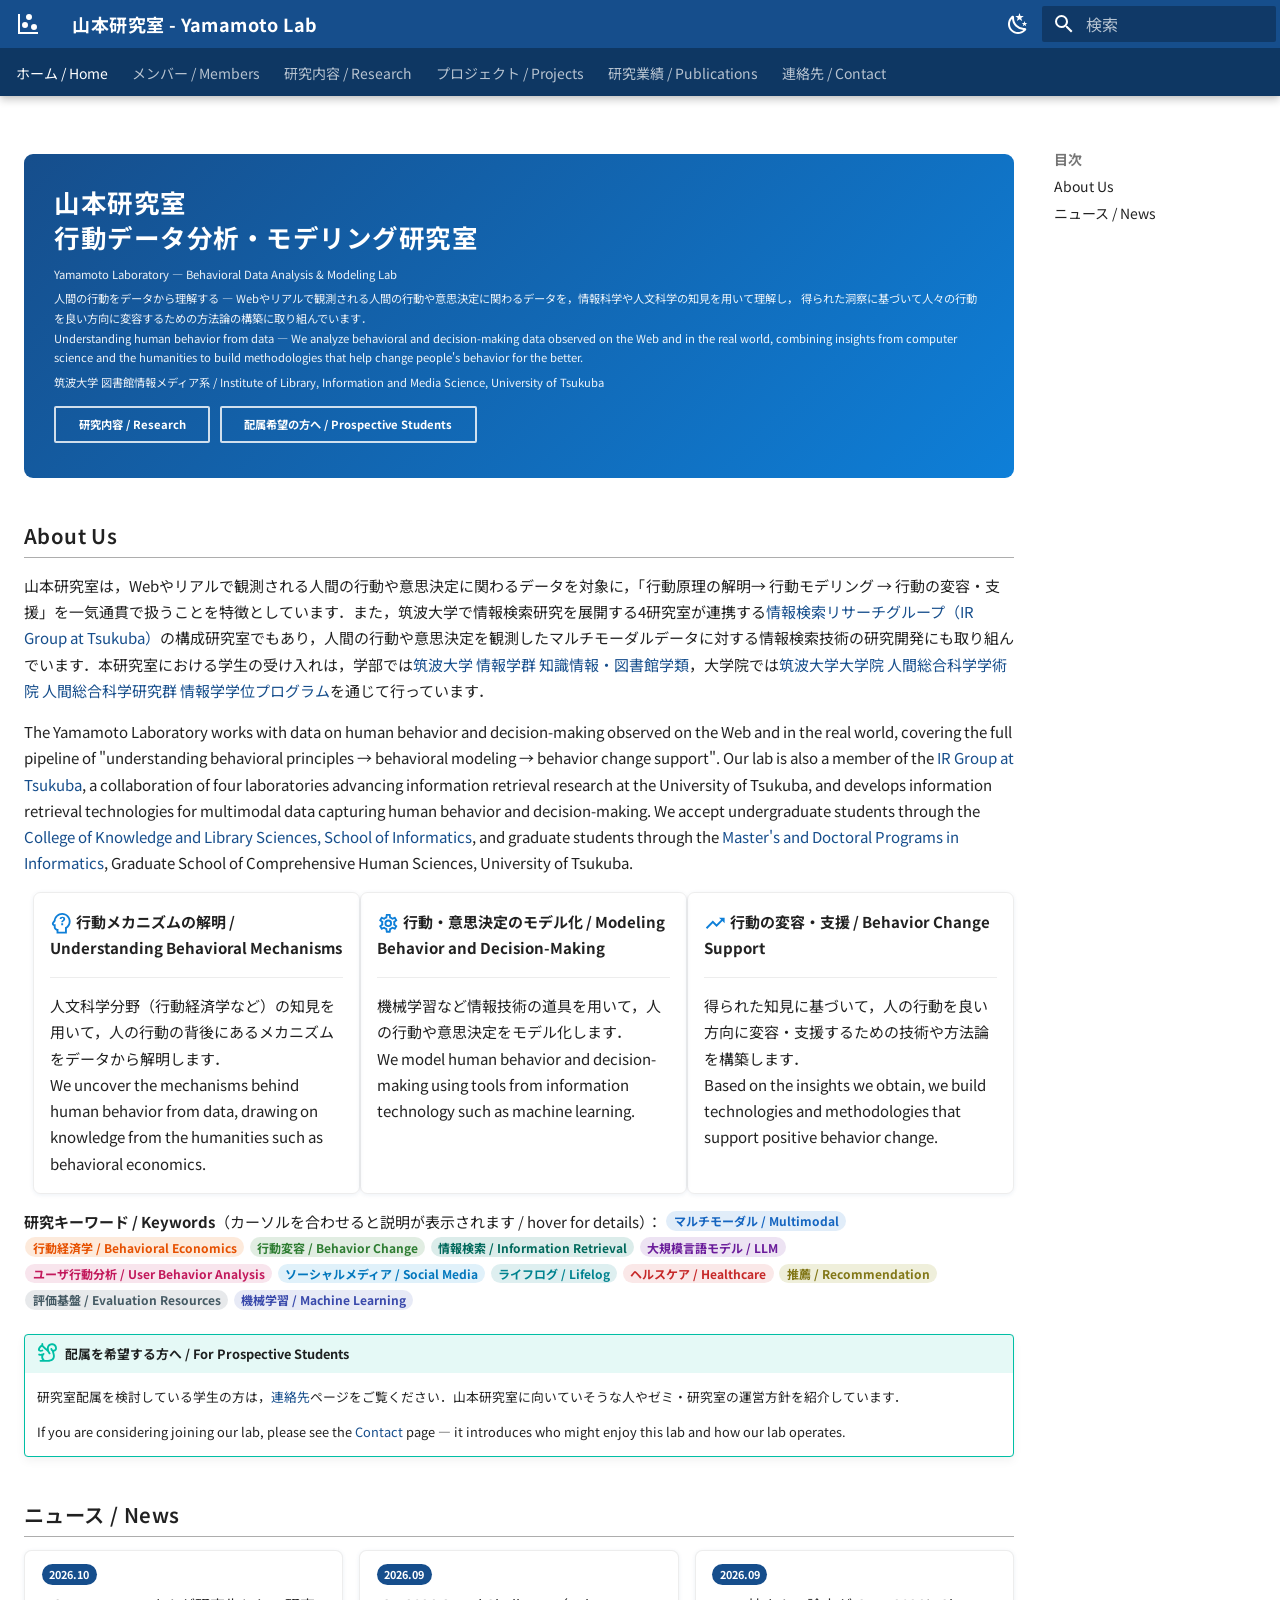
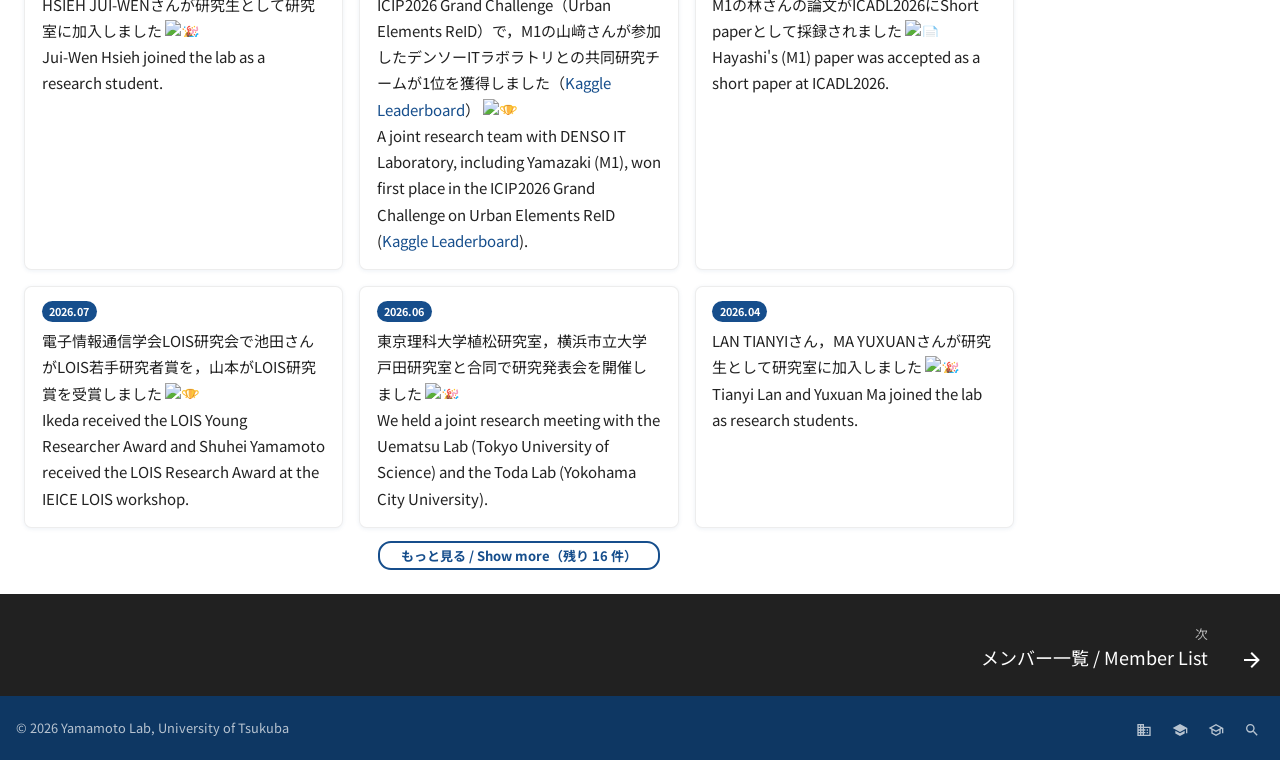
==== commit d95af3af: "Deployed 7a5c479 with MkDocs version: 1.6.1" ====
--- a/index.html
+++ b/index.html
@@ -880,6 +880,9 @@
 <h2 id="news">ニュース / News<a class="headerlink" href="#news" title="Permanent link">&para;</a></h2>
 <div class="lab-news">
 <ul>
+<li><span class="news-date">2026.10</span> HSIEH JUI-WENさんが研究生として研究室に加入しました <img alt="🎉" class="twemoji" src="https://cdn.jsdelivr.net/gh/jdecked/twemoji@16.0.1/assets/svg/1f389.svg" title=":party_popper:" /><br>Jui-Wen Hsieh joined the lab as a research student.</li>
+<li><span class="news-date">2026.09</span> ICIP2026 Grand Challenge（Urban Elements ReID）で，M1の山﨑さんが参加したデンソーITラボラトリとの共同研究チームが1位を獲得しました（<a href="https://www.kaggle.com/competitions/urban-elements-re-id-challenge-2026/leaderboard" target="_blank">Kaggle Leaderboard</a>） <img alt="🏆" class="twemoji" src="https://cdn.jsdelivr.net/gh/jdecked/twemoji@16.0.1/assets/svg/1f3c6.svg" title=":trophy:" /><br>A joint research team with DENSO IT Laboratory, including Yamazaki (M1), won first place in the ICIP2026 Grand Challenge on Urban Elements ReID (<a href="https://www.kaggle.com/competitions/urban-elements-re-id-challenge-2026/leaderboard" target="_blank">Kaggle Leaderboard</a>).</li>
+<li><span class="news-date">2026.09</span> M1の林さんの論文がICADL2026にShort paperとして採録されました <img alt="📄" class="twemoji" src="https://cdn.jsdelivr.net/gh/jdecked/twemoji@16.0.1/assets/svg/1f4c4.svg" title=":page_facing_up:" /><br>Hayashi's (M1) paper was accepted as a short paper at ICADL2026.</li>
 <li><span class="news-date">2026.07</span> 電子情報通信学会LOIS研究会で池田さんがLOIS若手研究者賞を，山本がLOIS研究賞を受賞しました <img alt="🏆" class="twemoji" src="https://cdn.jsdelivr.net/gh/jdecked/twemoji@16.0.1/assets/svg/1f3c6.svg" title=":trophy:" /><br>Ikeda received the LOIS Young Researcher Award and Shuhei Yamamoto received the LOIS Research Award at the IEICE LOIS workshop.</li>
 <li><span class="news-date">2026.06</span> 東京理科大学植松研究室，横浜市立大学戸田研究室と合同で研究発表会を開催しました <img alt="🎉" class="twemoji" src="https://cdn.jsdelivr.net/gh/jdecked/twemoji@16.0.1/assets/svg/1f389.svg" title=":tada:" /><br>We held a joint research meeting with the Uematsu Lab (Tokyo University of Science) and the Toda Lab (Yokohama City University).</li>
 <li><span class="news-date">2026.04</span> LAN TIANYIさん，MA YUXUANさんが研究生として研究室に加入しました <img alt="🎉" class="twemoji" src="https://cdn.jsdelivr.net/gh/jdecked/twemoji@16.0.1/assets/svg/1f389.svg" title=":party_popper:" /><br>Tianyi Lan and Yuxuan Ma joined the lab as research students.</li>
